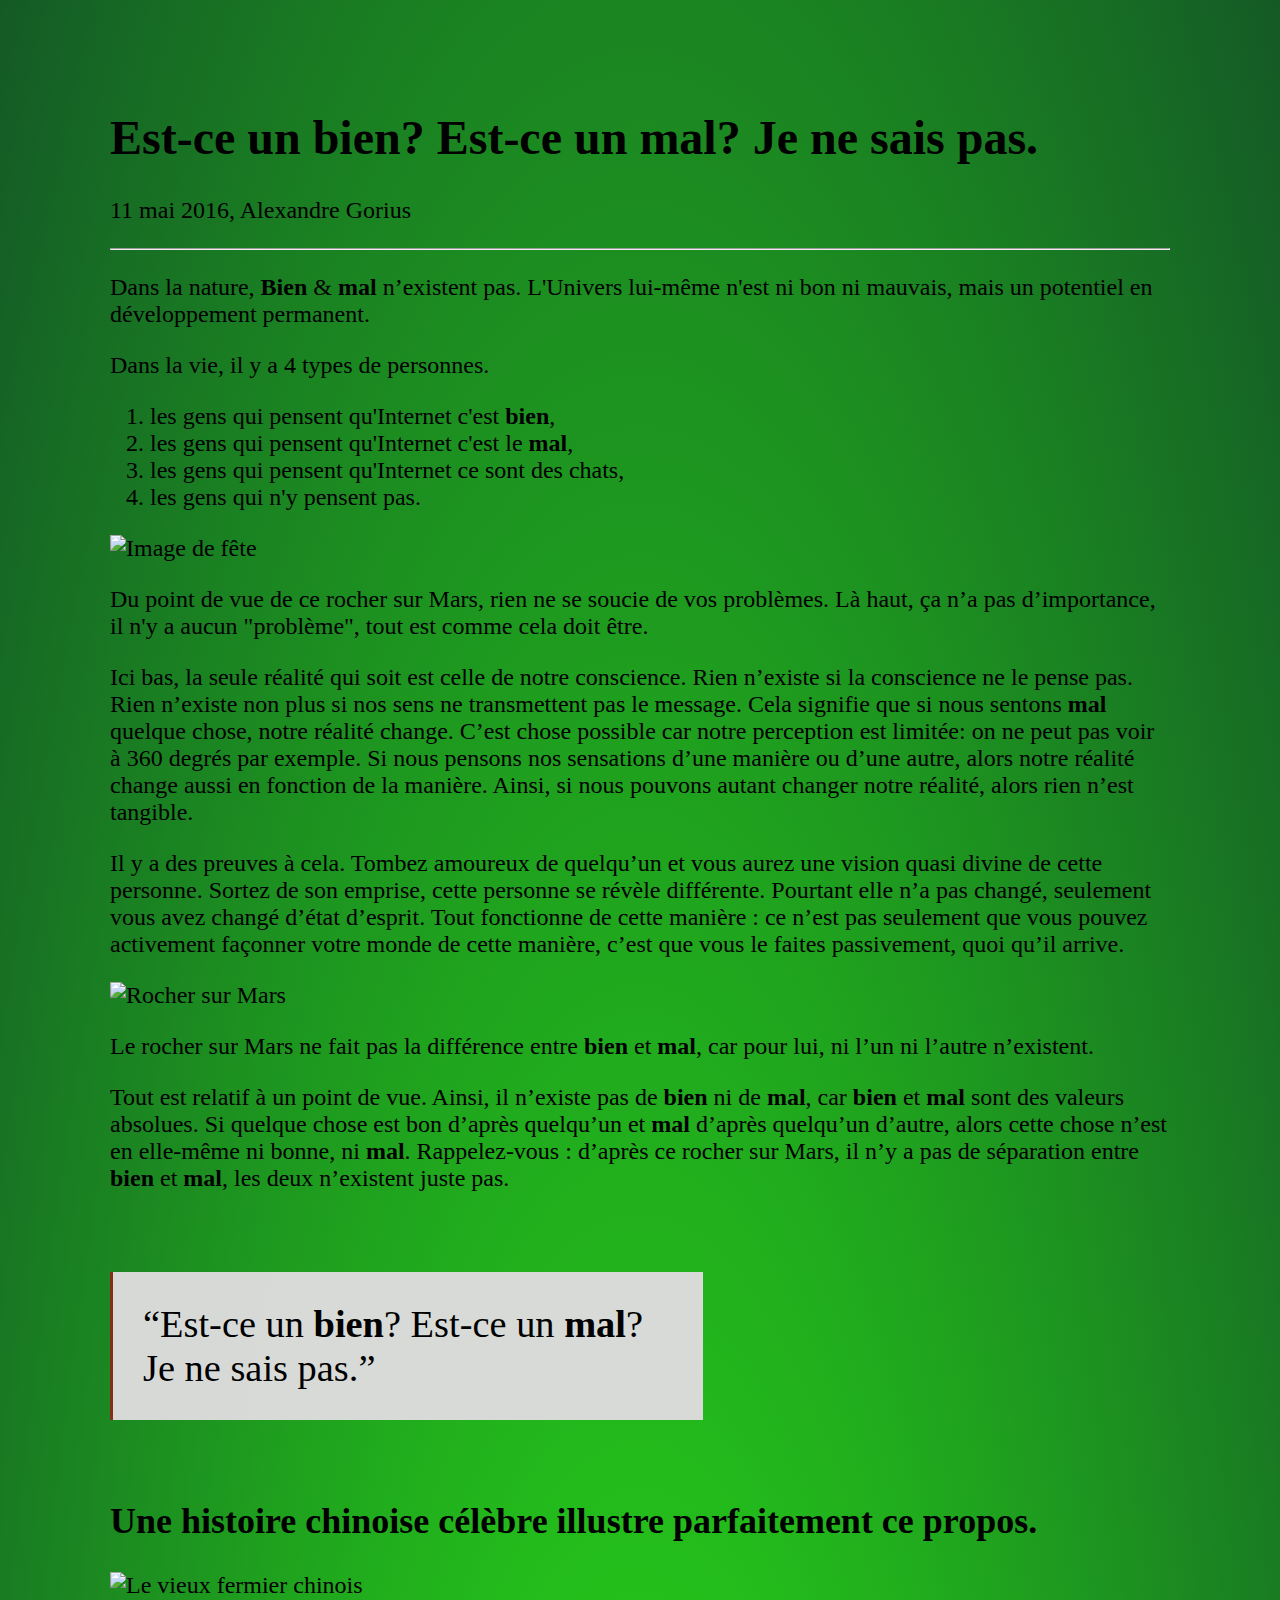
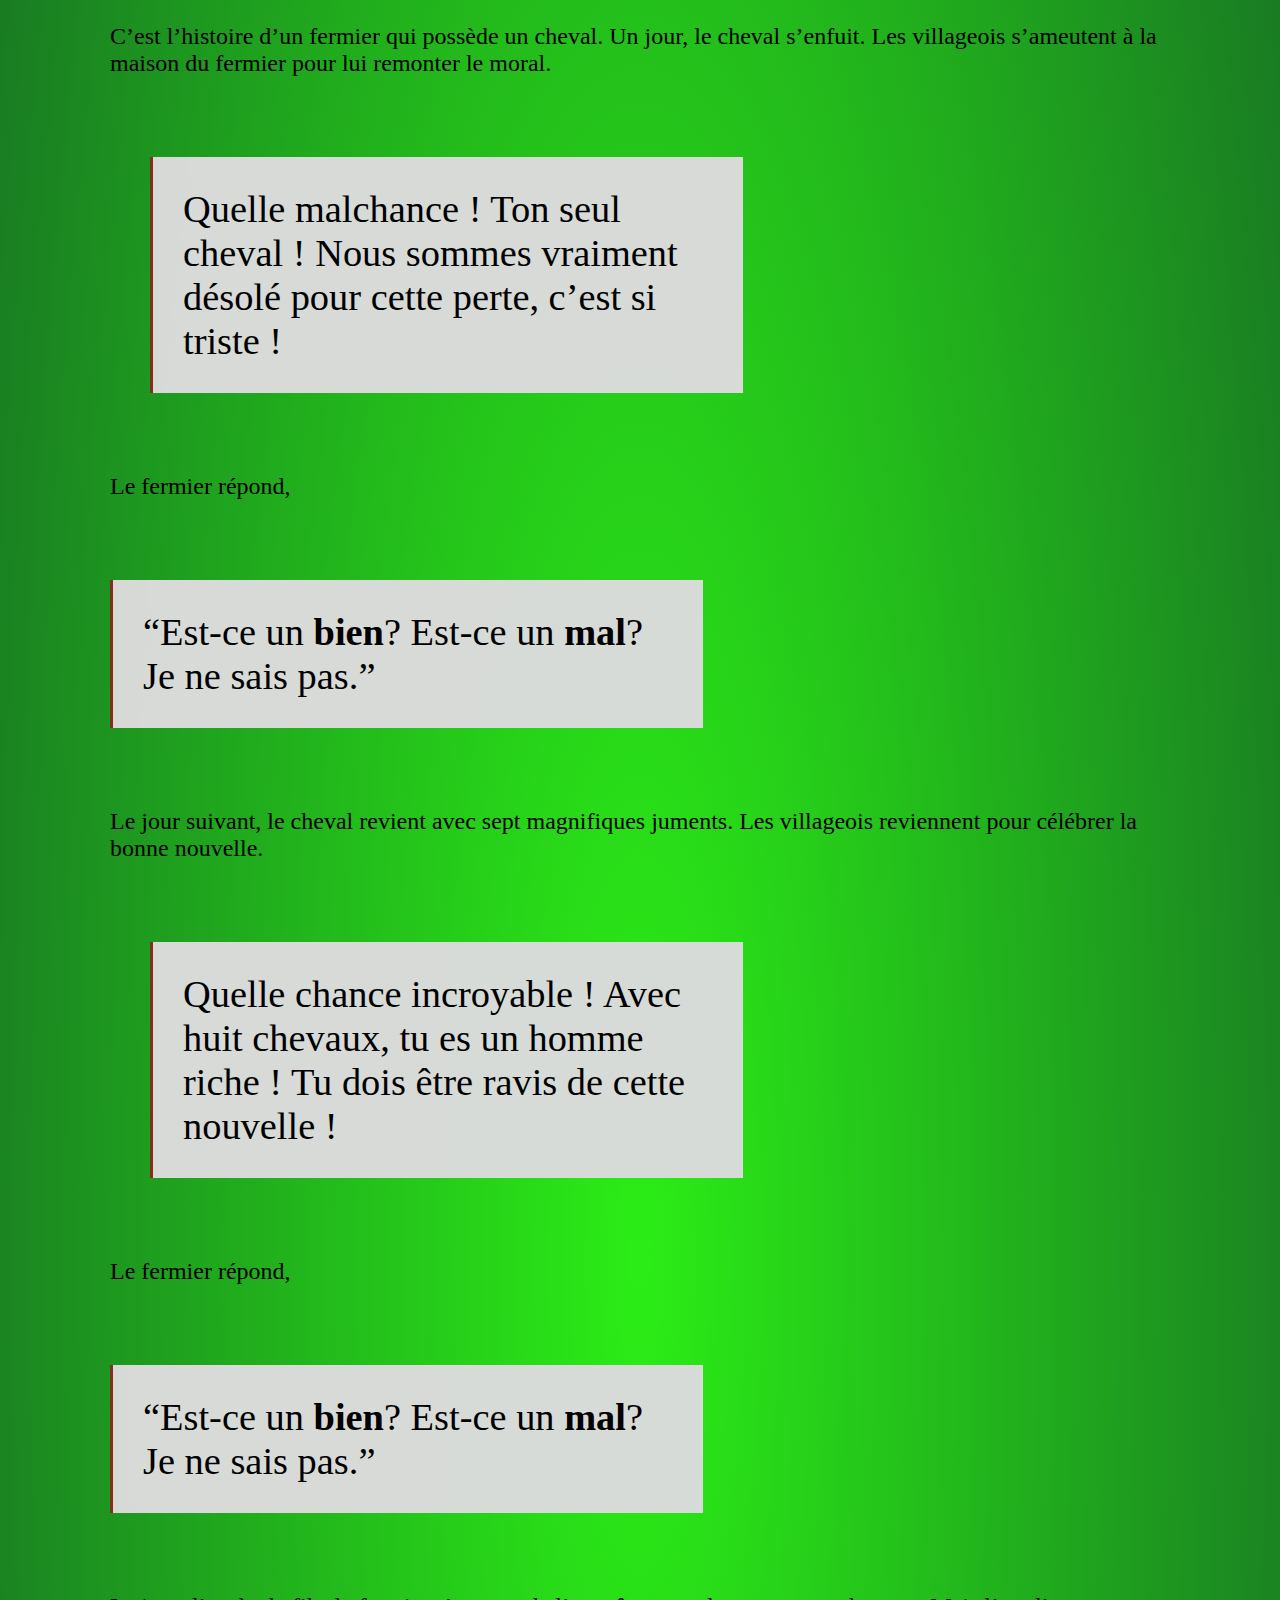
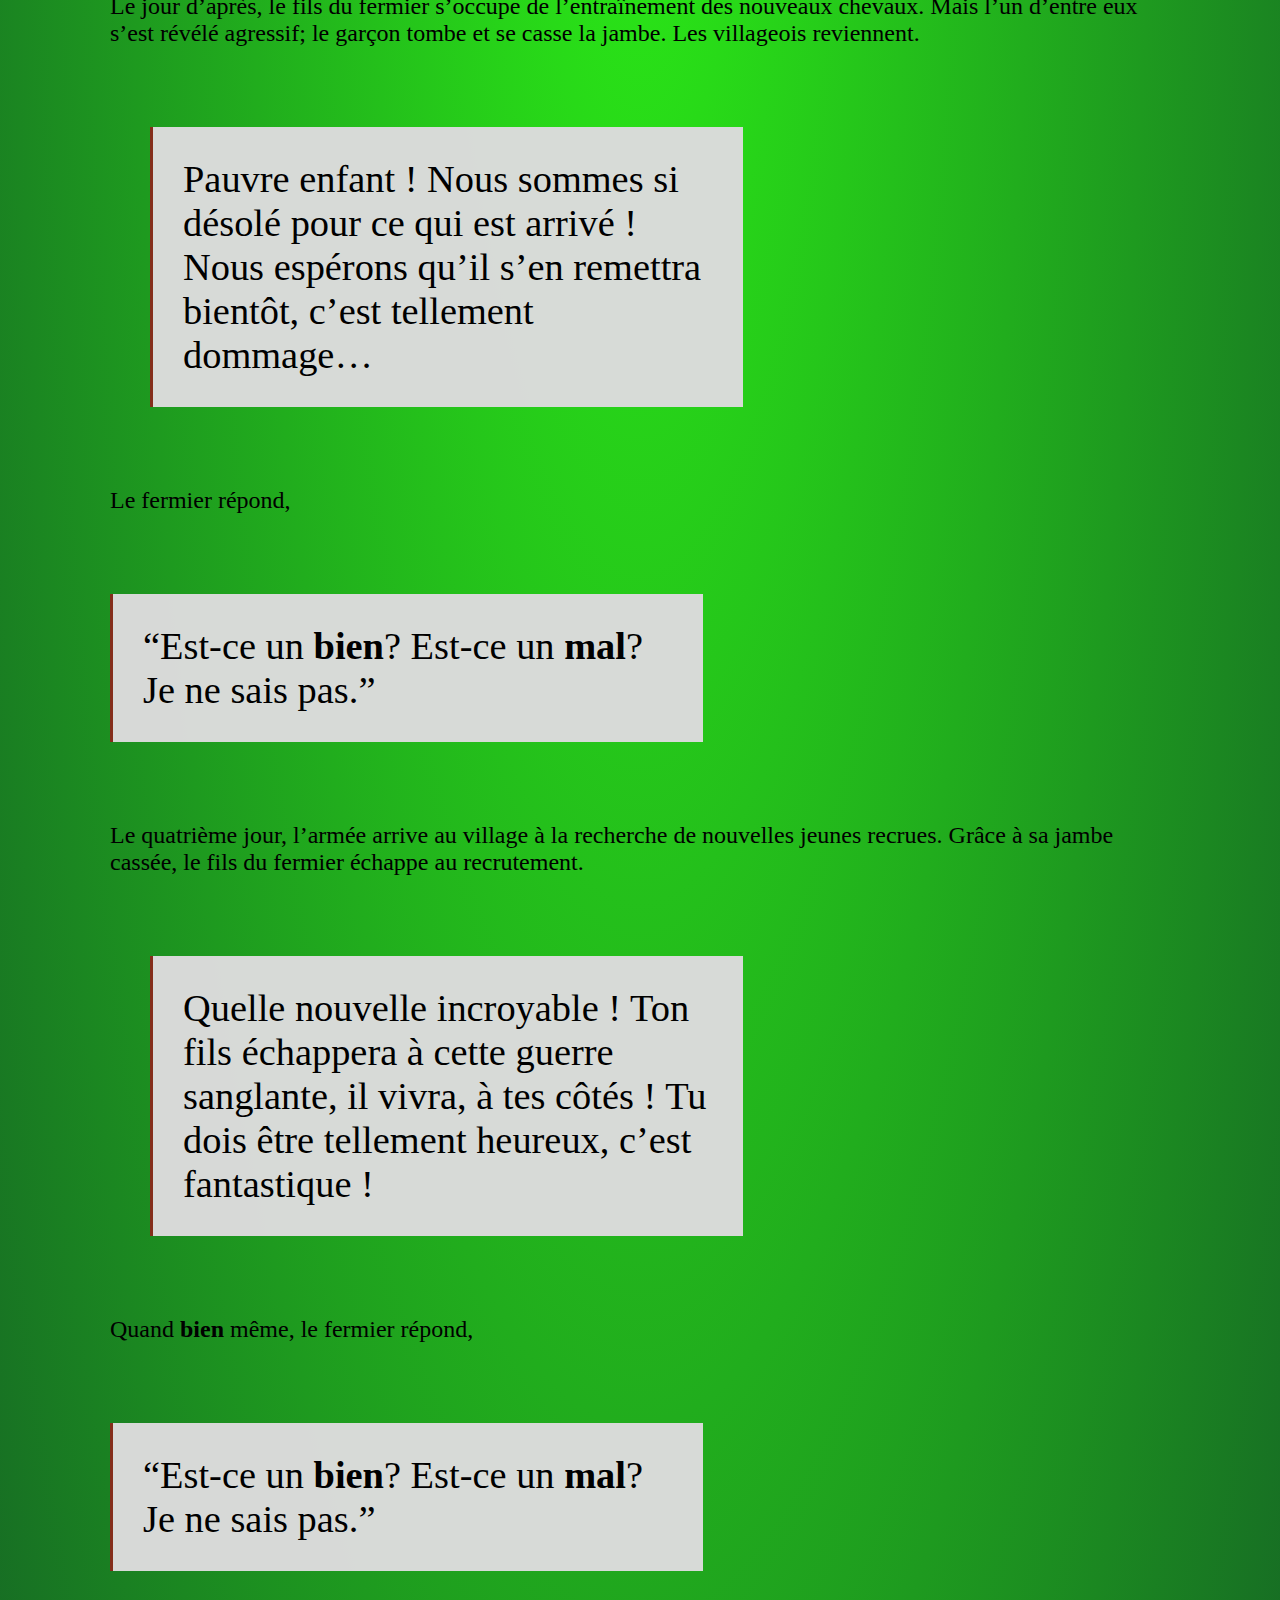
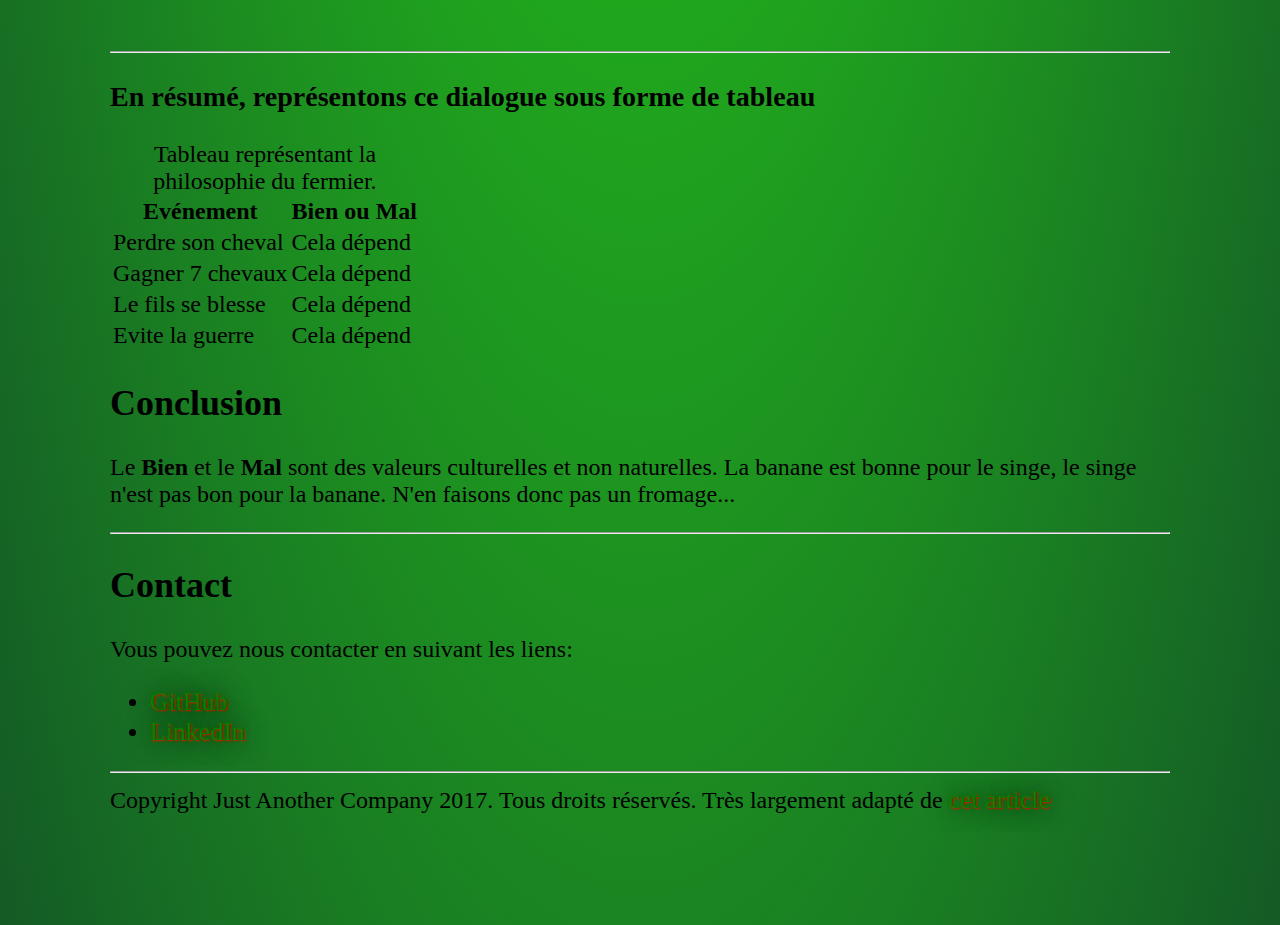
==== test1.html @ 4b0613c1 "check" ====
<!DOCTYPE html>
<html>
    <head>
        <meta charset="UTF-8">
        <link rel="stylesheet" href="test1.css">
        <title>Le petit chinois</title>
    </head>
    <body>
        <header>
        <h1>Est-ce un <strong class="bien">bien</strong>? Est-ce un <strong class="mal">mal</strong>? Je ne sais pas.</h1>
            <p>11 mai 2016, Alexandre Gorius</p>
        </header>
            <hr>

<p>Dans la nature, <strong class="bien">Bien</strong> & <strong class="mal">mal</strong> n’existent pas. L'Univers lui-même n'est ni bon ni mauvais, mais un potentiel en développement permanent.</p>

<p>Dans la vie, il y a 4 types de personnes.</p>
<ol>
    <li>les gens qui pensent qu'Internet c'est <strong class="bien">bien</strong>,</li>  
    <li>les gens qui pensent qu'Internet c'est le <strong class="mal">mal</strong>,</li>
    <li>les gens qui pensent qu'Internet ce sont des chats,</li>
    <li>les gens qui n'y pensent pas.</li>
</ol>

<img src="https://cdn-images-1.medium.com/max/1000/1*2PCmLZyzQaF2pyKYkSTFpA.jpeg" alt="Image de fête"><br/>

<p>Du point de vue de ce rocher sur Mars, rien ne se soucie de vos problèmes. Là haut, ça n’a pas d’importance, il n'y a aucun "problème", tout est comme cela doit être.</p>

<p>Ici bas, la seule réalité qui soit est celle de notre conscience. Rien n’existe si la conscience ne le pense pas. Rien n’existe non plus si nos sens ne transmettent pas le message. Cela signifie que si nous sentons <strong class="mal">mal</strong> quelque chose, notre réalité change. C’est chose possible car notre perception est limitée: on ne peut pas voir à 360 degrés par exemple. Si nous pensons nos sensations d’une manière ou d’une autre, alors notre réalité change aussi en fonction de la manière. Ainsi, si nous pouvons autant changer notre réalité, alors rien n’est tangible.</p>

<p>Il y a des preuves à cela. Tombez amoureux de quelqu’un et vous aurez une vision quasi divine de cette personne. Sortez de son emprise, cette personne se révèle différente. Pourtant elle n’a pas changé, seulement vous avez changé d’état d’esprit. Tout fonctionne de cette manière : ce n’est pas seulement que vous pouvez activement façonner votre monde de cette manière, c’est que vous le faites passivement, quoi qu’il arrive.</p>

<img src="http://static2.businessinsider.com/image/52fe8230eab8ea4275063b89/nasa-has-determined-where-the-mysterious-jelly-doughnut-rock-on-mars-came-from.jpg" alt="Rocher sur Mars">
<p>Le rocher sur Mars ne fait pas la différence entre <strong class="bien">bien</strong> et <strong class="mal">mal</strong>, car pour lui, ni l’un ni l’autre n’existent.</p>
<p>Tout est relatif à un point de vue. Ainsi, il n’existe pas de <strong class="bien">bien</strong> ni de <strong class="mal">mal</strong>, car <strong class="bien">bien</strong> et <strong class="mal">mal</strong> sont des valeurs absolues. Si quelque chose est bon d’après quelqu’un et <strong class="mal">mal</strong> d’après quelqu’un d’autre, alors cette chose n’est en elle-même ni bonne, ni <strong class="mal">mal</strong>. Rappelez-vous : d’après ce rocher sur Mars, il n’y a pas de séparation entre <strong class="bien">bien</strong> et <strong class="mal">mal</strong>, les deux n’existent juste pas.</p>

    <q class="citation2">Est-ce un <strong class="bien">bien</strong>? Est-ce un <strong class="mal">mal</strong>? Je ne sais pas.</q class="citation">


<h2>Une histoire chinoise célèbre illustre parfaitement ce propos.</h2>

<img src="https://cdn-images-1.medium.com/max/800/1*IQqkmPXYZuJViY5p-ymk0A.jpeg" alt="Le vieux fermier chinois">


<p>C’est l’histoire d’un fermier qui possède un cheval. Un jour, le cheval s’enfuit. Les villageois s’ameutent à la maison du fermier pour lui remonter le moral.</p>

<blockquote class="citation">Quelle malchance ! Ton seul cheval ! Nous sommes vraiment désolé pour cette perte, c’est si triste !</blockquote>

<p>Le fermier répond,</p> 

<q class="citation2">Est-ce un <strong class="bien">bien</strong>? Est-ce un <strong class="mal">mal</strong>? Je ne sais pas.</q>

<p>Le jour suivant, le cheval revient avec sept magnifiques juments. Les villageois reviennent pour célébrer la bonne nouvelle.</p>

<blockquote class="citation">Quelle chance incroyable ! Avec huit chevaux, tu es un homme riche ! Tu dois être ravis de cette nouvelle !</blockquote>

<p>Le fermier répond,</p> 

<q class="citation2">Est-ce un <strong class="bien">bien</strong>? Est-ce un <strong class="mal">mal</strong>? Je ne sais pas.</q>

<p>Le jour d’après, le fils du fermier s’occupe de l’entraînement des nouveaux chevaux. Mais l’un d’entre eux s’est révélé agressif; le garçon tombe et se casse la jambe. Les villageois reviennent.</p>

<blockquote class="citation">Pauvre enfant ! Nous sommes si désolé pour ce qui est arrivé ! Nous espérons qu’il s’en remettra bientôt, c’est tellement dommage…</blockquote>

<p>Le fermier répond,</p> 

<q class="citation2">Est-ce un <strong class="bien">bien</strong>? Est-ce un <strong class="mal">mal</strong>? Je ne sais pas.</q>

<p>Le quatrième jour, l’armée arrive au village à la recherche de nouvelles jeunes recrues. Grâce à sa jambe cassée, le fils du fermier échappe au recrutement.</p>

<blockquote class="citation">Quelle nouvelle incroyable ! Ton fils échappera à cette guerre sanglante, il vivra, à tes côtés ! Tu dois être tellement heureux, c’est fantastique !</blockquote>

<p>Quand <strong class="bien">bien</strong> même, le fermier répond,</p> 

<q class="citation2">Est-ce un <strong class="bien">bien</strong>? Est-ce un <strong class="mal">mal</strong>? Je ne sais pas.</q>

<hr>

<h3>En résumé, représentons ce dialogue sous forme de tableau</h3>

<table>
        <thead>
            <tr>
                <th>Evénement</th>
                <th><strong class="bien">Bien</strong> ou <strong class="mal">Mal</strong></th>
            </tr>
        </thead>
        <tbody>
            <tr>
                <td>Perdre son cheval</td>
                <td>Cela dépend</td>
            </tr>
            <tr>
                <td>Gagner 7 chevaux</td>
                <td>Cela dépend</td>
            </tr>
            <tr>
                <td>Le fils se blesse</td>
                <td>Cela dépend</td>
            </tr>
            <tr>
                <td>Evite la guerre</td>
                <td>Cela dépend</td>
            </tr>
        </tbody>
        <caption> Tableau représentant la philosophie du fermier.</caption>
    </table>

  
   
   
<h2>Conclusion</h2>  
<p>Le <strong class="bien">Bien</strong> et le <strong class="mal">Mal</strong> sont des valeurs culturelles et non naturelles. La banane est bonne pour le singe, le singe n'est pas bon pour la banane. N'en faisons donc pas un fromage...</p>

<hr>
<h2>Contact</h2>
<p>Vous pouvez nous contacter en suivant les liens:</p>

<ul>
    <li><a class="Lien" href="https://github.com/petroons-jonathan" target="_blank" title="GitHub de Jonathan">GitHub</a></li>
    <li><a class="Lien" href="https://www.linkedin.com/in/jonathan-petroons-341410193/" target="_blank"title="LinkedIn de Jonathan">LinkedIn</a></li>
</ul>
<hr>

<footer>Copyright Just Another Company 2017. Tous droits réservés. Très largement adapté de <a class="Lien" href="https://medium.com/scribe/il-ny-a-rien-de-bien-ni-de-mal-3d46a2d2e263" target="_blank" title="article en relation">cet article</a>
</footer>
    </body>
</html>
---- test1.css ----
body {
    font-family: "Times New Roman", Times, serif;
    font-size:24px;
    background: radial-gradient(rgb(43, 237, 22), rgb(20, 90, 38));
    max-width:90%;
    margin:110px;
}

a {
    text-decoration:none;
    text-shadow: 1px 1px 2px red, 0 0 1em rgb(0, 0, 0), 0 0 0.2em green;
    font-size:26px;
}

a:visited {
    text-decoration:none;
    color:green;
}

.Lien {
    color:green;
}

.Lien:hover {
    color:red;
    font-size:30px;
}

.citation {
    padding:30px;
    max-width:50%;
    margin-top: 80px;
    margin-bottom:80px;
    font-size:160%;
    background-color:rgba(218, 218, 218, 0.986);
    border-left:solid;
    border-left-width; 3px;
    border-left-color:#842e1b;
    
}

.citation2 {
    padding:30px;
    max-width:50%;
    margin-top: 80px !important;
    margin-bottom:80px !important;
    font-size:160%;
    background-color:rgba(218, 218, 218, 0.986);
    border-left:solid;
    border-left-width; 3px;
    border-left-color:#842e1b;
    display:block;
    
}
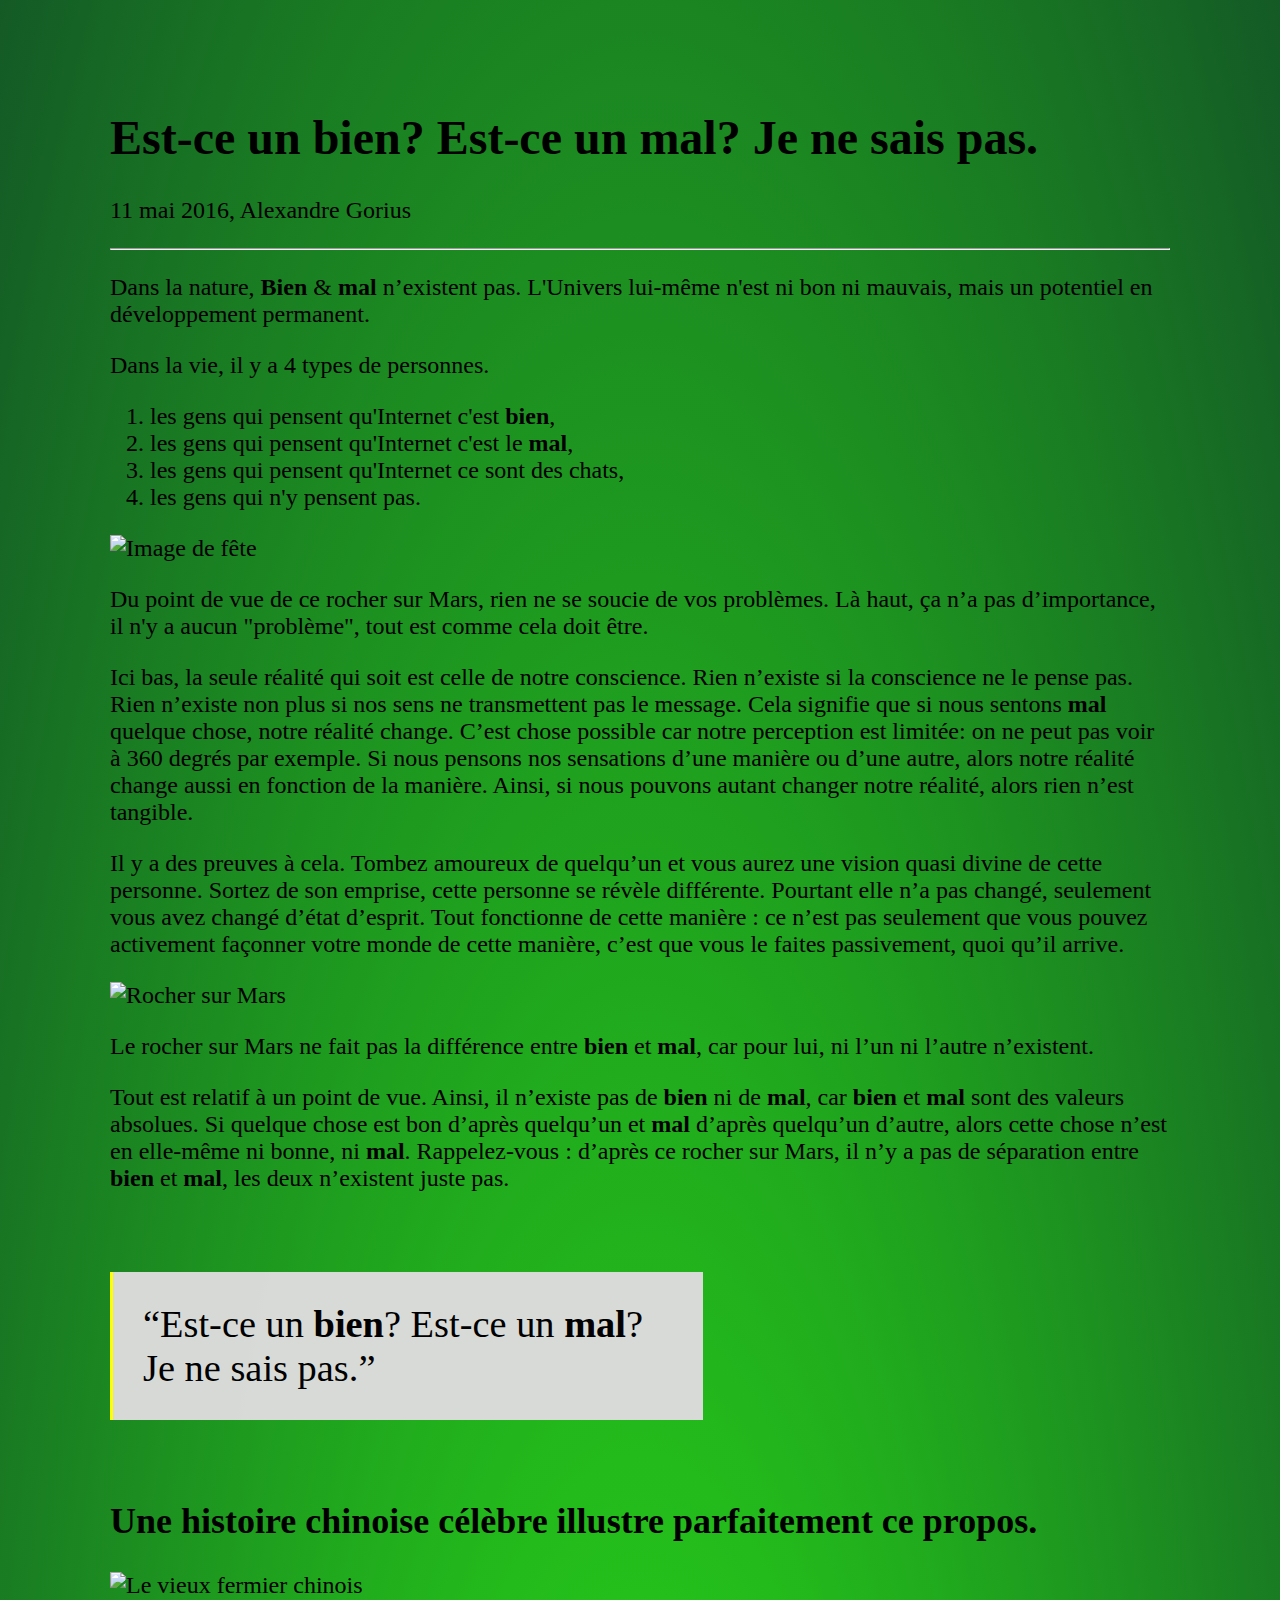
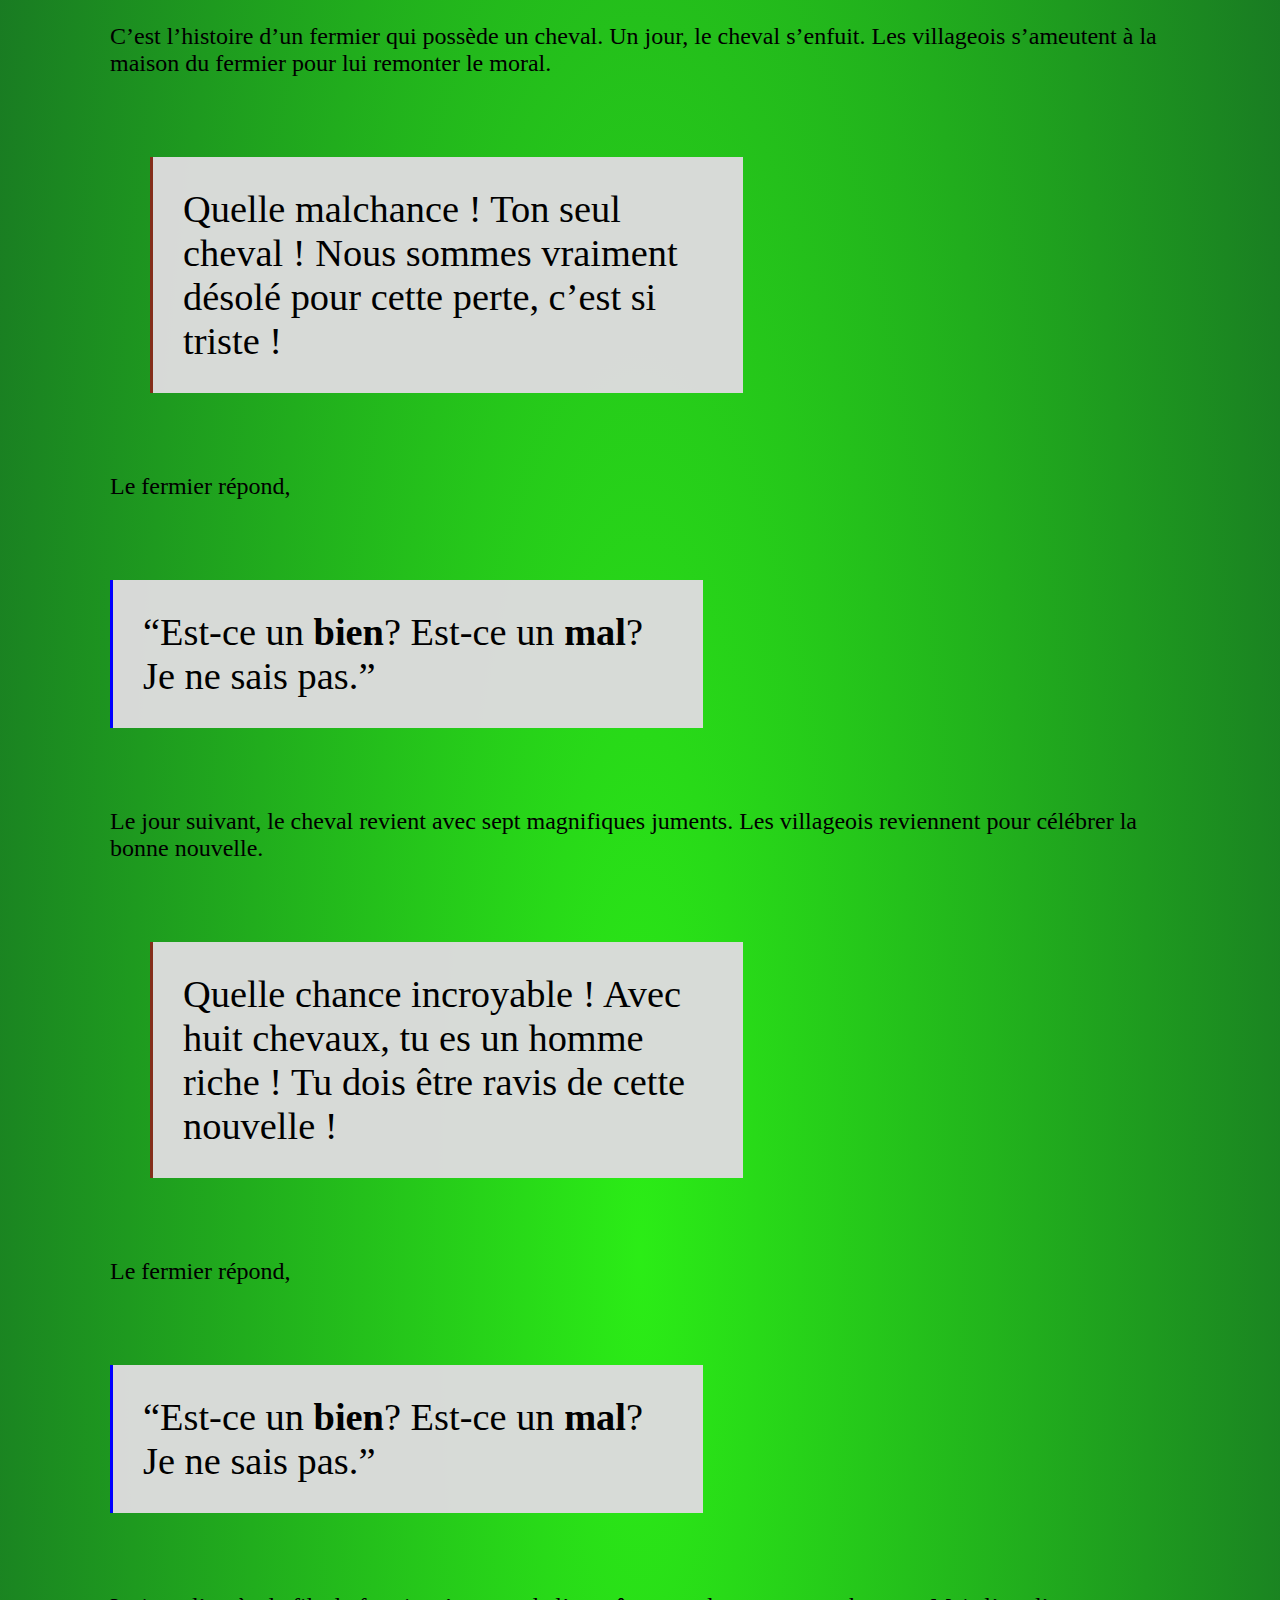
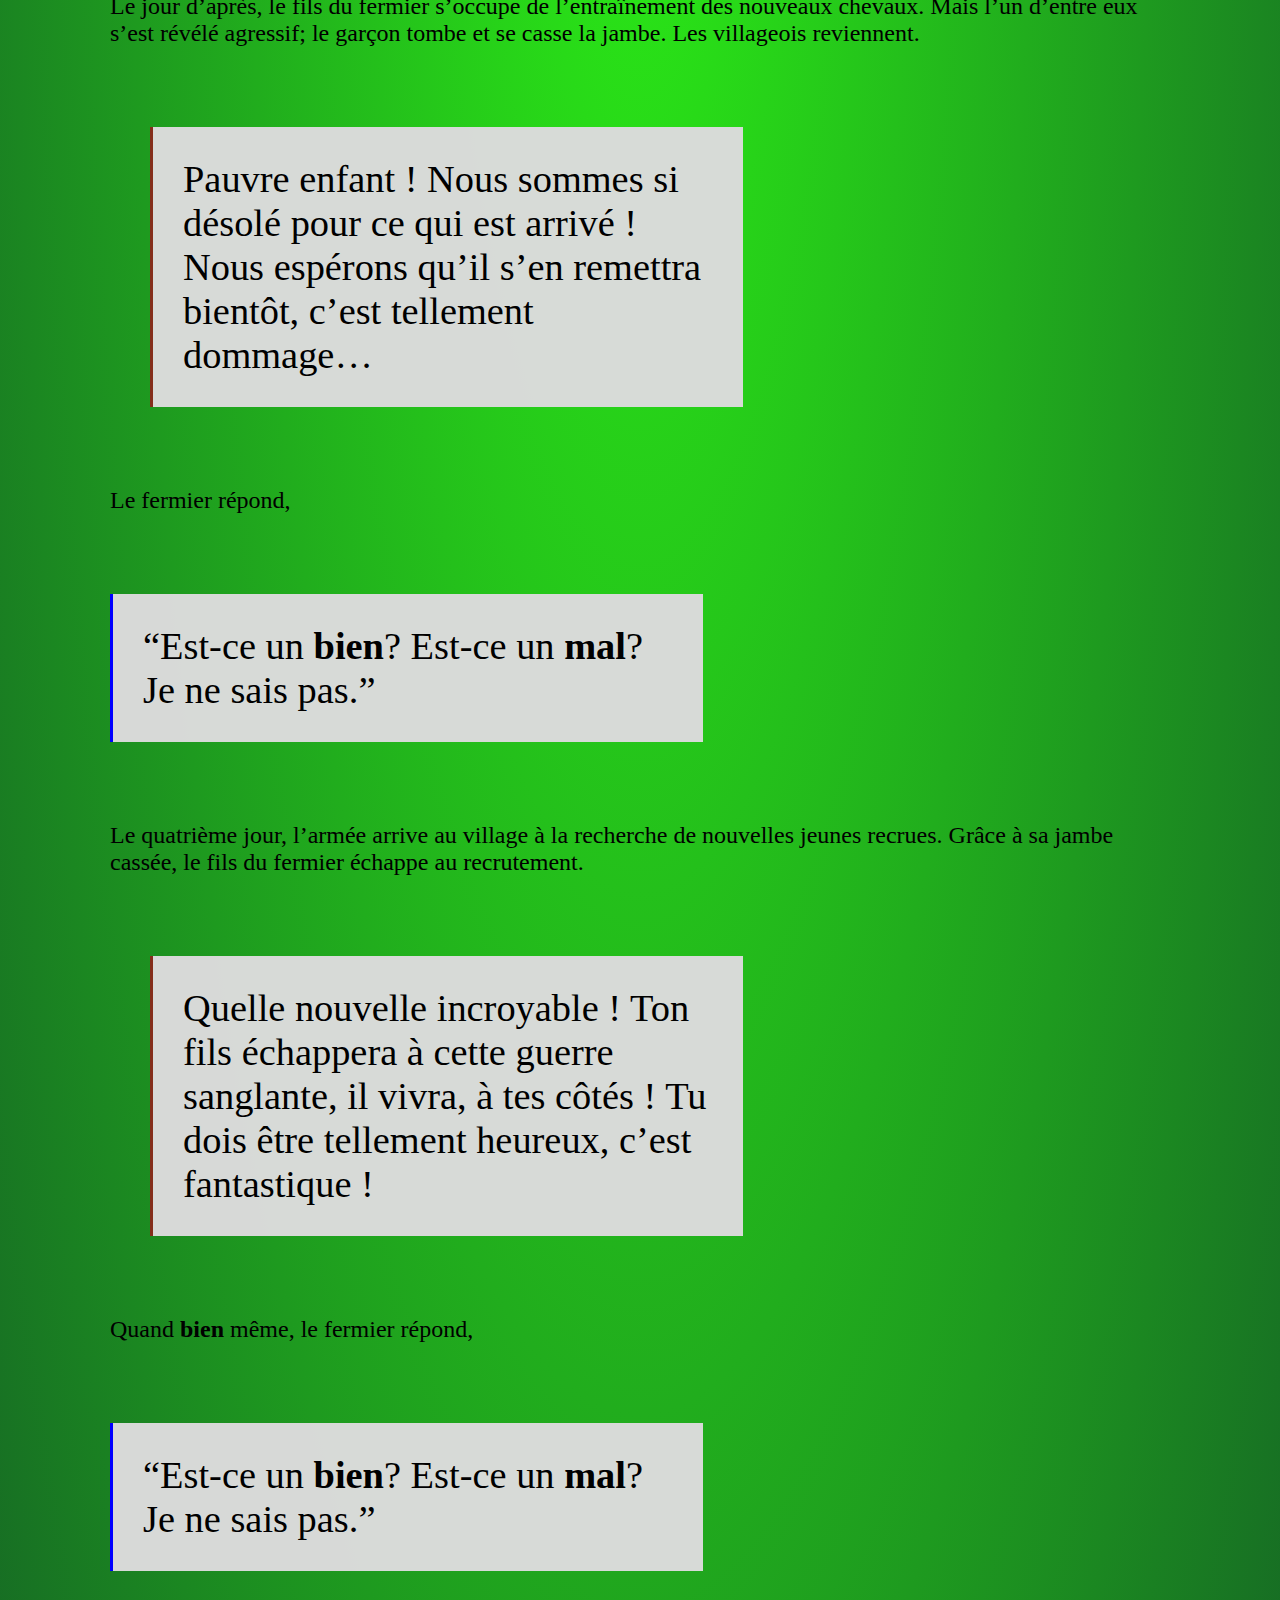
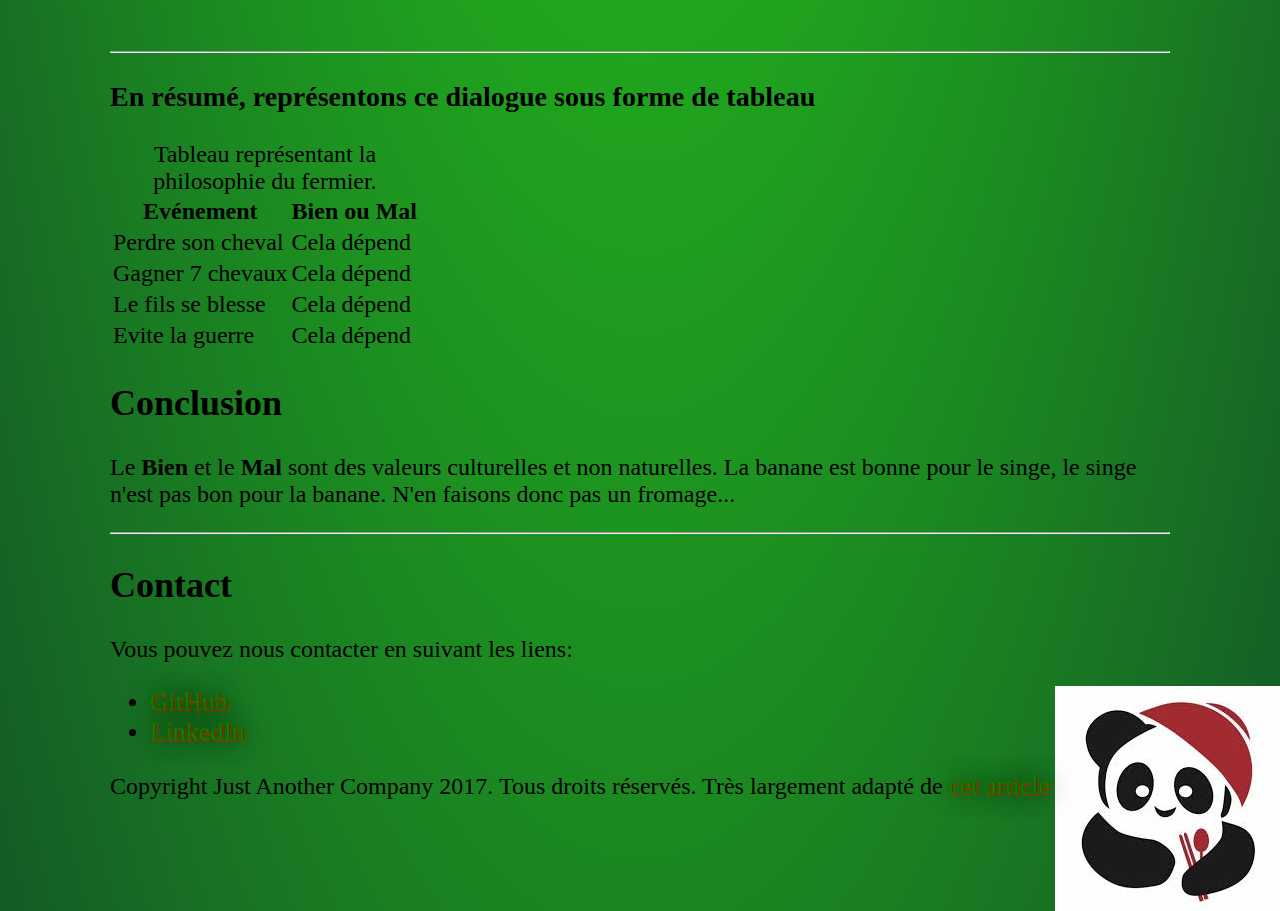
==== commit dea4ec6c: "check" ====
--- a/test1.html
+++ b/test1.html
@@ -34,7 +34,7 @@
 <p>Le rocher sur Mars ne fait pas la différence entre <strong class="bien">bien</strong> et <strong class="mal">mal</strong>, car pour lui, ni l’un ni l’autre n’existent.</p>
 <p>Tout est relatif à un point de vue. Ainsi, il n’existe pas de <strong class="bien">bien</strong> ni de <strong class="mal">mal</strong>, car <strong class="bien">bien</strong> et <strong class="mal">mal</strong> sont des valeurs absolues. Si quelque chose est bon d’après quelqu’un et <strong class="mal">mal</strong> d’après quelqu’un d’autre, alors cette chose n’est en elle-même ni bonne, ni <strong class="mal">mal</strong>. Rappelez-vous : d’après ce rocher sur Mars, il n’y a pas de séparation entre <strong class="bien">bien</strong> et <strong class="mal">mal</strong>, les deux n’existent juste pas.</p>
 
-    <q class="citation2">Est-ce un <strong class="bien">bien</strong>? Est-ce un <strong class="mal">mal</strong>? Je ne sais pas.</q class="citation">
+    <q id="citation">Est-ce un <strong class="bien">bien</strong>? Est-ce un <strong class="mal">mal</strong>? Je ne sais pas.</q class="citation">
 
 
 <h2>Une histoire chinoise célèbre illustre parfaitement ce propos.</h2>
@@ -120,7 +120,8 @@
     <li><a class="Lien" href="https://github.com/petroons-jonathan" target="_blank" title="GitHub de Jonathan">GitHub</a></li>
     <li><a class="Lien" href="https://www.linkedin.com/in/jonathan-petroons-341410193/" target="_blank"title="LinkedIn de Jonathan">LinkedIn</a></li>
 </ul>
-<hr>
+
+
 
 <footer>Copyright Just Another Company 2017. Tous droits réservés. Très largement adapté de <a class="Lien" href="https://medium.com/scribe/il-ny-a-rien-de-bien-ni-de-mal-3d46a2d2e263" target="_blank" title="article en relation">cet article</a>
 </footer>
--- a/test1.css
+++ b/test1.css
@@ -1,7 +1,7 @@
 body {
     font-family: "Times New Roman", Times, serif;
-    font-size:24px;
-    background: radial-gradient(rgb(43, 237, 22), rgb(20, 90, 38));
+    font-size:24px;   
+    background: url(panda.jpeg) no-repeat bottom right, radial-gradient(rgb(43, 237, 22), rgb(20, 90, 38));
     max-width:90%;
     margin:110px;
 }
@@ -26,6 +26,19 @@
     font-size:30px;
 }
 
+#citation {
+    padding:30px;
+    max-width:50%;
+    margin-top: 80px !important;
+    margin-bottom:80px !important;
+    font-size:160%;
+    background-color:rgba(218, 218, 218, 0.986);
+    border-left:solid;
+    border-left-width; 3px;
+    border-left-color:yellow;
+    display:block;
+    
+}
 .citation {
     padding:30px;
     max-width:50%;
@@ -48,7 +61,8 @@
     background-color:rgba(218, 218, 218, 0.986);
     border-left:solid;
     border-left-width; 3px;
-    border-left-color:#842e1b;
+    border-left-color:blue;
     display:block;
     
 }
+
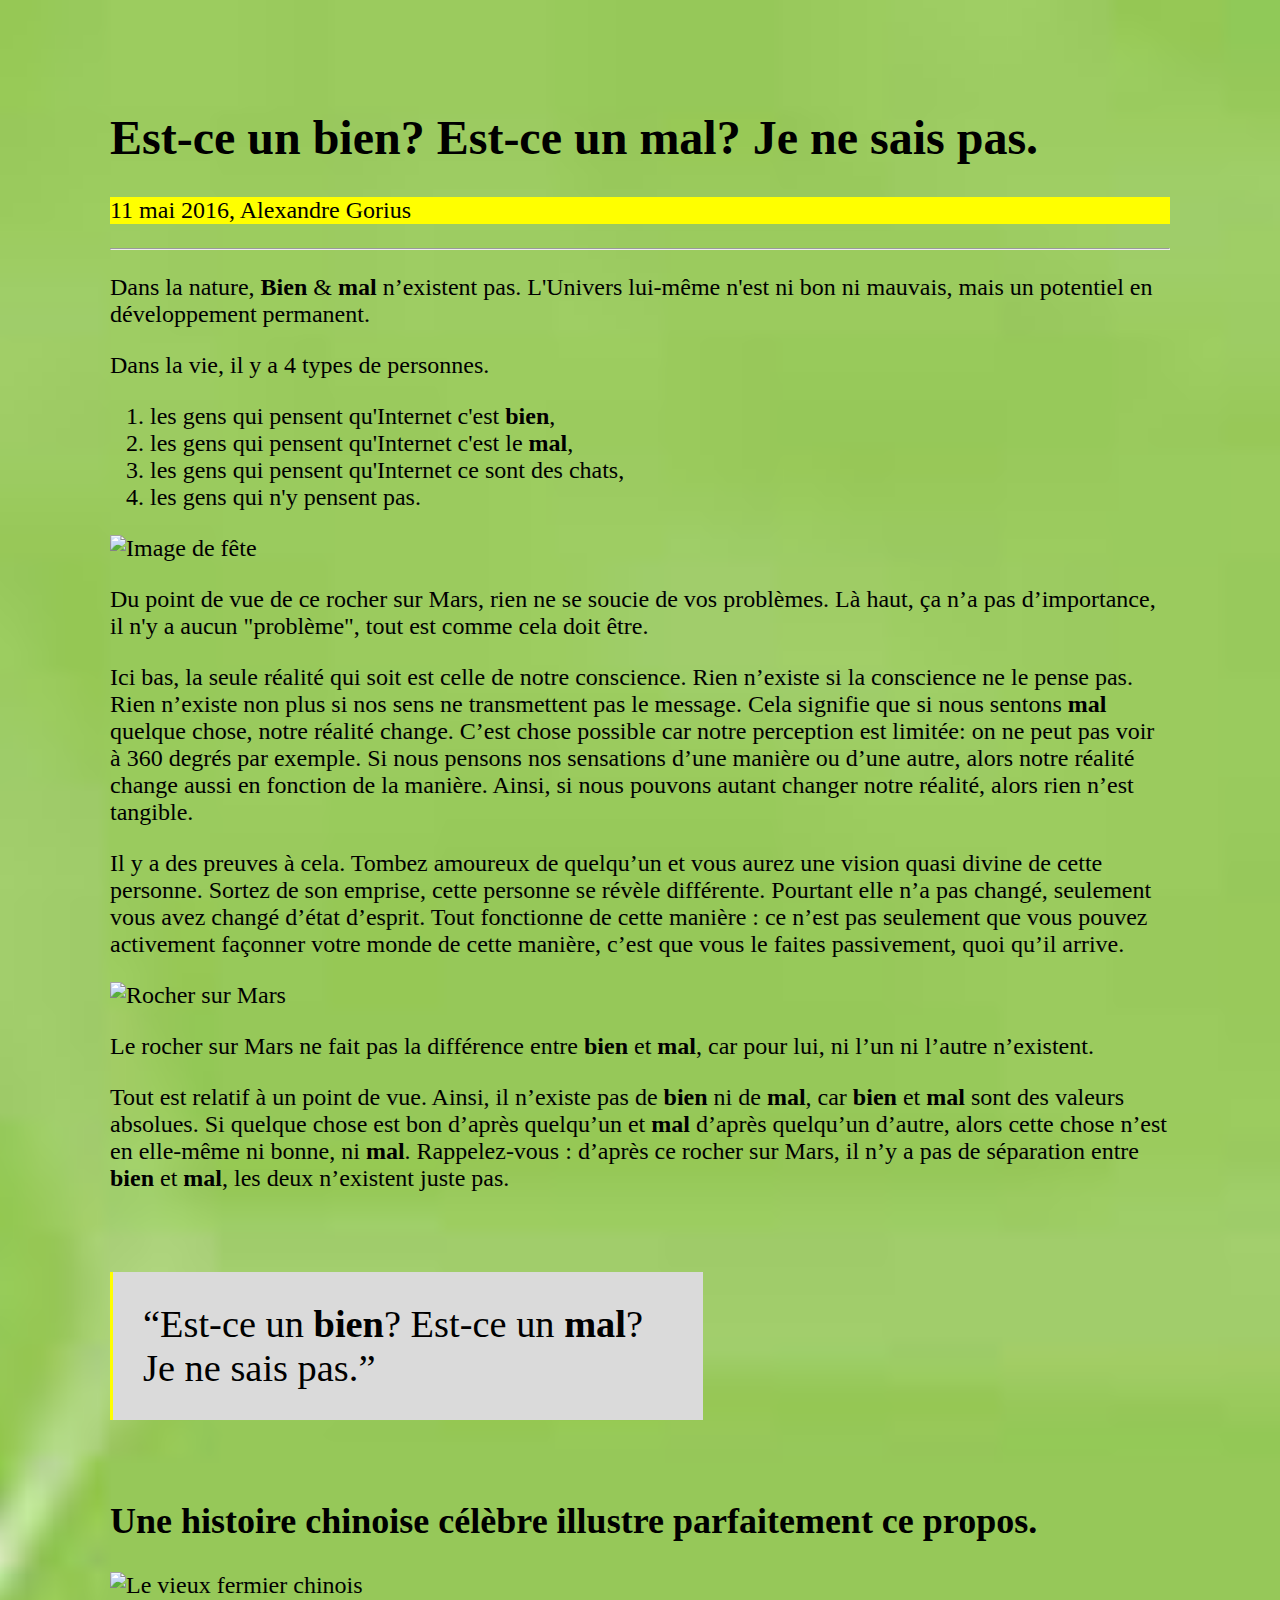
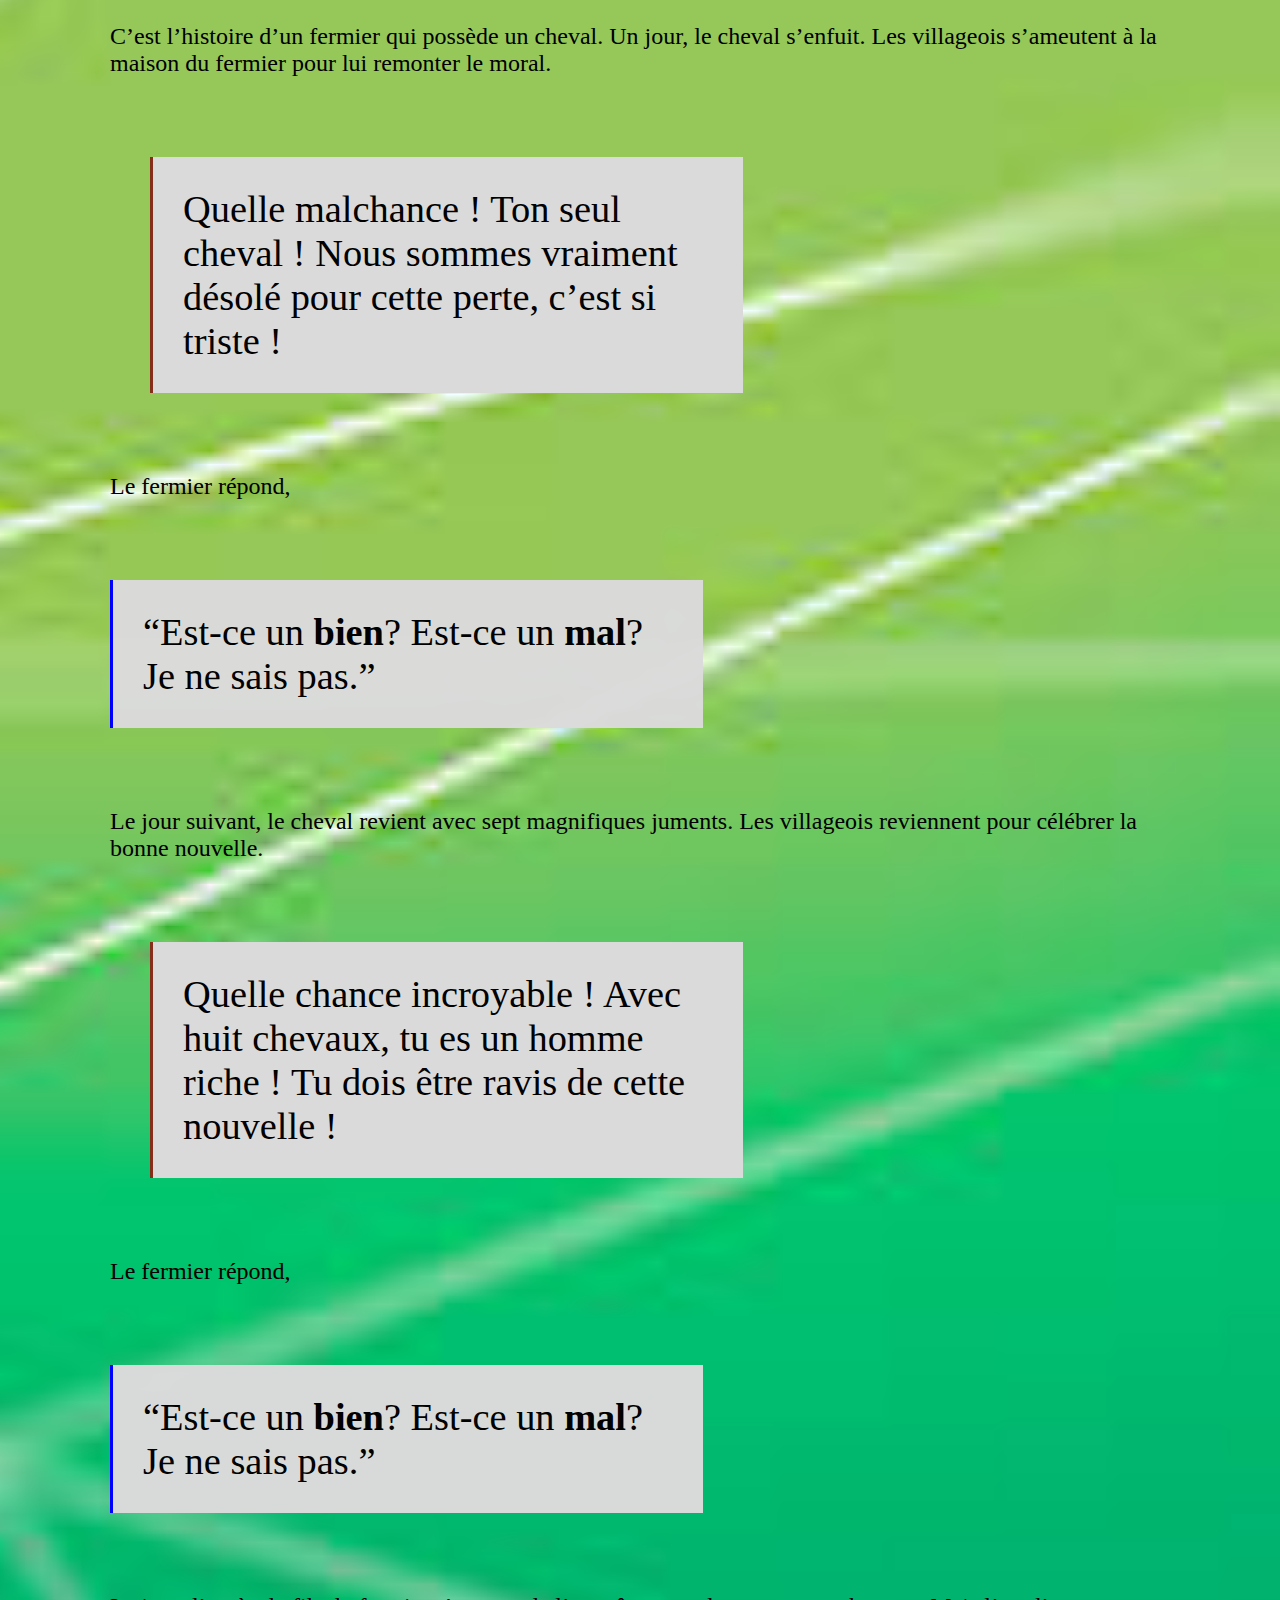
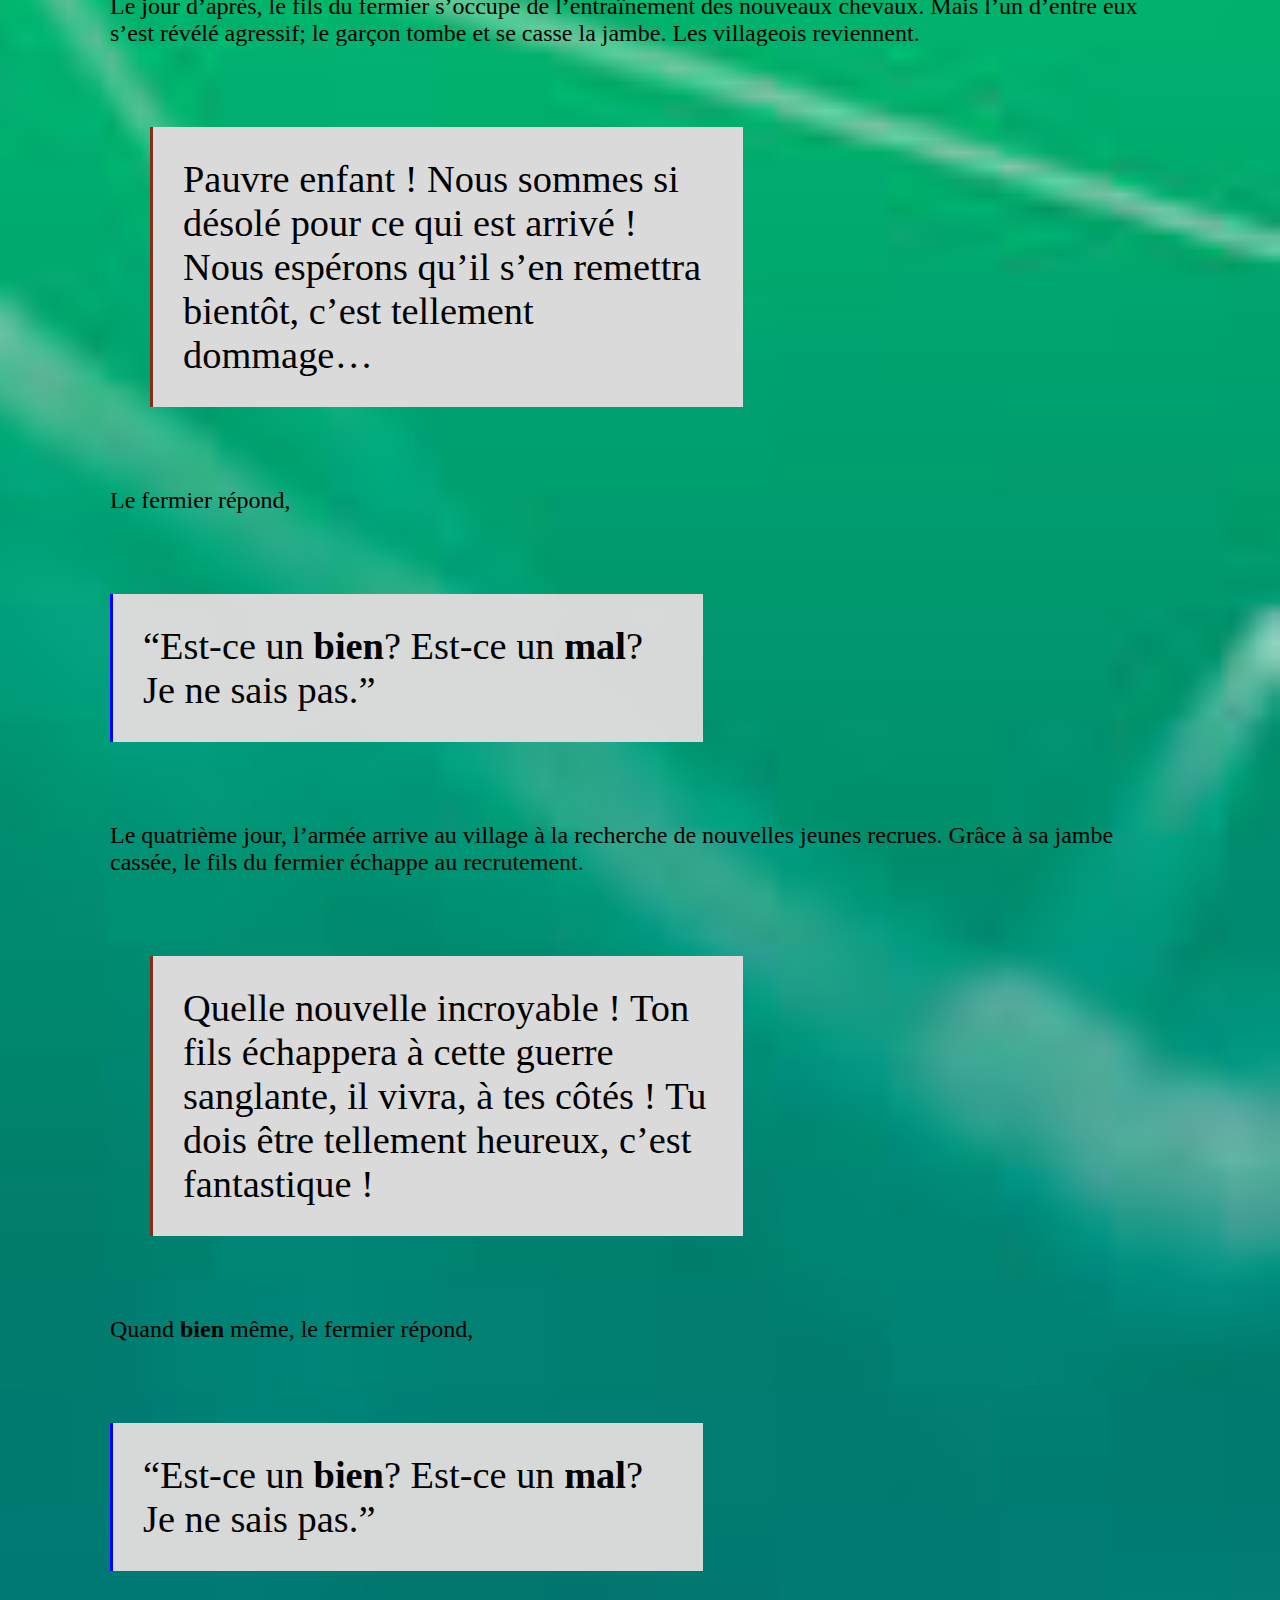
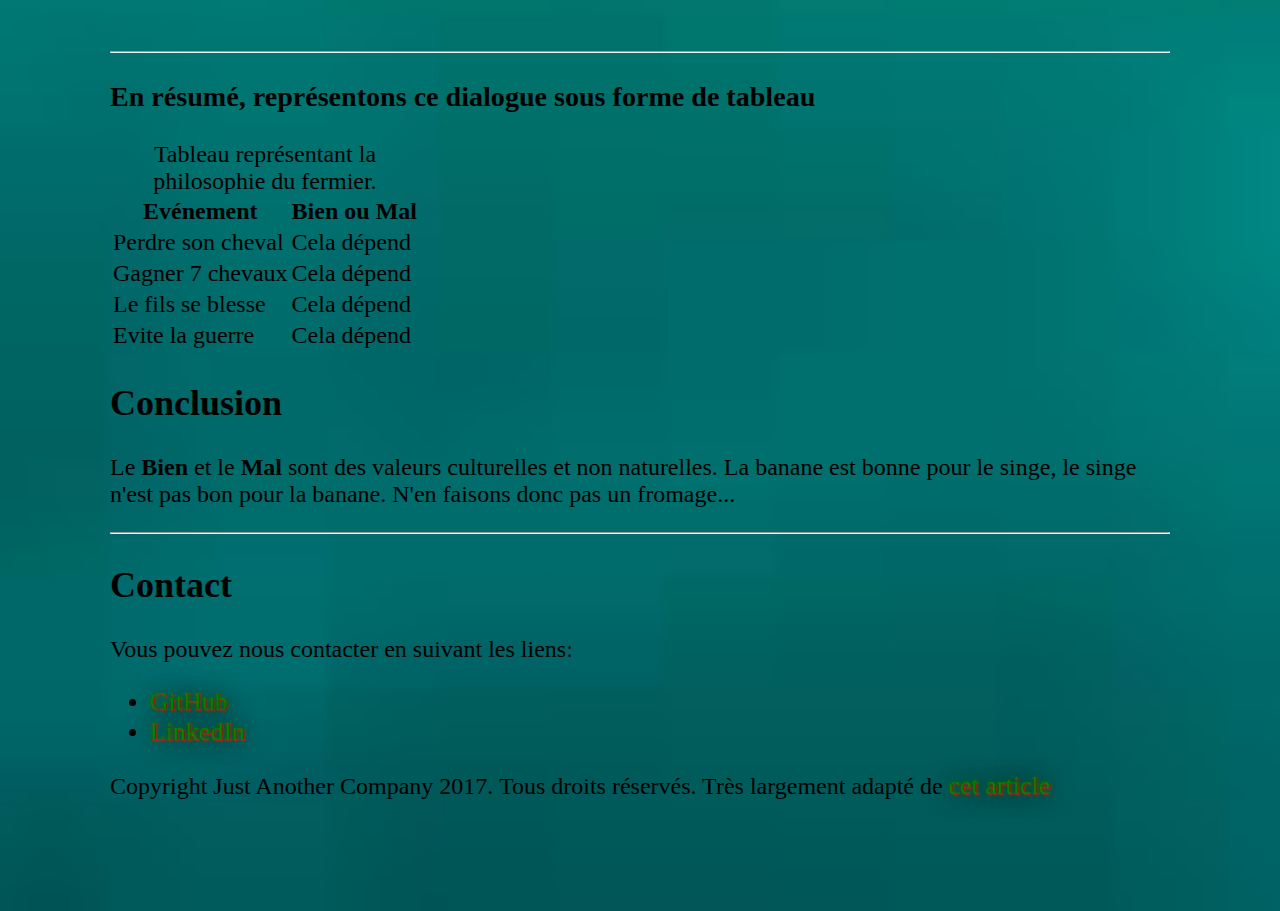
==== commit f0c8e48c: "check" ====
--- a/test1.html
+++ b/test1.html
@@ -3,12 +3,12 @@
     <head>
         <meta charset="UTF-8">
         <link rel="stylesheet" href="test1.css">
-        <title>Le petit chinois</title>
+        <title>Le fermier chinois</title>
     </head>
     <body>
         <header>
         <h1>Est-ce un <strong class="bien">bien</strong>? Est-ce un <strong class="mal">mal</strong>? Je ne sais pas.</h1>
-            <p>11 mai 2016, Alexandre Gorius</p>
+            <p class="Header1">11 mai 2016, Alexandre Gorius</p>
         </header>
             <hr>
 
--- a/test1.css
+++ b/test1.css
@@ -1,9 +1,10 @@
 body {
     font-family: "Times New Roman", Times, serif;
     font-size:24px;   
-    background: url(panda.jpeg) no-repeat bottom right, radial-gradient(rgb(43, 237, 22), rgb(20, 90, 38));
+    background: url(fond.jpg) no-repeat bottom right, radial-gradient(rgb(43, 237, 22), rgb(20, 90, 38));
     max-width:90%;
     margin:110px;
+    background-size: cover;
 }
 
 a {
@@ -32,7 +33,7 @@
     margin-top: 80px !important;
     margin-bottom:80px !important;
     font-size:160%;
-    background-color:rgba(218, 218, 218, 0.986);
+    background-color:rgba(218, 218, 218);
     border-left:solid;
     border-left-width; 3px;
     border-left-color:yellow;
@@ -45,7 +46,7 @@
     margin-top: 80px;
     margin-bottom:80px;
     font-size:160%;
-    background-color:rgba(218, 218, 218, 0.986);
+    background-color:rgb(218, 218, 218);
     border-left:solid;
     border-left-width; 3px;
     border-left-color:#842e1b;
@@ -66,3 +67,6 @@
     
 }
 
+.Header1 {
+    background-color: yellow;
+}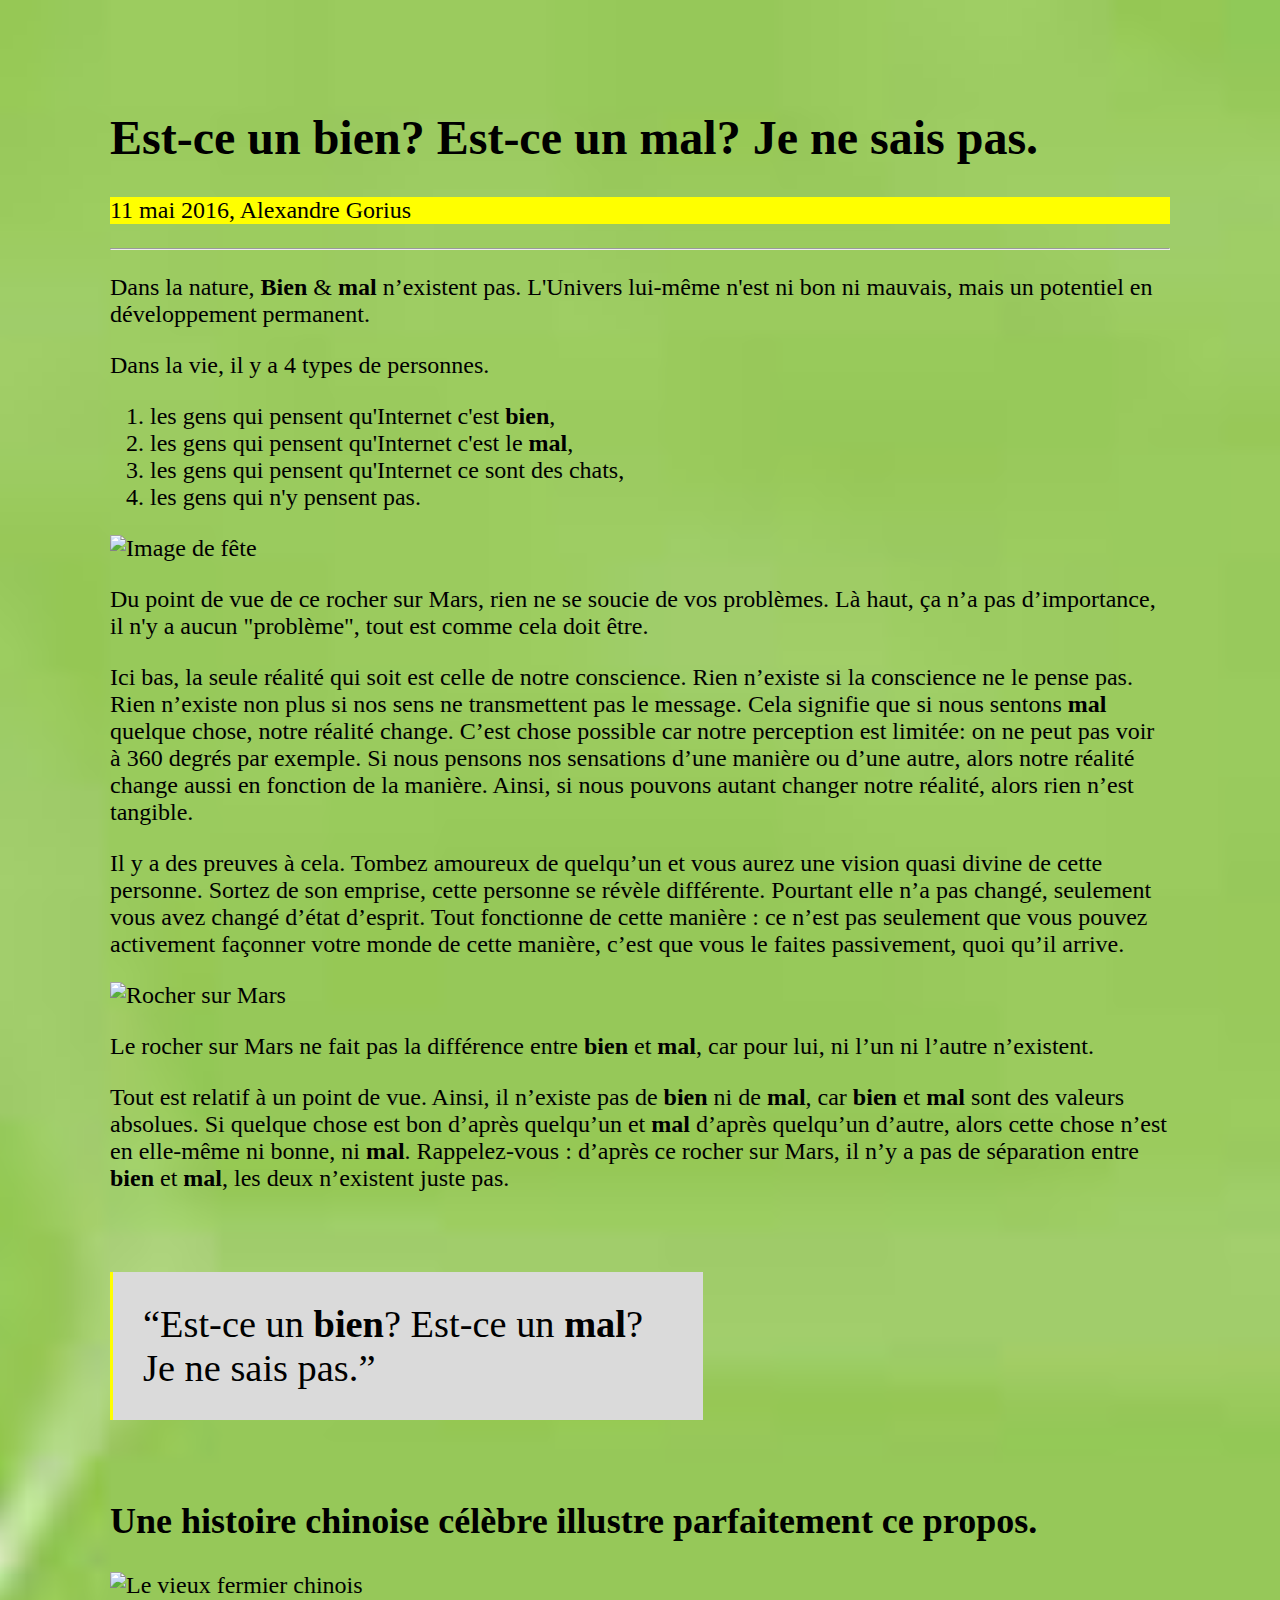
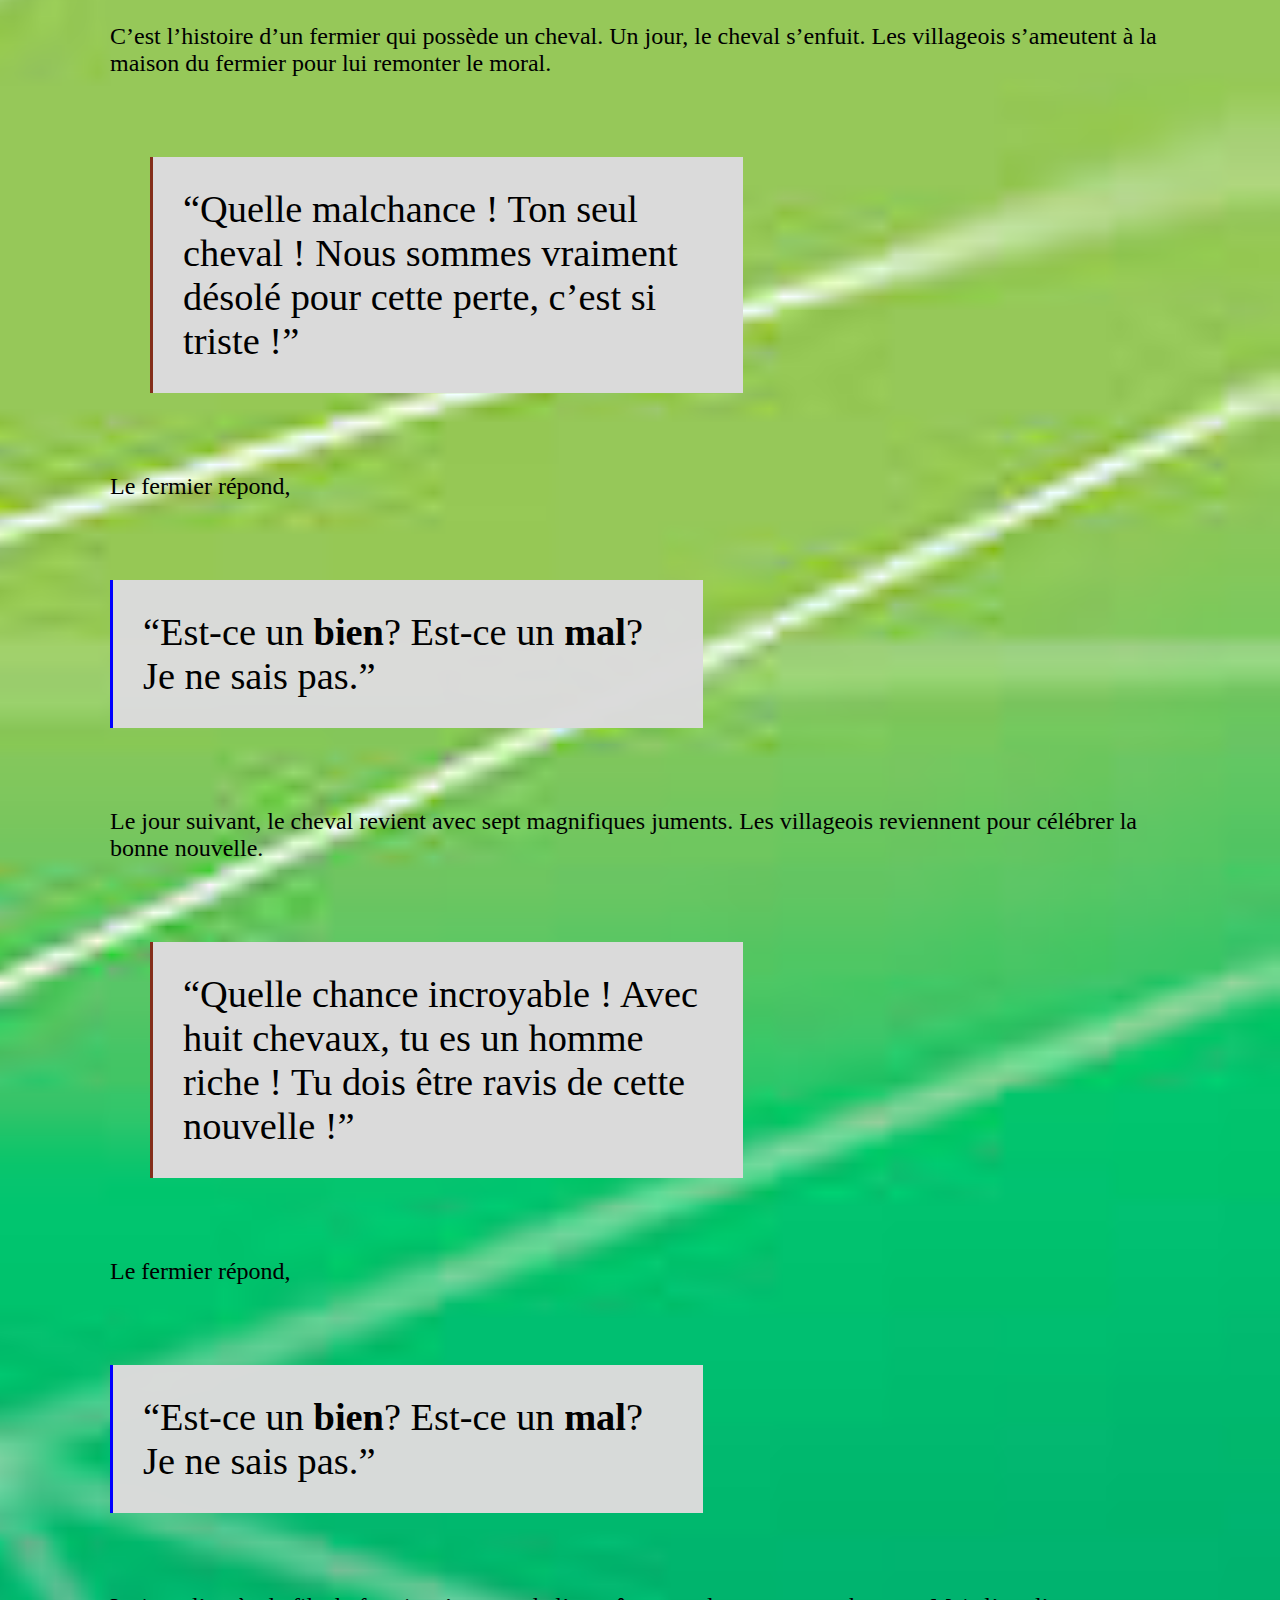
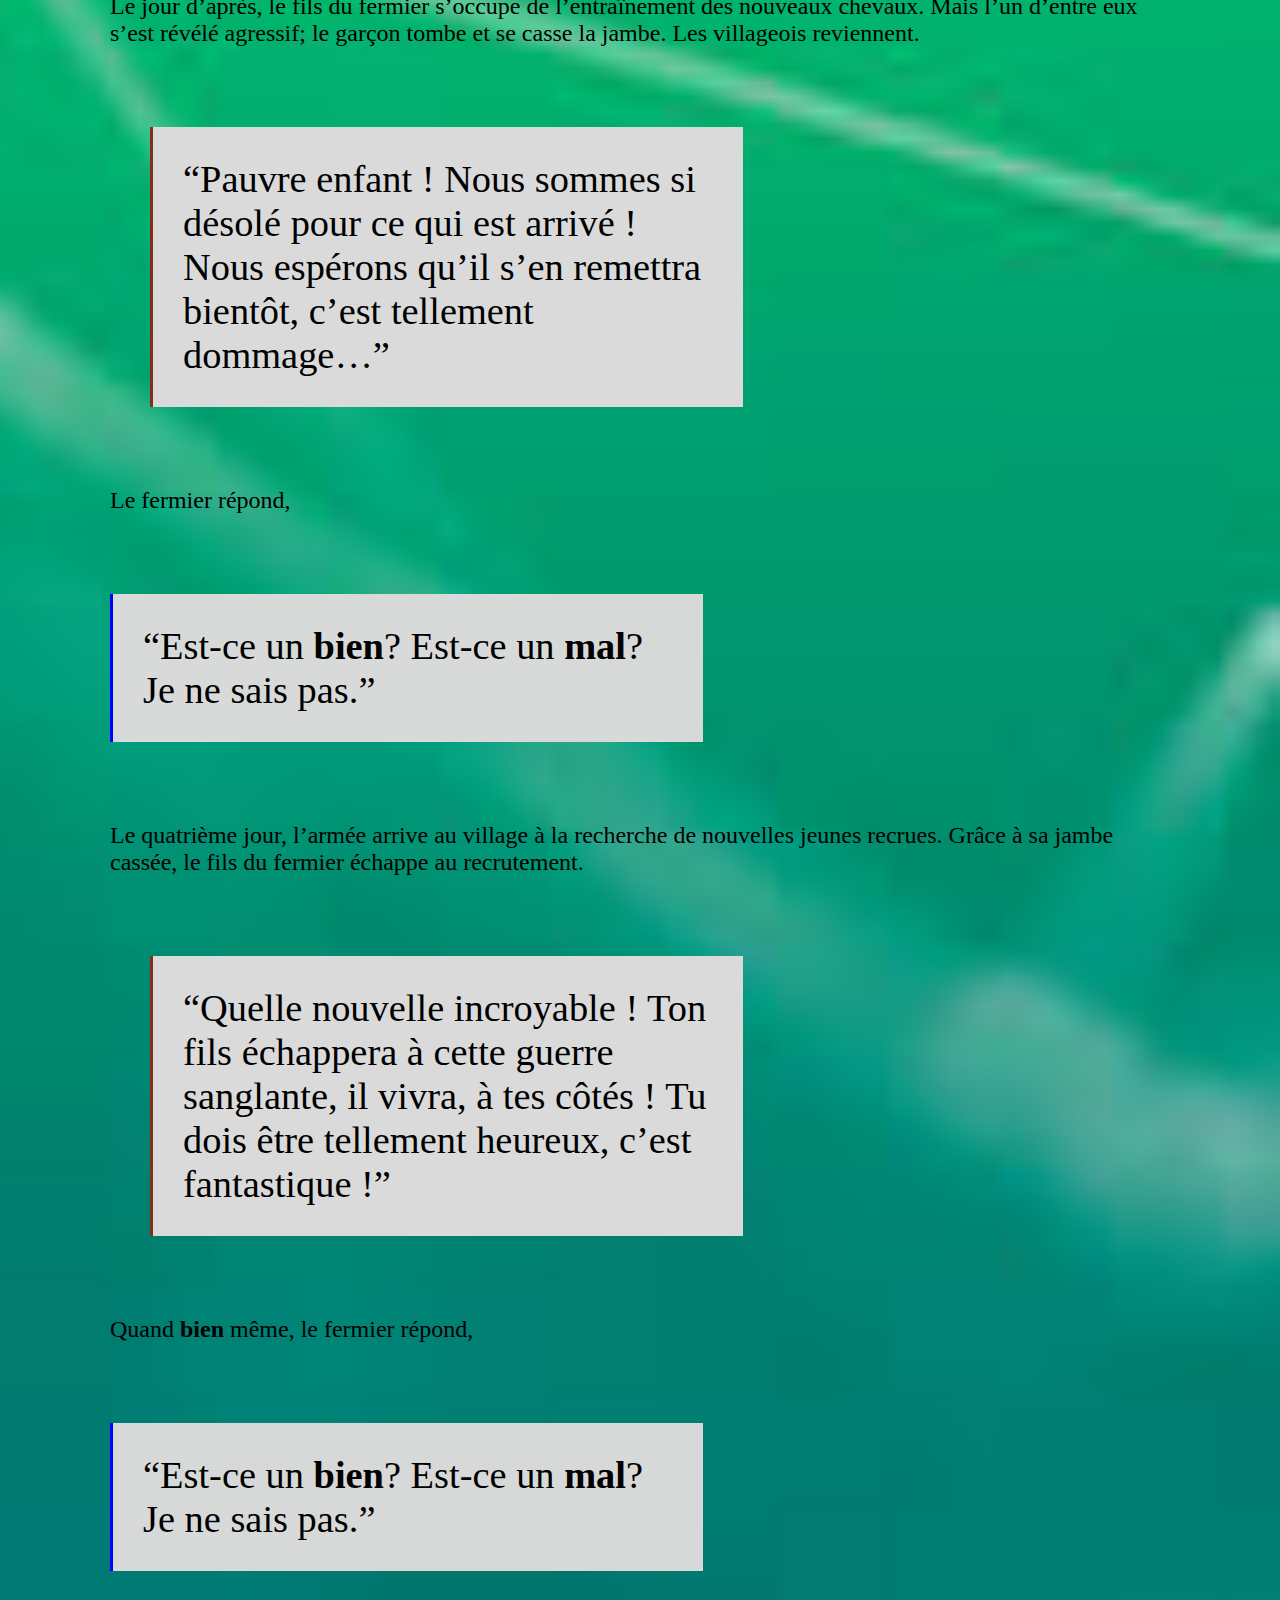
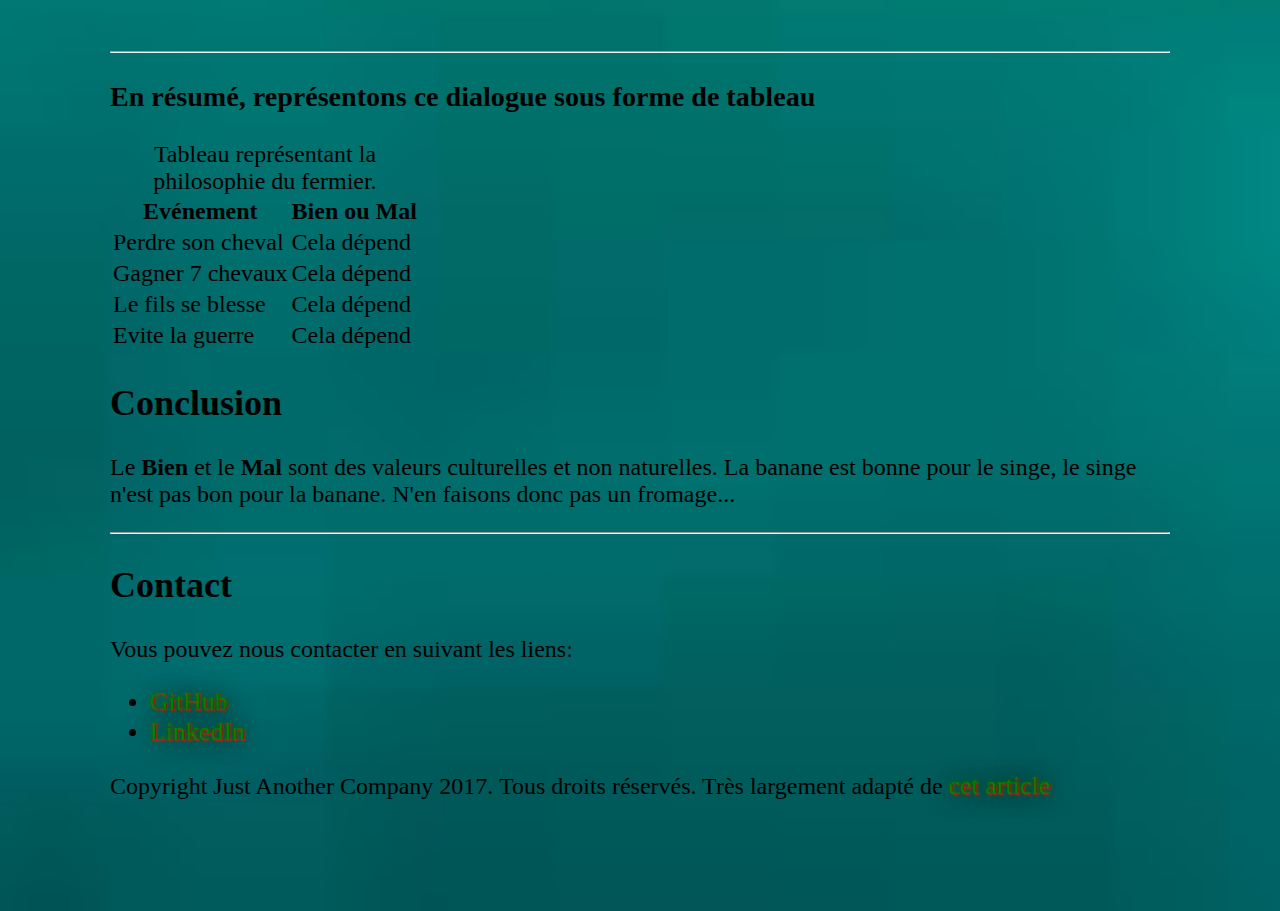
==== commit c0b3b07c: "check" ====
--- a/test1.html
+++ b/test1.html
@@ -8,7 +8,7 @@
     <body>
         <header>
         <h1>Est-ce un <strong class="bien">bien</strong>? Est-ce un <strong class="mal">mal</strong>? Je ne sais pas.</h1>
-            <p class="Header1">11 mai 2016, Alexandre Gorius</p>
+            <p>11 mai 2016, Alexandre Gorius</p>
         </header>
             <hr>
 
@@ -34,7 +34,7 @@
 <p>Le rocher sur Mars ne fait pas la différence entre <strong class="bien">bien</strong> et <strong class="mal">mal</strong>, car pour lui, ni l’un ni l’autre n’existent.</p>
 <p>Tout est relatif à un point de vue. Ainsi, il n’existe pas de <strong class="bien">bien</strong> ni de <strong class="mal">mal</strong>, car <strong class="bien">bien</strong> et <strong class="mal">mal</strong> sont des valeurs absolues. Si quelque chose est bon d’après quelqu’un et <strong class="mal">mal</strong> d’après quelqu’un d’autre, alors cette chose n’est en elle-même ni bonne, ni <strong class="mal">mal</strong>. Rappelez-vous : d’après ce rocher sur Mars, il n’y a pas de séparation entre <strong class="bien">bien</strong> et <strong class="mal">mal</strong>, les deux n’existent juste pas.</p>
 
-    <q id="citation">Est-ce un <strong class="bien">bien</strong>? Est-ce un <strong class="mal">mal</strong>? Je ne sais pas.</q class="citation">
+    <q id="citation">Est-ce un <strong class="bien">bien</strong>? Est-ce un <strong class="mal">mal</strong>? Je ne sais pas.</q>
 
 
 <h2>Une histoire chinoise célèbre illustre parfaitement ce propos.</h2>
@@ -44,7 +44,7 @@
 
 <p>C’est l’histoire d’un fermier qui possède un cheval. Un jour, le cheval s’enfuit. Les villageois s’ameutent à la maison du fermier pour lui remonter le moral.</p>
 
-<blockquote class="citation">Quelle malchance ! Ton seul cheval ! Nous sommes vraiment désolé pour cette perte, c’est si triste !</blockquote>
+<blockquote class="citation"><q>Quelle malchance ! Ton seul cheval ! Nous sommes vraiment désolé pour cette perte, c’est si triste !</q></blockquote>
 
 <p>Le fermier répond,</p> 
 
@@ -52,7 +52,7 @@
 
 <p>Le jour suivant, le cheval revient avec sept magnifiques juments. Les villageois reviennent pour célébrer la bonne nouvelle.</p>
 
-<blockquote class="citation">Quelle chance incroyable ! Avec huit chevaux, tu es un homme riche ! Tu dois être ravis de cette nouvelle !</blockquote>
+<blockquote class="citation"><q>Quelle chance incroyable ! Avec huit chevaux, tu es un homme riche ! Tu dois être ravis de cette nouvelle !</q></blockquote>
 
 <p>Le fermier répond,</p> 
 
@@ -60,7 +60,7 @@
 
 <p>Le jour d’après, le fils du fermier s’occupe de l’entraînement des nouveaux chevaux. Mais l’un d’entre eux s’est révélé agressif; le garçon tombe et se casse la jambe. Les villageois reviennent.</p>
 
-<blockquote class="citation">Pauvre enfant ! Nous sommes si désolé pour ce qui est arrivé ! Nous espérons qu’il s’en remettra bientôt, c’est tellement dommage…</blockquote>
+<blockquote class="citation"><q>Pauvre enfant ! Nous sommes si désolé pour ce qui est arrivé ! Nous espérons qu’il s’en remettra bientôt, c’est tellement dommage…</q></blockquote>
 
 <p>Le fermier répond,</p> 
 
@@ -68,7 +68,7 @@
 
 <p>Le quatrième jour, l’armée arrive au village à la recherche de nouvelles jeunes recrues. Grâce à sa jambe cassée, le fils du fermier échappe au recrutement.</p>
 
-<blockquote class="citation">Quelle nouvelle incroyable ! Ton fils échappera à cette guerre sanglante, il vivra, à tes côtés ! Tu dois être tellement heureux, c’est fantastique !</blockquote>
+<blockquote class="citation"><q>Quelle nouvelle incroyable ! Ton fils échappera à cette guerre sanglante, il vivra, à tes côtés ! Tu dois être tellement heureux, c’est fantastique !</q></blockquote>
 
 <p>Quand <strong class="bien">bien</strong> même, le fermier répond,</p> 
 
--- a/test1.css
+++ b/test1.css
@@ -35,7 +35,7 @@
     font-size:160%;
     background-color:rgba(218, 218, 218);
     border-left:solid;
-    border-left-width; 3px;
+    border-left-width: 3px;
     border-left-color:yellow;
     display:block;
     
@@ -48,7 +48,7 @@
     font-size:160%;
     background-color:rgb(218, 218, 218);
     border-left:solid;
-    border-left-width; 3px;
+    border-left-width: 3px;
     border-left-color:#842e1b;
     
 }
@@ -61,12 +61,12 @@
     font-size:160%;
     background-color:rgba(218, 218, 218, 0.986);
     border-left:solid;
-    border-left-width; 3px;
+    border-left-width: 3px;
     border-left-color:blue;
     display:block;
     
 }
 
-.Header1 {
+header p {
     background-color: yellow;
 }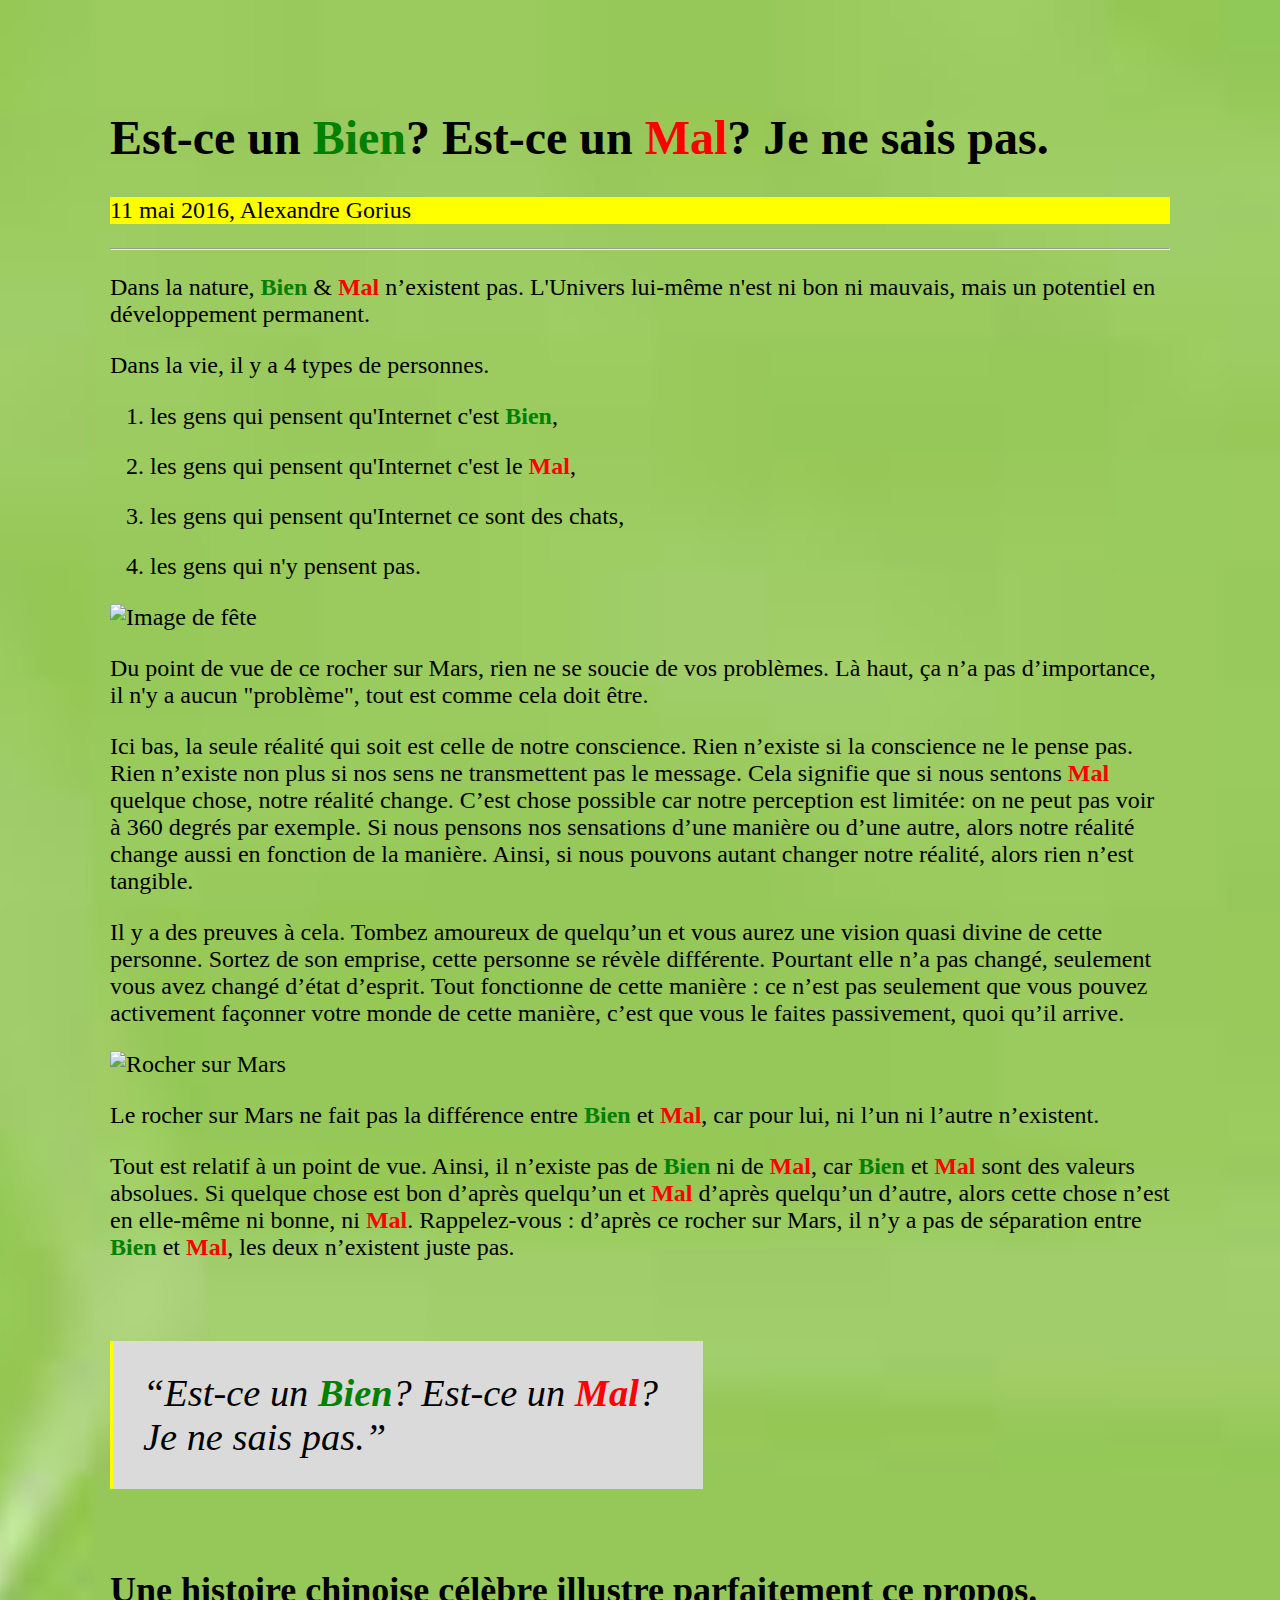
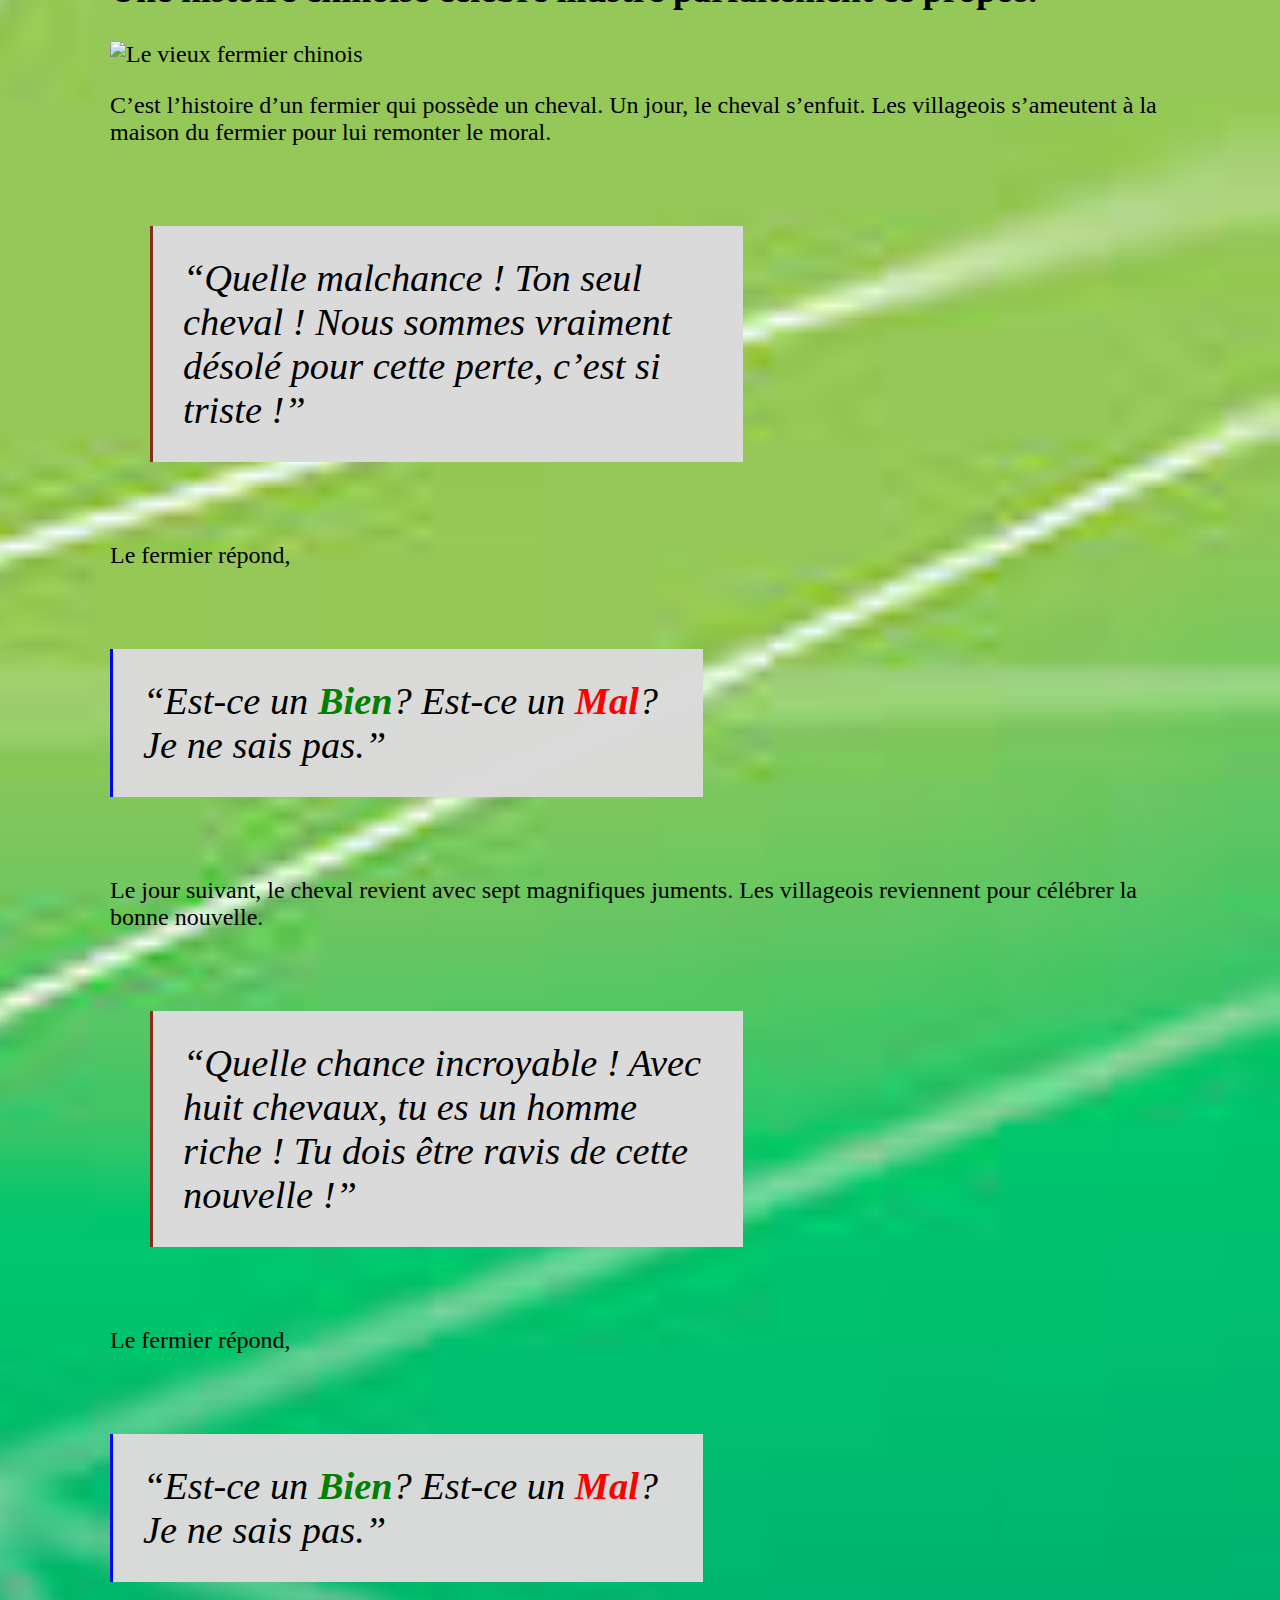
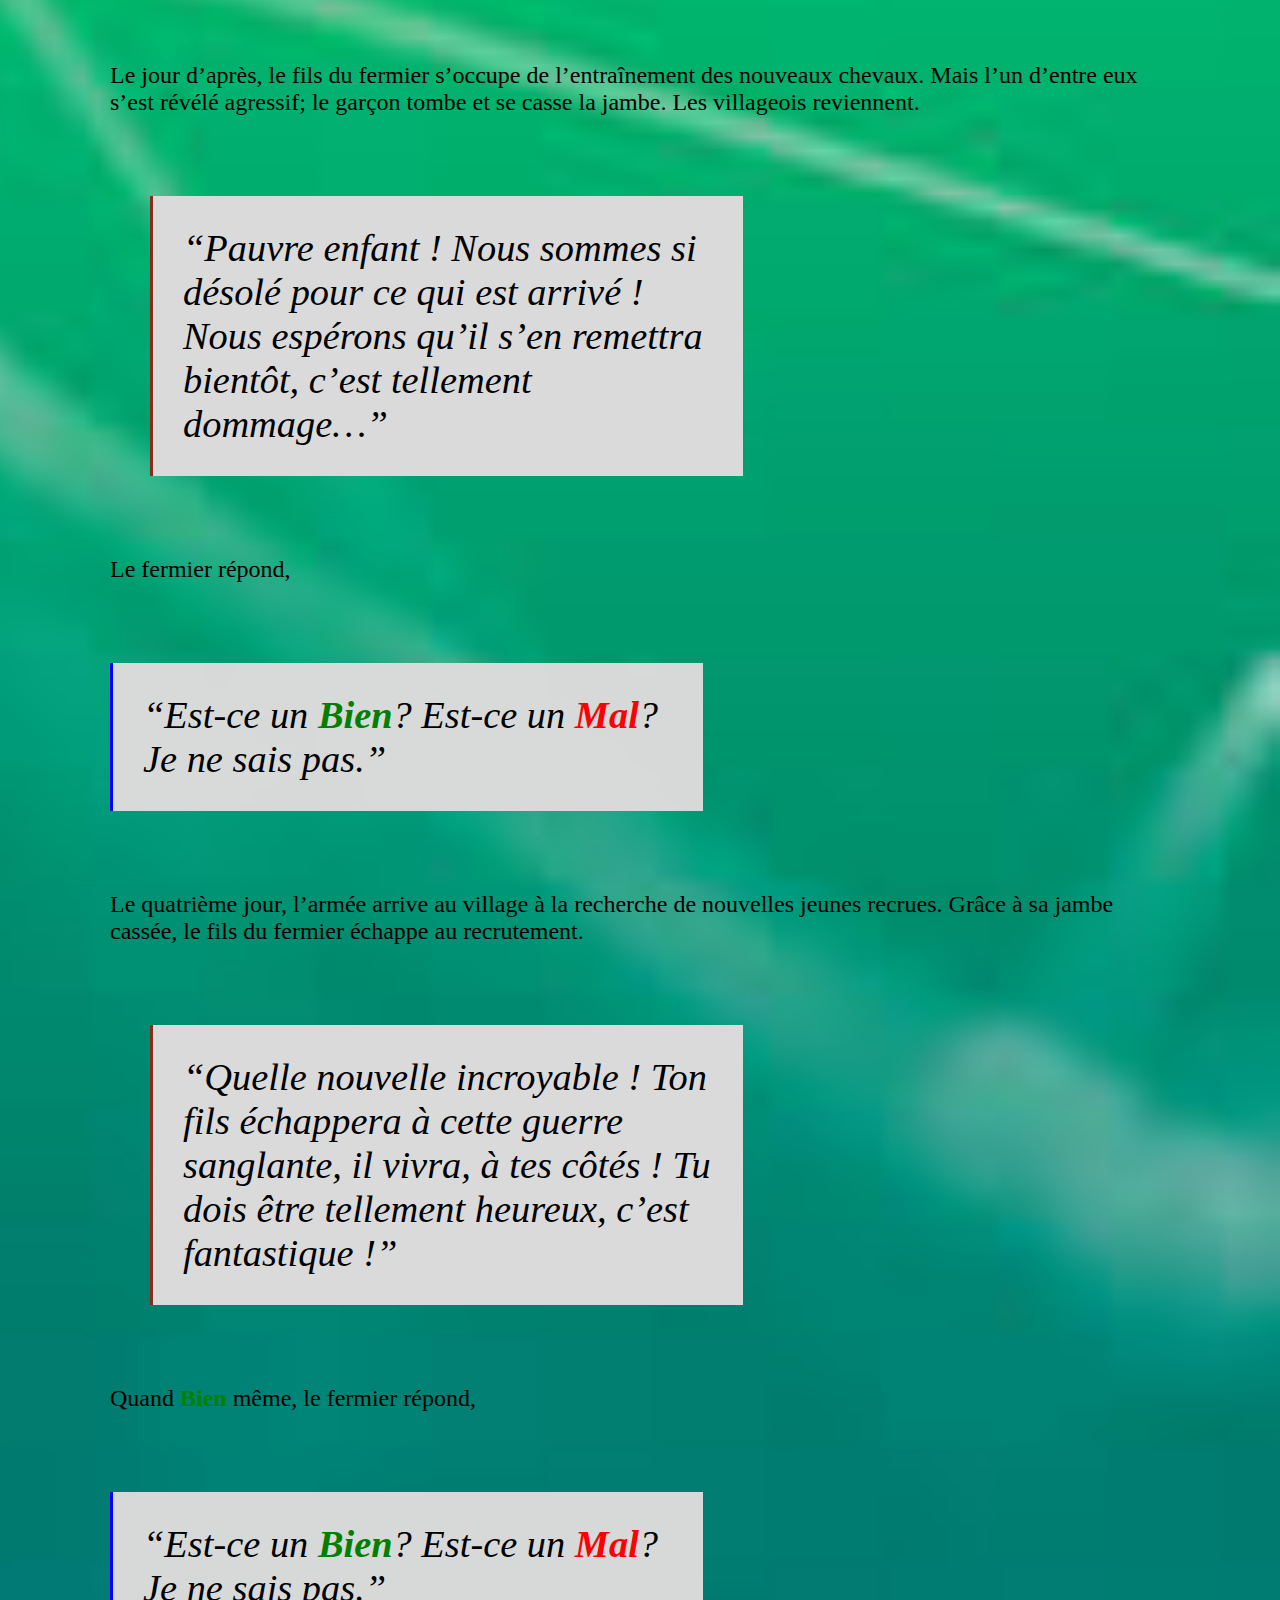
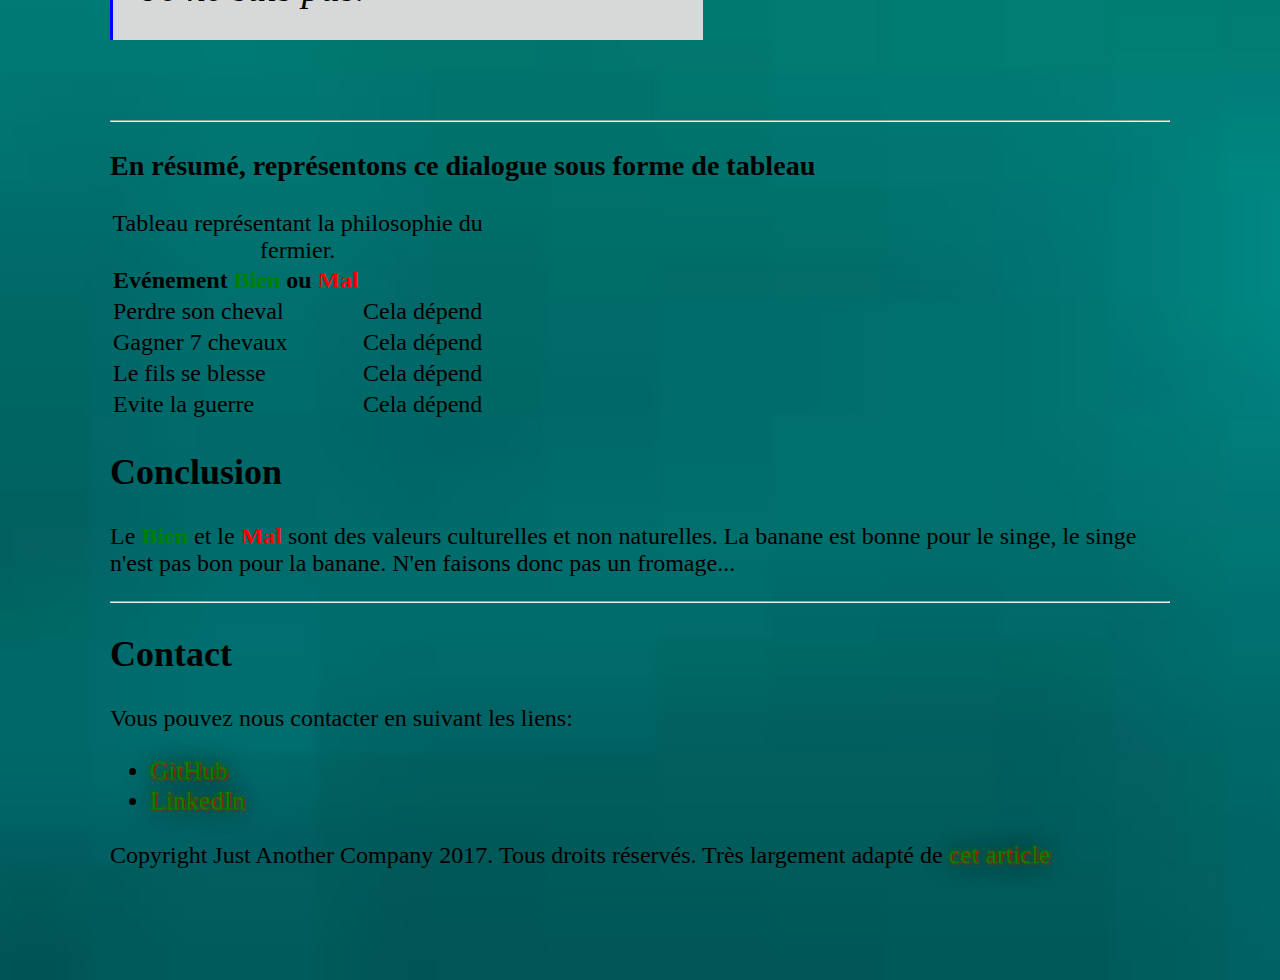
==== commit 801a7b7d: "check" ====
--- a/test1.html
+++ b/test1.html
@@ -16,10 +16,10 @@
 
 <p>Dans la vie, il y a 4 types de personnes.</p>
 <ol>
-    <li>les gens qui pensent qu'Internet c'est <strong class="bien">bien</strong>,</li>  
-    <li>les gens qui pensent qu'Internet c'est le <strong class="mal">mal</strong>,</li>
-    <li>les gens qui pensent qu'Internet ce sont des chats,</li>
-    <li>les gens qui n'y pensent pas.</li>
+    <li class="liste1">les gens qui pensent qu'Internet c'est <strong class="bien">bien</strong>,</li>  
+    <li class="liste2">les gens qui pensent qu'Internet c'est le <strong class="mal">mal</strong>,</li>
+    <li class="liste3">les gens qui pensent qu'Internet ce sont des chats,</li>
+    <li class="liste4">les gens qui n'y pensent pas.</li>
 </ol>
 
 <img src="https://cdn-images-1.medium.com/max/1000/1*2PCmLZyzQaF2pyKYkSTFpA.jpeg" alt="Image de fête"><br/>
@@ -81,8 +81,8 @@
 <table>
         <thead>
             <tr>
-                <th>Evénement</th>
-                <th><strong class="bien">Bien</strong> ou <strong class="mal">Mal</strong></th>
+                <th>Evénement
+                <strong class="bien">Bien</strong> ou <strong class="mal">Mal</strong></th>
             </tr>
         </thead>
         <tbody>
--- a/test1.css
+++ b/test1.css
@@ -28,6 +28,7 @@
 }
 
 #citation {
+    font-style:italic;
     padding:30px;
     max-width:50%;
     margin-top: 80px !important;
@@ -41,6 +42,7 @@
     
 }
 .citation {
+    font-style:italic;
     padding:30px;
     max-width:50%;
     margin-top: 80px;
@@ -54,6 +56,7 @@
 }
 
 .citation2 {
+    font-style:italic;
     padding:30px;
     max-width:50%;
     margin-top: 80px !important;
@@ -69,4 +72,35 @@
 
 header p {
     background-color: yellow;
+}
+
+.bien {
+    text-transform: capitalize;
+    color:green;
+}
+
+.mal {
+    text-transform: capitalize;
+    color:red;
+}
+.liste1 {
+    background-image:url(https://raw.githubusercontent.com/becodeorg/CRL-Woods-2.15/master/Parcours/01-Prairie/5.HTML-CSS/progressive-enhancement/bien.png?token=ANEUXDSNZXUQALWAMIG4KAK5RCVIG);
+    background-repeat: no-repeat;
+    width:550px;
+    height:50px;
+    padding: right 2;00px;
+}
+.liste2 {
+    background-image:url(https://raw.githubusercontent.com/becodeorg/CRL-Woods-2.15/master/Parcours/01-Prairie/5.HTML-CSS/progressive-enhancement/mal.png?token=ANEUXDW3R4NMEMN2ETULSDS5RC2XE);
+    background-repeat: no-repeat;
+    width:550px;
+    height:50px;
+    padding: right 2;00px;
+}
+.liste3 {
+    background-image:url(https://raw.githubusercontent.com/becodeorg/CRL-Woods-2.15/master/Parcours/01-Prairie/5.HTML-CSS/progressive-enhancement/chat.png?token=ANEUXDUFB3SMAAOBI6PMMQS5RC25G);
+    background-repeat: no-repeat;
+    width:550px;
+    height:50px;
+    padding: right 2;00px;
 }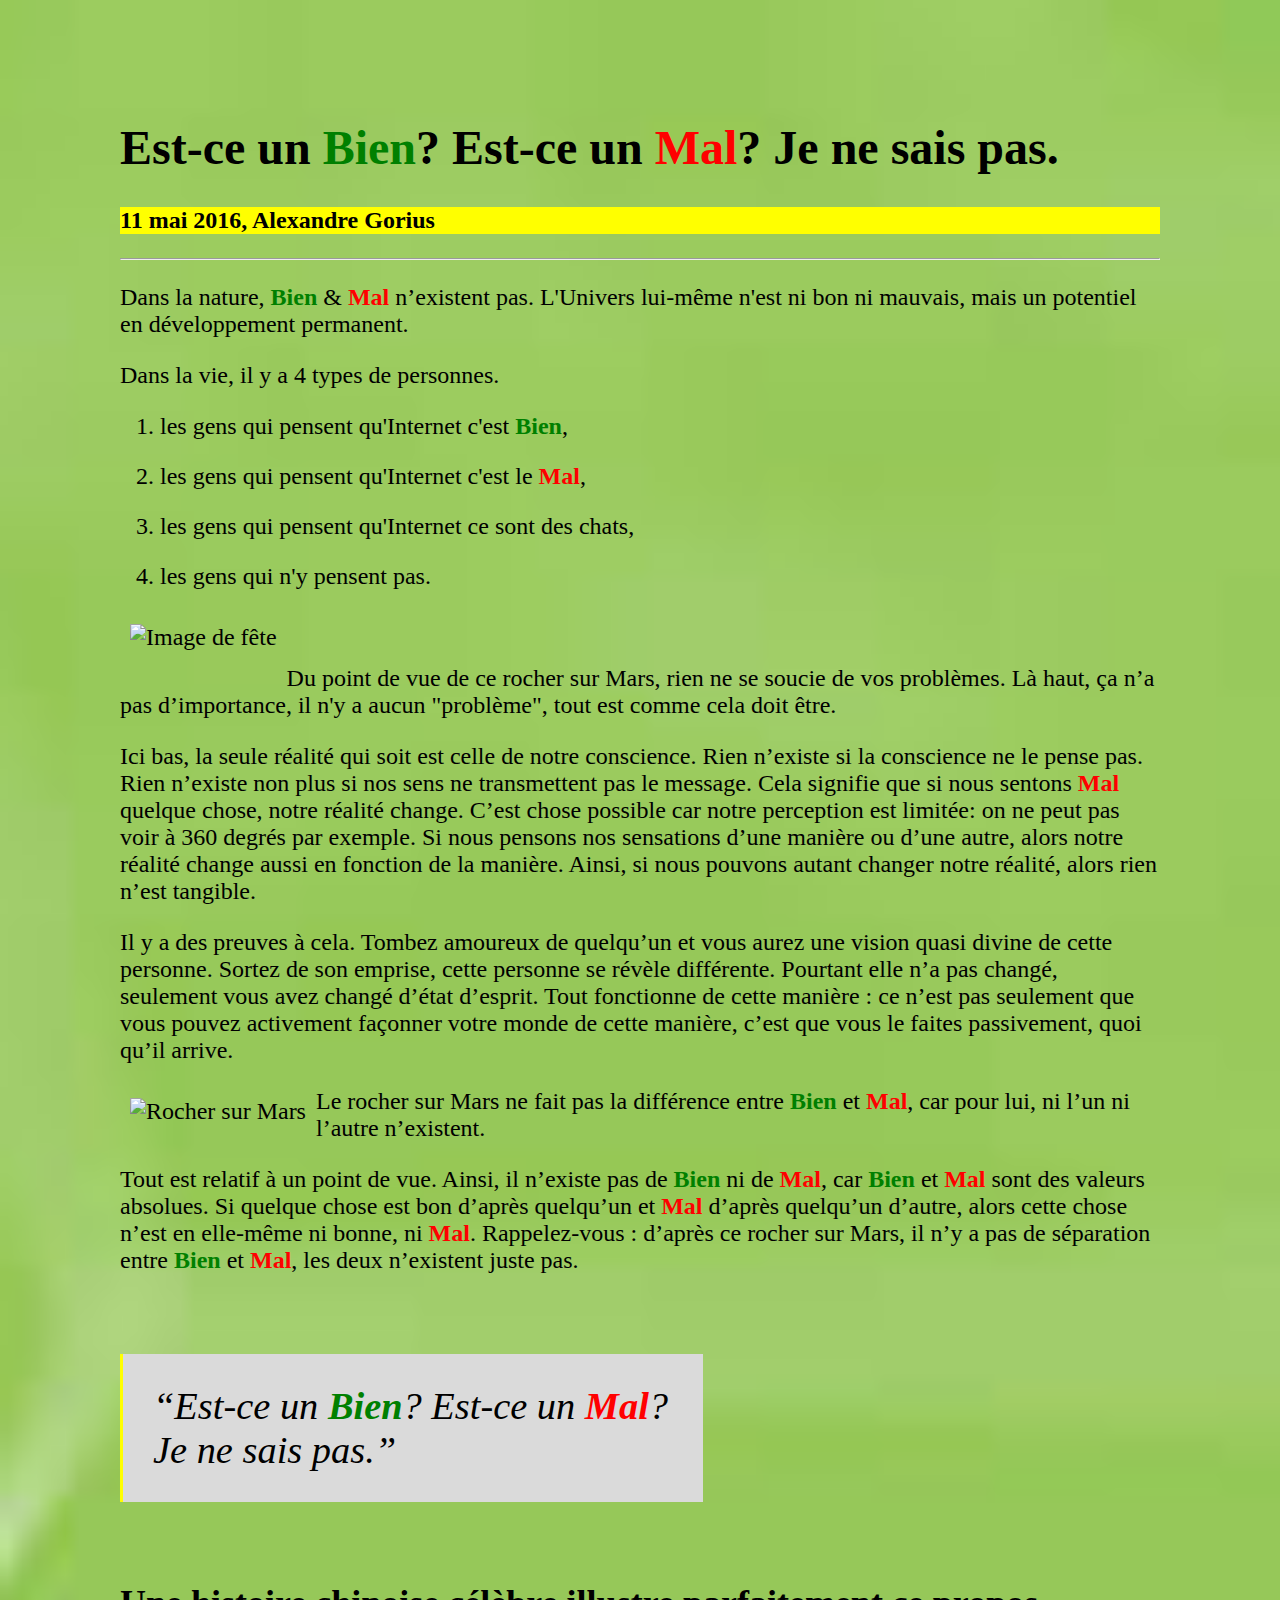
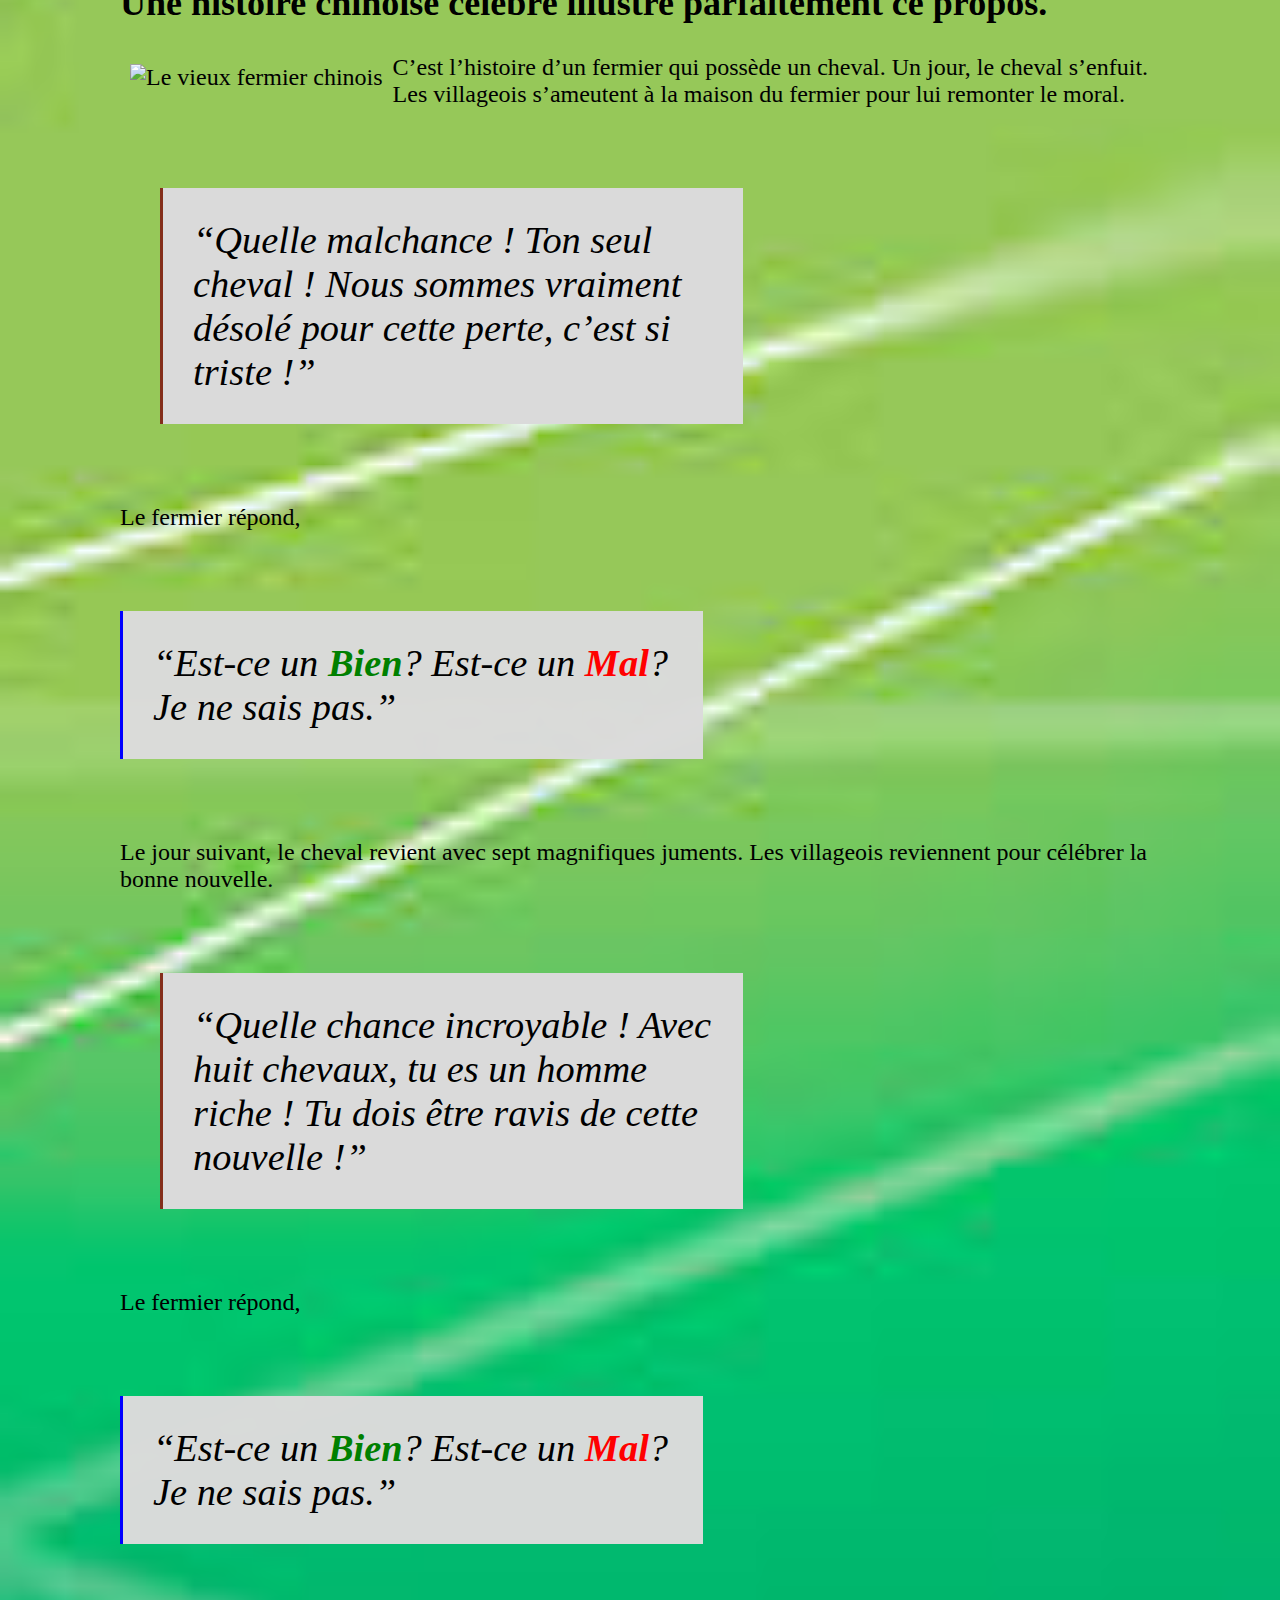
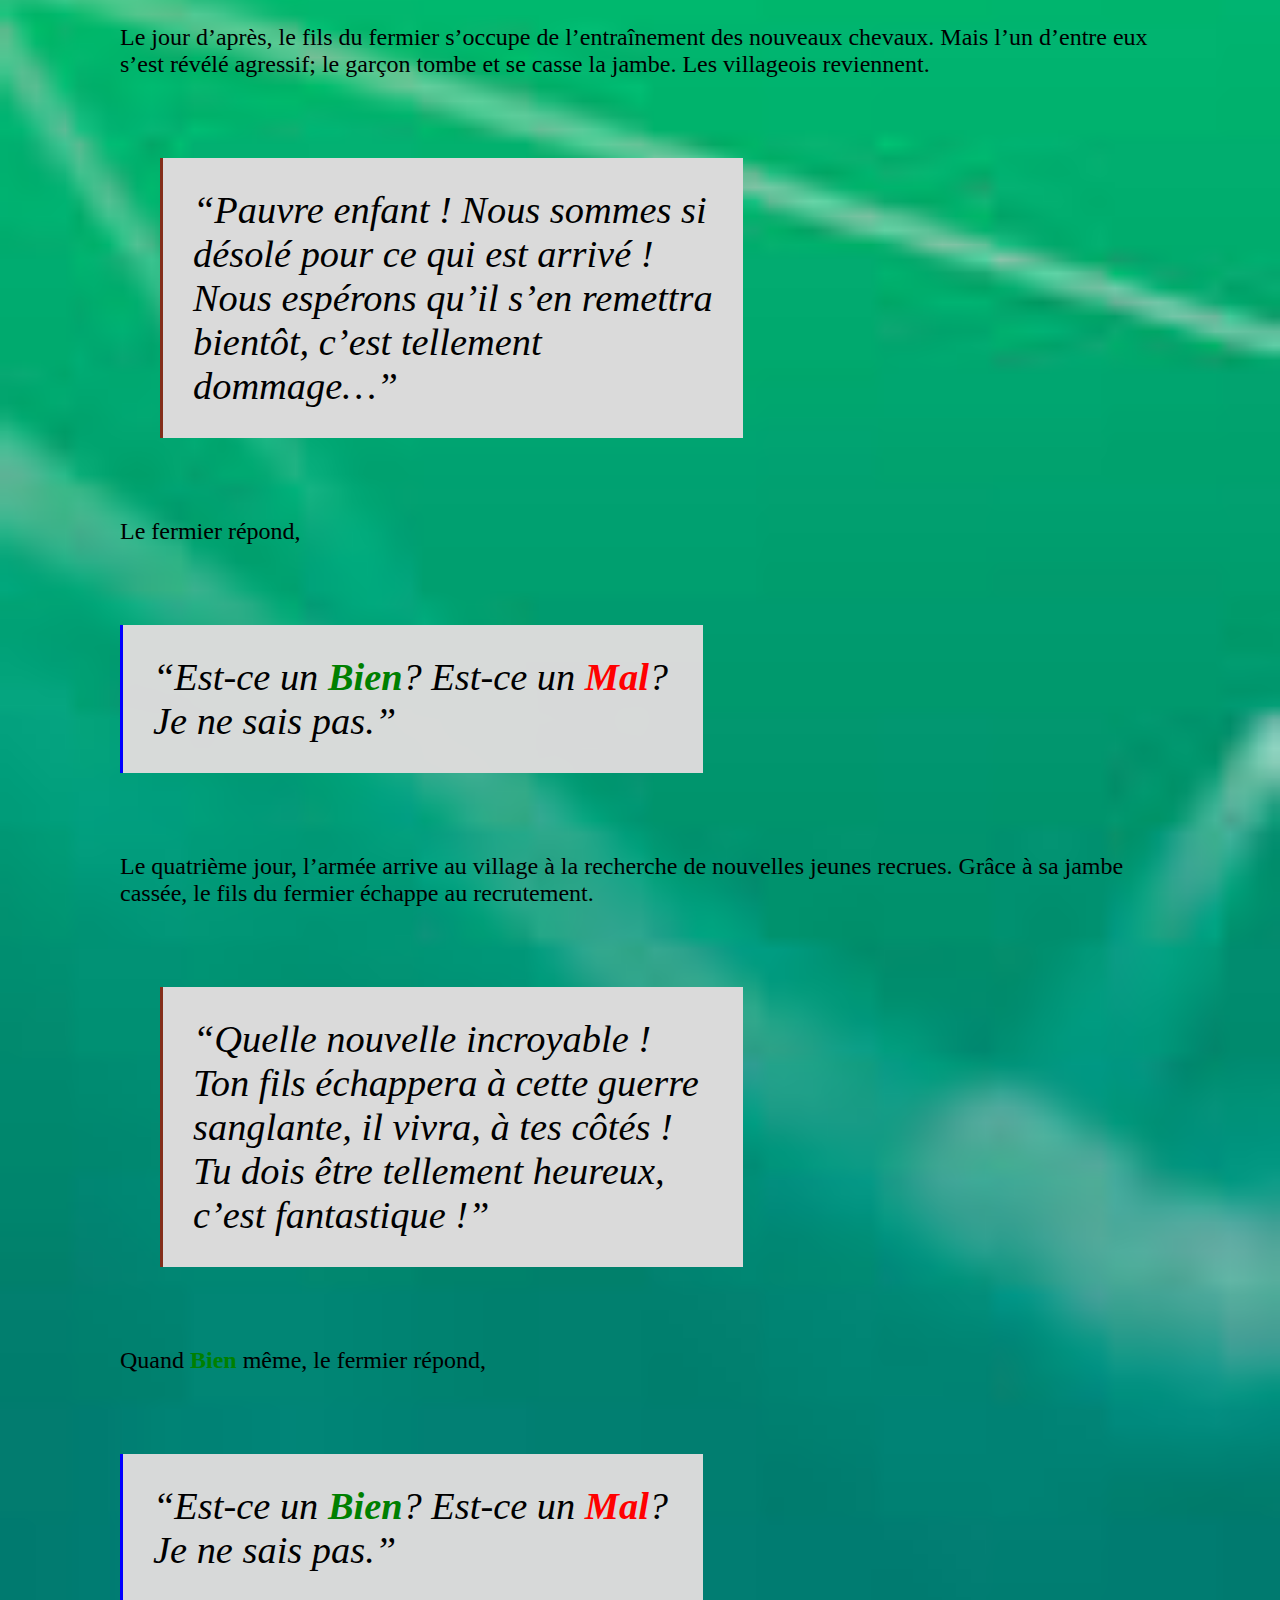
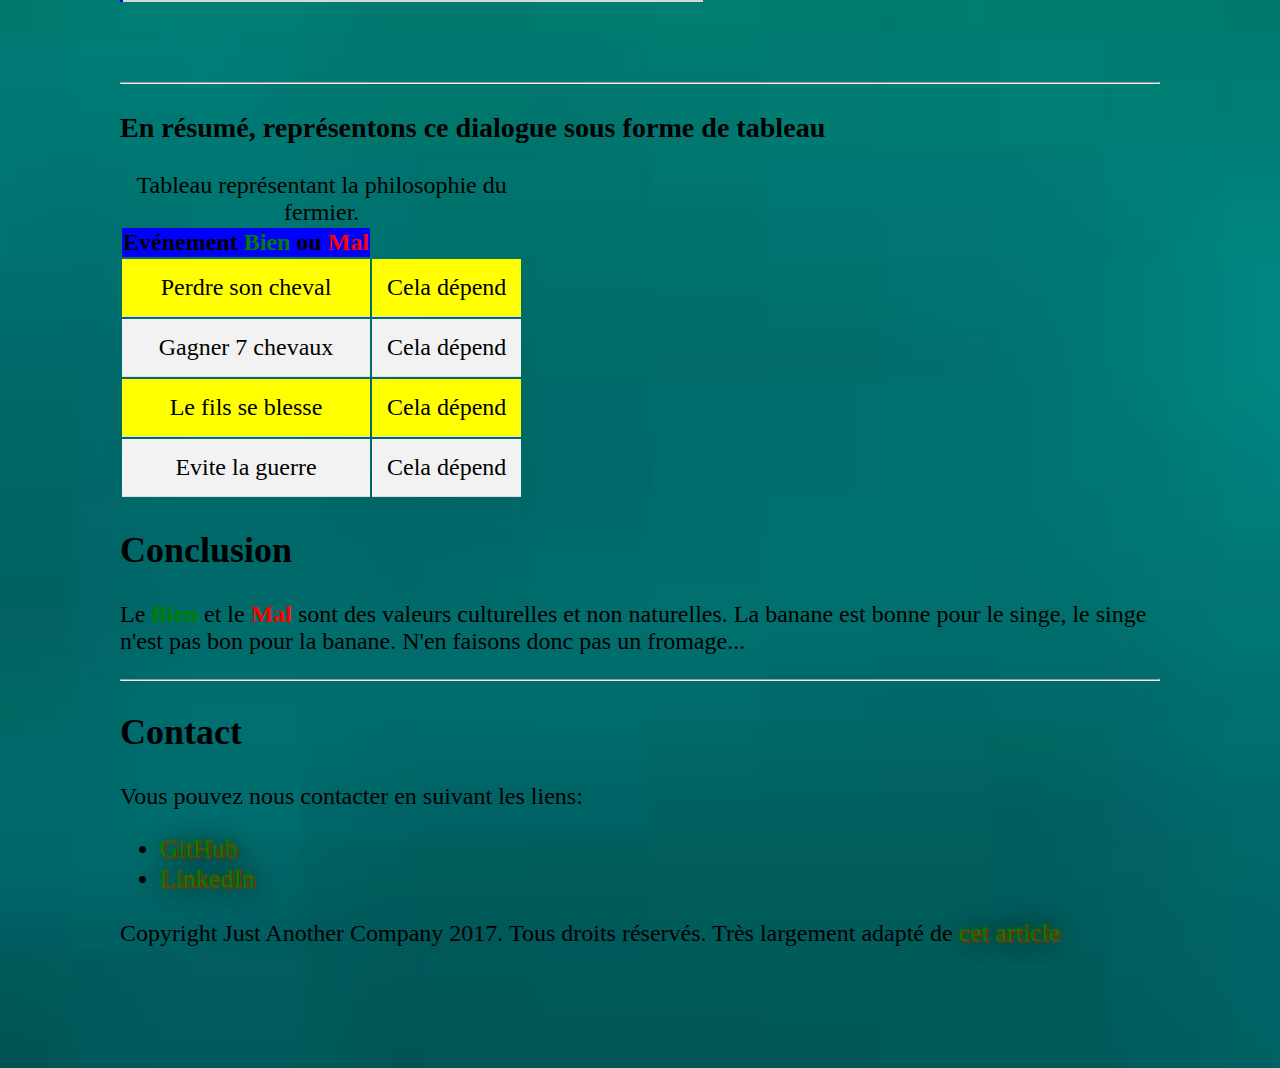
==== commit 150e9a26: "check" ====
--- a/test1.html
+++ b/test1.html
@@ -81,8 +81,7 @@
 <table>
         <thead>
             <tr>
-                <th>Evénement
-                <strong class="bien">Bien</strong> ou <strong class="mal">Mal</strong></th>
+                <th>Evénement <strong class="bien">Bien</strong> ou <strong class="mal">Mal</strong></th>
             </tr>
         </thead>
         <tbody>
--- a/test1.css
+++ b/test1.css
@@ -3,7 +3,7 @@
     font-size:24px;   
     background: url(fond.jpg) no-repeat bottom right, radial-gradient(rgb(43, 237, 22), rgb(20, 90, 38));
     max-width:90%;
-    margin:110px;
+    margin:120px;
     background-size: cover;
 }
 
@@ -70,8 +70,10 @@
     
 }
 
+
 header p {
     background-color: yellow;
+    font-weight: bold;
 }
 
 .bien {
@@ -103,4 +105,26 @@
     width:550px;
     height:50px;
     padding: right 2;00px;
-}+}
+
+td {
+    border-bottom: 1px solid #ddd;
+    padding:15px;
+    text-align:center;
+  }
+
+th {
+    background-color:blue;
+  }
+tr {
+      background-color:yellow;
+  }
+  tr:nth-child(even){
+      background-color: #f2f2f2
+    }
+img {
+    float:left;
+    margin:10px;
+    margin-bottom:20px;
+    position: relative;
+}
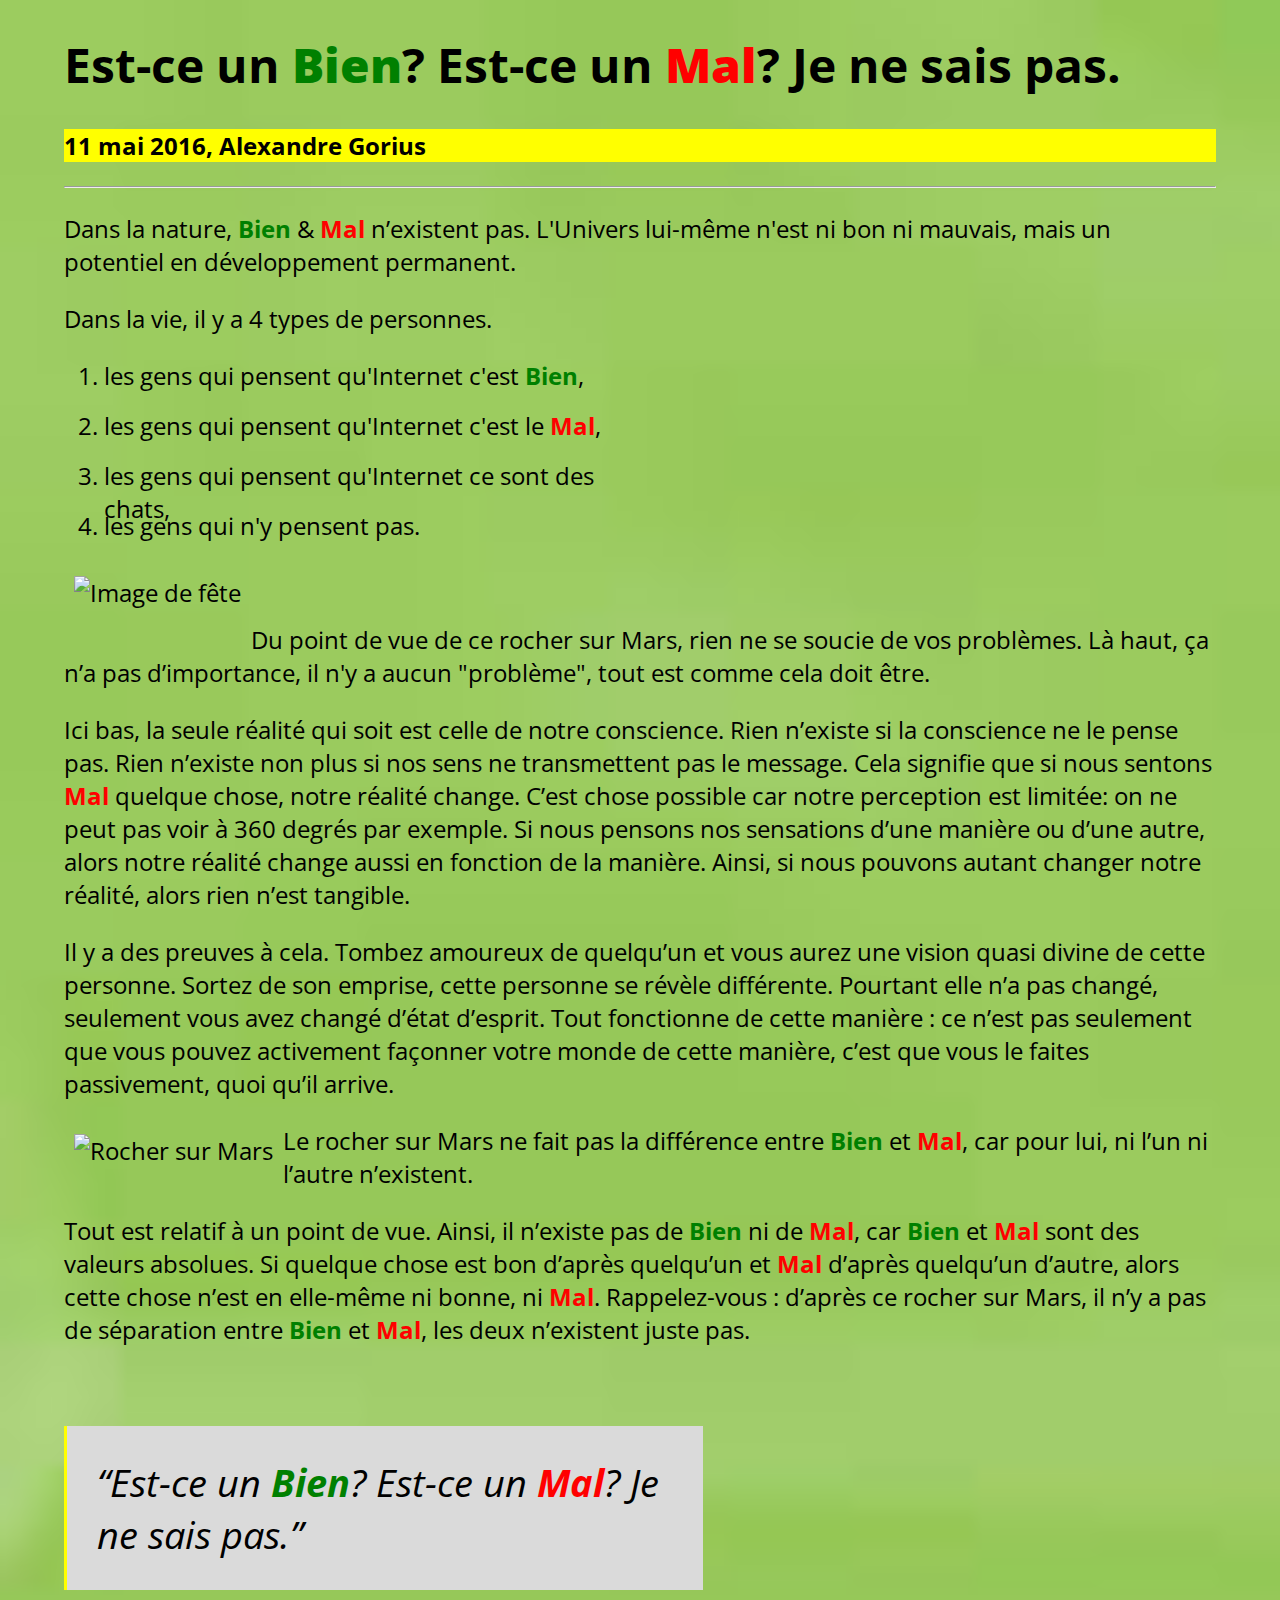
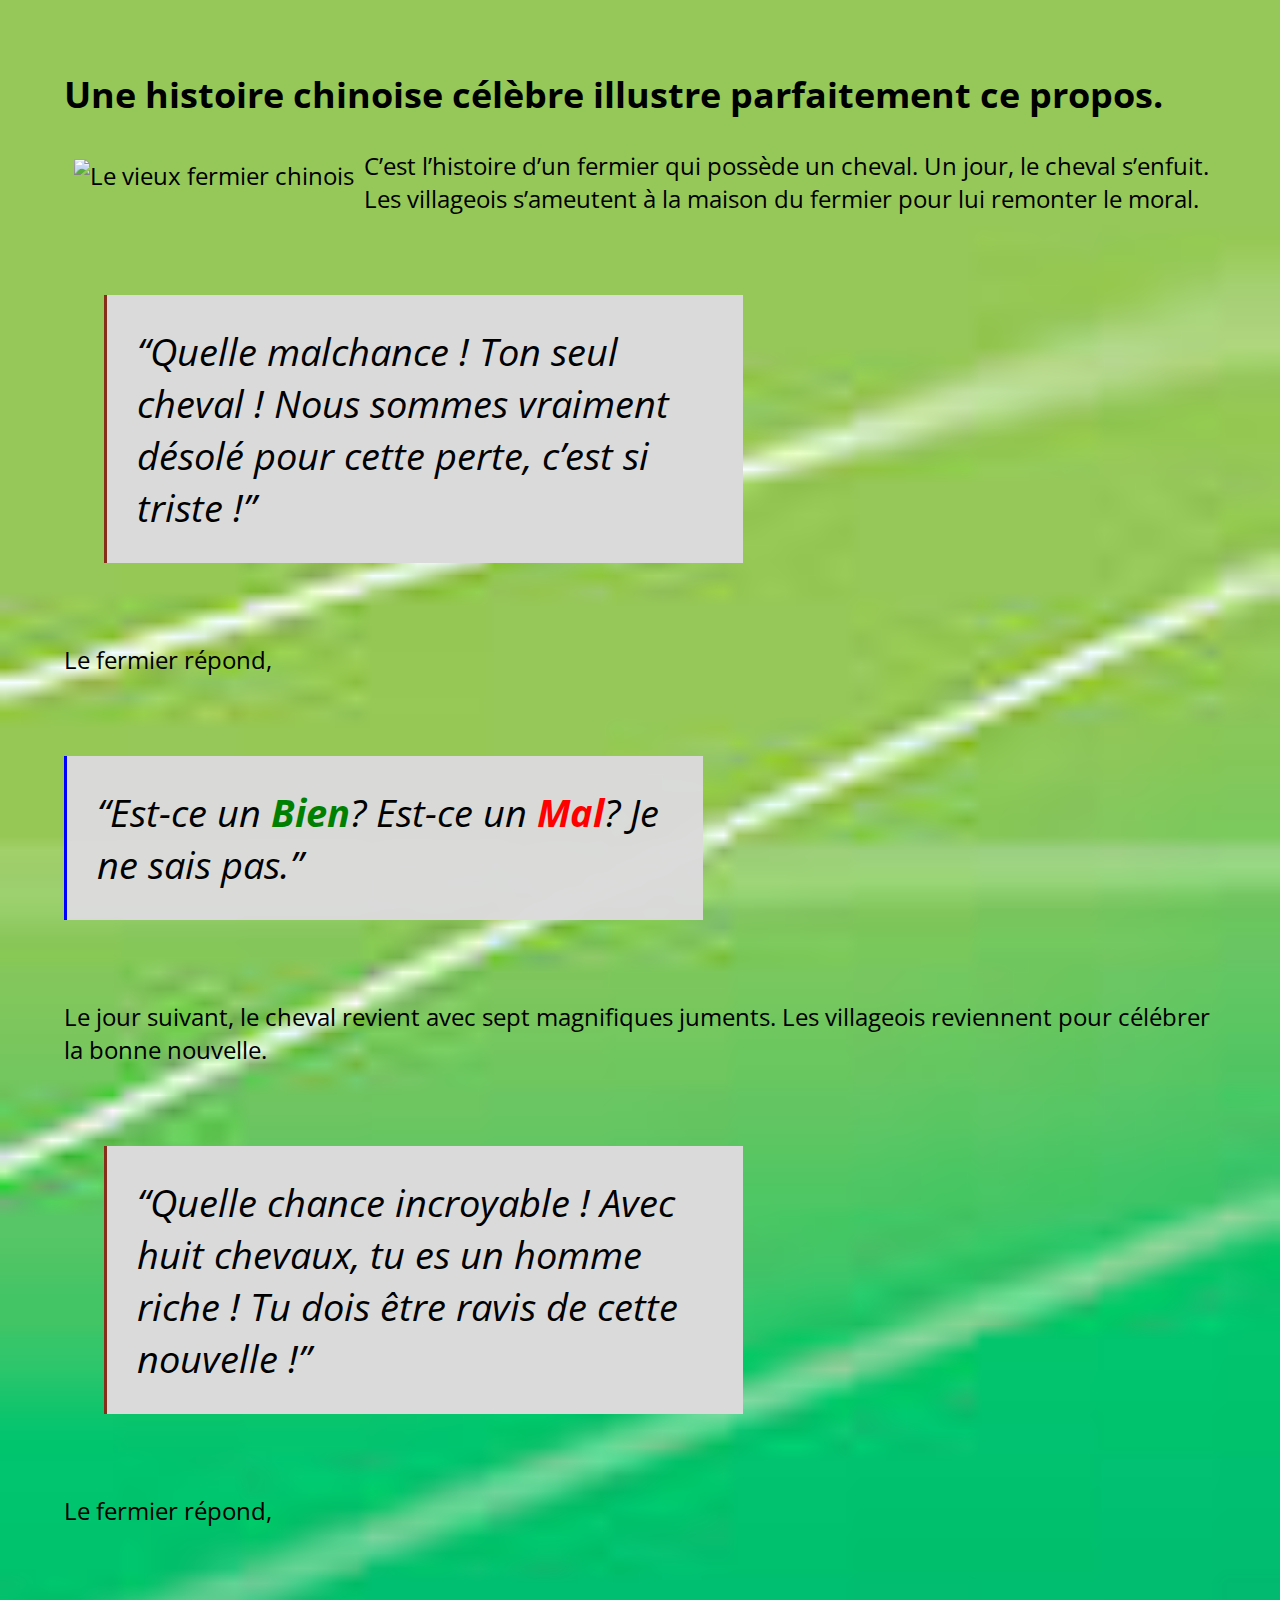
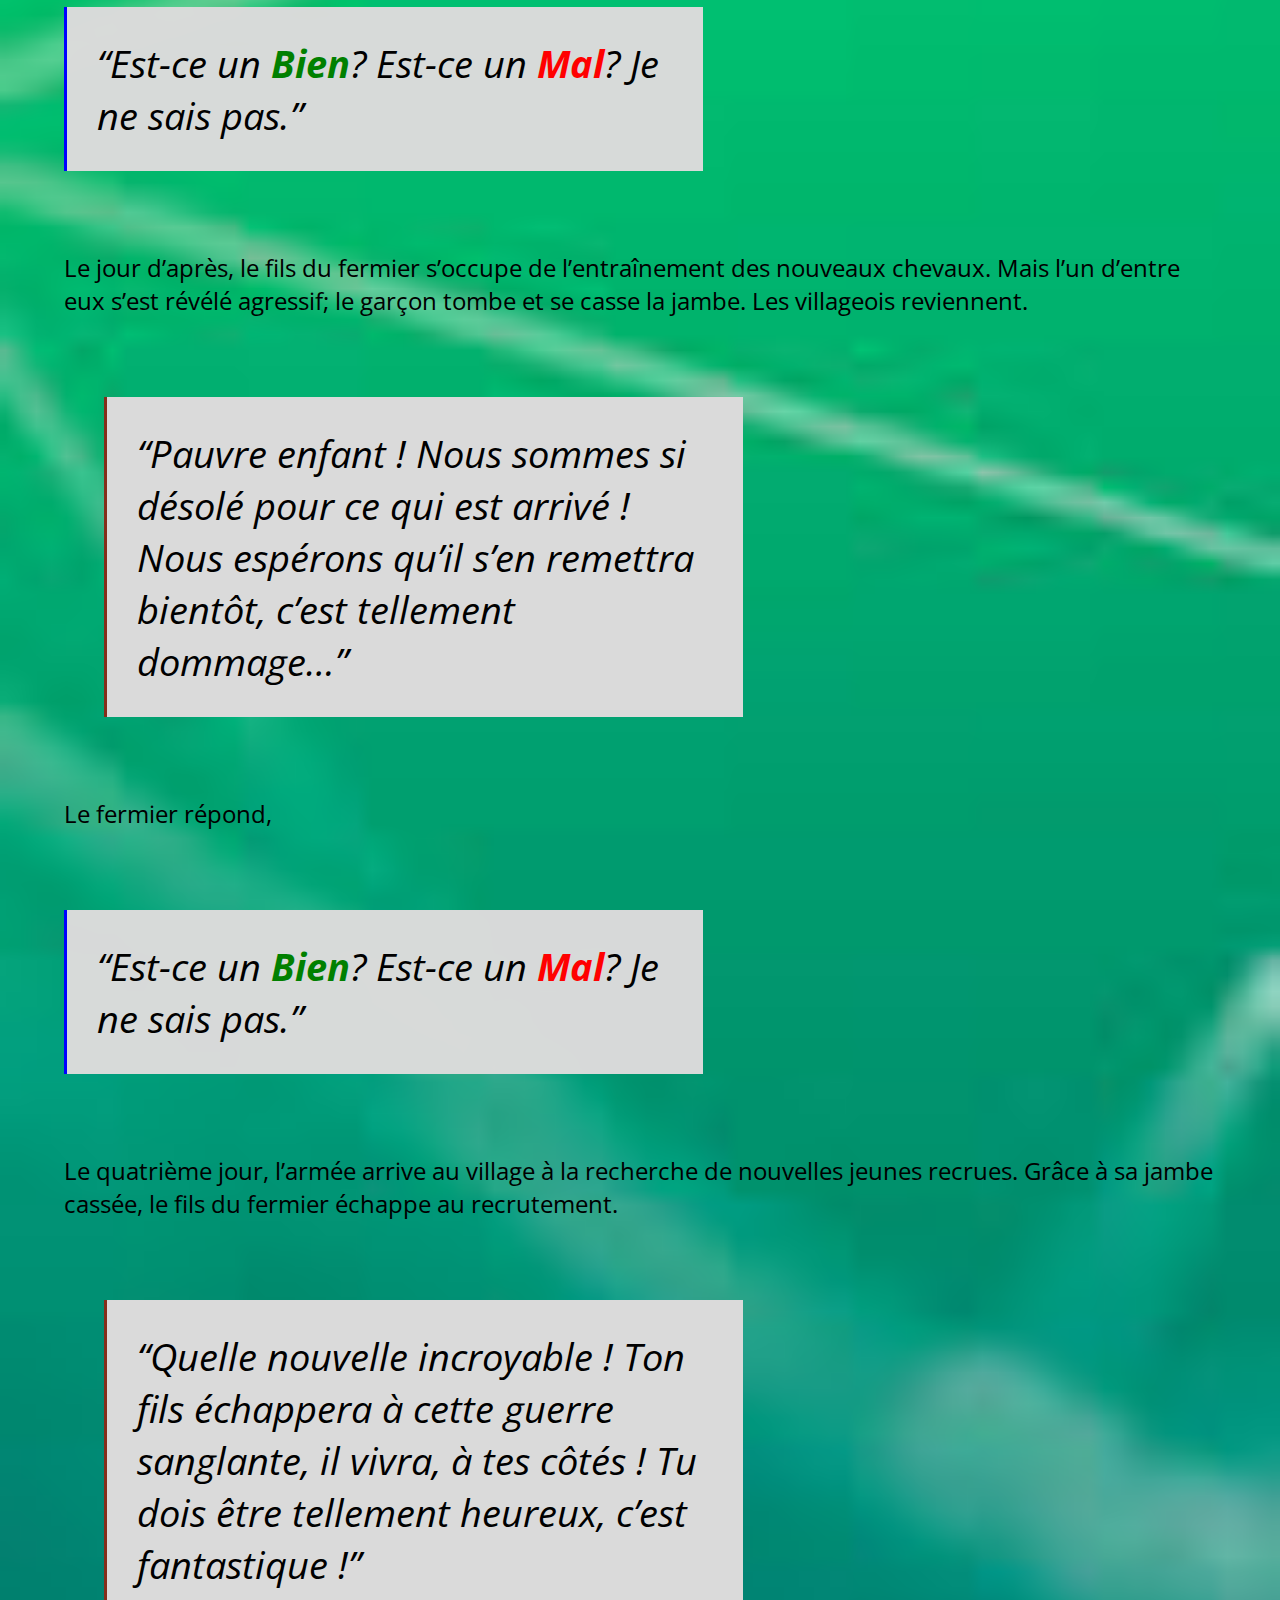
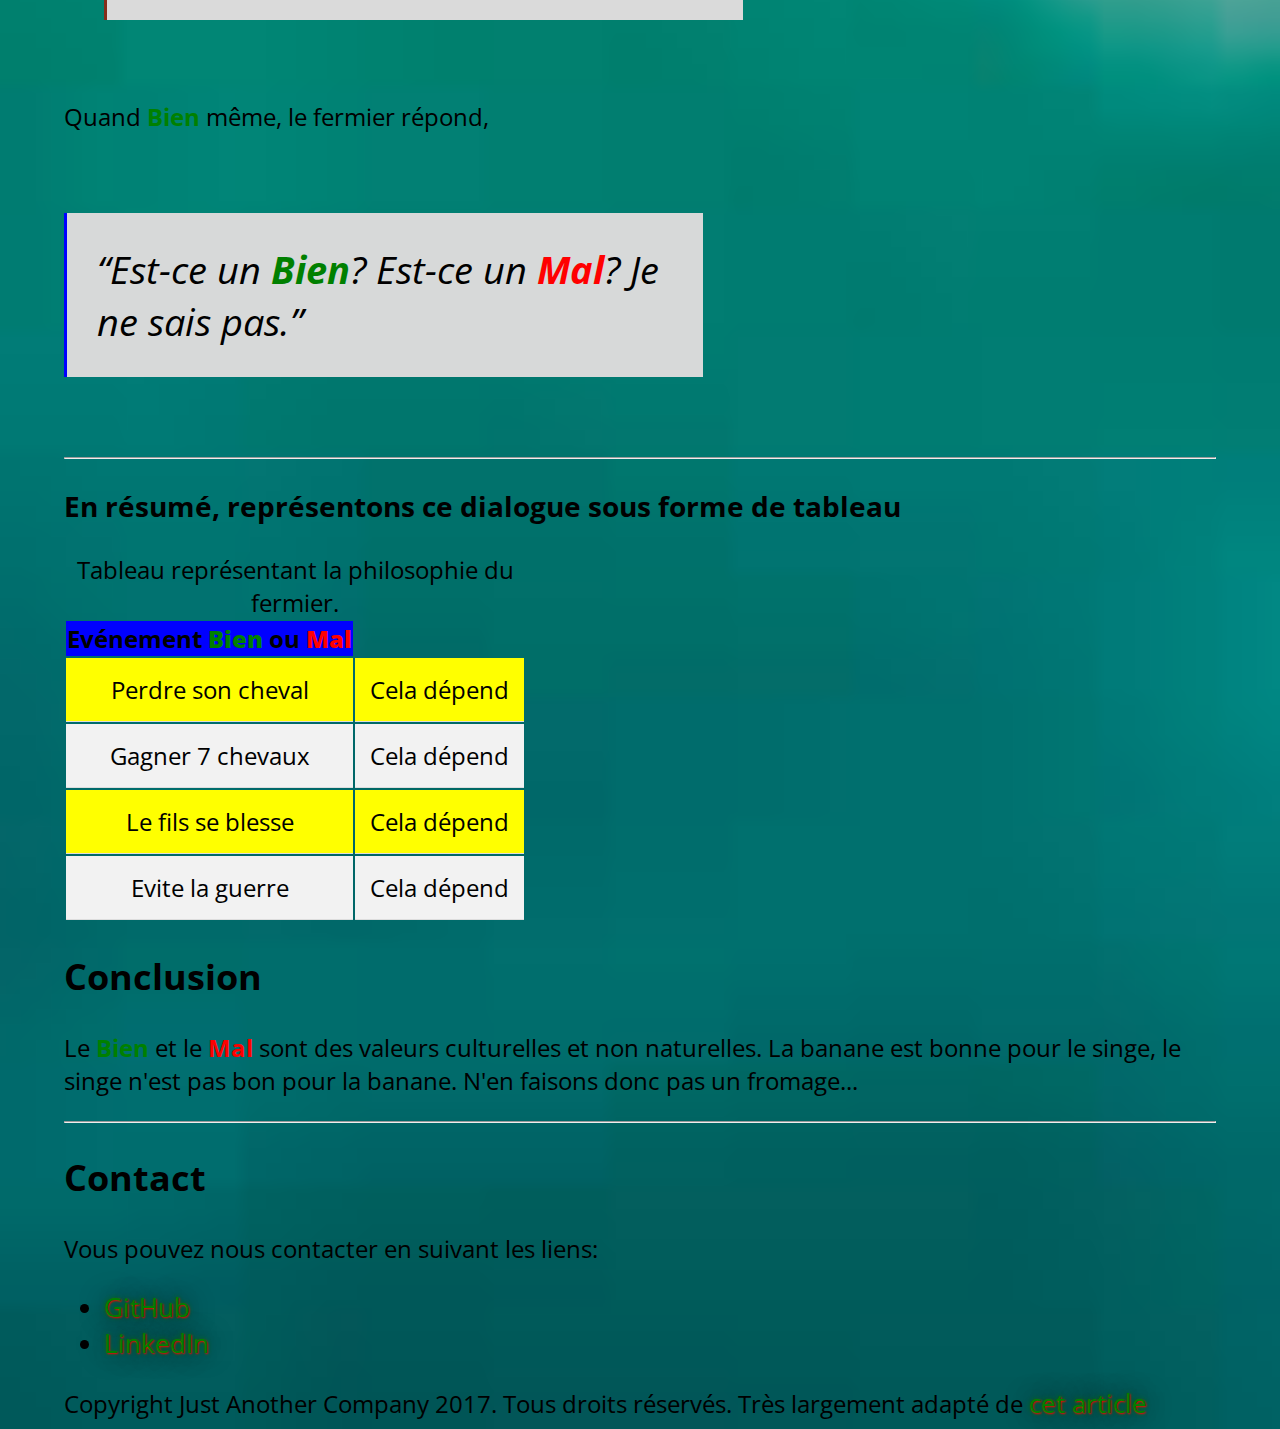
==== commit 1673918c: "check" ====
--- a/test1.html
+++ b/test1.html
@@ -1,26 +1,50 @@
 <!DOCTYPE html>
 <html>
     <head>
+             <!-- Prise en charge des caractères spéciaux-->
+
         <meta charset="UTF-8">
+
+              <!-- Lien pour relier CSS-->
+
         <link rel="stylesheet" href="test1.css">
+
+              <!-- Titre dans la barre de navigation-->
+
         <title>Le fermier chinois</title>
+
+              <!-- Ici les liens pour les polices en HTML -->
+
+        <link href="https://fonts.googleapis.com/css?family=Open+Sans&display=swap" rel="stylesheet"> 
+        <link href="https://fonts.googleapis.com/css?family=Chilanka&display=swap" rel="stylesheet"> 
+
     </head>
     <body>
+            <!-- En-tête du site -->
+
         <header>
+
+            <!-- Gros titre utilisable 1 fois pour le h1 (suite h2,h3,.., h6) -->
+
         <h1>Est-ce un <strong class="bien">bien</strong>? Est-ce un <strong class="mal">mal</strong>? Je ne sais pas.</h1>
             <p>11 mai 2016, Alexandre Gorius</p>
         </header>
+
             <hr>
 
 <p>Dans la nature, <strong class="bien">Bien</strong> & <strong class="mal">mal</strong> n’existent pas. L'Univers lui-même n'est ni bon ni mauvais, mais un potentiel en développement permanent.</p>
 
 <p>Dans la vie, il y a 4 types de personnes.</p>
+
+        <!-- Comment faire une liste ordonnée (fonctionne aussi avec <ul> -->
 <ol>
     <li class="liste1">les gens qui pensent qu'Internet c'est <strong class="bien">bien</strong>,</li>  
     <li class="liste2">les gens qui pensent qu'Internet c'est le <strong class="mal">mal</strong>,</li>
     <li class="liste3">les gens qui pensent qu'Internet ce sont des chats,</li>
     <li class="liste4">les gens qui n'y pensent pas.</li>
 </ol>
+
+        <!-- Insertion d'une image -->
 
 <img src="https://cdn-images-1.medium.com/max/1000/1*2PCmLZyzQaF2pyKYkSTFpA.jpeg" alt="Image de fête"><br/>
 
@@ -34,6 +58,7 @@
 <p>Le rocher sur Mars ne fait pas la différence entre <strong class="bien">bien</strong> et <strong class="mal">mal</strong>, car pour lui, ni l’un ni l’autre n’existent.</p>
 <p>Tout est relatif à un point de vue. Ainsi, il n’existe pas de <strong class="bien">bien</strong> ni de <strong class="mal">mal</strong>, car <strong class="bien">bien</strong> et <strong class="mal">mal</strong> sont des valeurs absolues. Si quelque chose est bon d’après quelqu’un et <strong class="mal">mal</strong> d’après quelqu’un d’autre, alors cette chose n’est en elle-même ni bonne, ni <strong class="mal">mal</strong>. Rappelez-vous : d’après ce rocher sur Mars, il n’y a pas de séparation entre <strong class="bien">bien</strong> et <strong class="mal">mal</strong>, les deux n’existent juste pas.</p>
 
+        <!-- Citation Attention elle commence avec les strings ( " ) -->
     <q id="citation">Est-ce un <strong class="bien">bien</strong>? Est-ce un <strong class="mal">mal</strong>? Je ne sais pas.</q>
 
 
@@ -44,6 +69,7 @@
 
 <p>C’est l’histoire d’un fermier qui possède un cheval. Un jour, le cheval s’enfuit. Les villageois s’ameutent à la maison du fermier pour lui remonter le moral.</p>
 
+        <!-- Bloc de citation Attention ne commence par par les strings ( " ) -->
 <blockquote class="citation"><q>Quelle malchance ! Ton seul cheval ! Nous sommes vraiment désolé pour cette perte, c’est si triste !</q></blockquote>
 
 <p>Le fermier répond,</p> 
@@ -78,6 +104,7 @@
 
 <h3>En résumé, représentons ce dialogue sous forme de tableau</h3>
 
+        <!-- Code HTML pour faire une table Attention à ne jamais utiliser !!! -->
 <table>
         <thead>
             <tr>
@@ -114,14 +141,14 @@
 <hr>
 <h2>Contact</h2>
 <p>Vous pouvez nous contacter en suivant les liens:</p>
-
+        <!-- La balise <a> sert pour les liens, target comment va se comporter le lien, title pour une boîte -->
 <ul>
     <li><a class="Lien" href="https://github.com/petroons-jonathan" target="_blank" title="GitHub de Jonathan">GitHub</a></li>
     <li><a class="Lien" href="https://www.linkedin.com/in/jonathan-petroons-341410193/" target="_blank"title="LinkedIn de Jonathan">LinkedIn</a></li>
 </ul>
 
 
-
+        <!-- Bas de page du site -->
 <footer>Copyright Just Another Company 2017. Tous droits réservés. Très largement adapté de <a class="Lien" href="https://medium.com/scribe/il-ny-a-rien-de-bien-ni-de-mal-3d46a2d2e263" target="_blank" title="article en relation">cet article</a>
 </footer>
     </body>
--- a/test1.css
+++ b/test1.css
@@ -1,9 +1,11 @@
+
 body {
-    font-family: "Times New Roman", Times, serif;
+    font-family: "Open Sans", sans-serif;
     font-size:24px;   
     background: url(fond.jpg) no-repeat bottom right, radial-gradient(rgb(43, 237, 22), rgb(20, 90, 38));
     max-width:90%;
-    margin:120px;
+    margin-left:auto;
+    margin-right:auto;
     background-size: cover;
 }
 
@@ -12,7 +14,7 @@
     text-shadow: 1px 1px 2px red, 0 0 1em rgb(0, 0, 0), 0 0 0.2em green;
     font-size:26px;
 }
-
+    /*Décoration de la balise <a> quand visité*/
 a:visited {
     text-decoration:none;
     color:green;
@@ -21,7 +23,7 @@
 .Lien {
     color:green;
 }
-
+    /*Décoration de la classe lien quand survol*/
 .Lien:hover {
     color:red;
     font-size:30px;
@@ -29,15 +31,18 @@
 
 #citation {
     font-style:italic;
+    /*dimension de la boîte*/
     padding:30px;
     max-width:50%;
     margin-top: 80px !important;
     margin-bottom:80px !important;
     font-size:160%;
     background-color:rgba(218, 218, 218);
+    /* taille et positionnement de la bordure*/
     border-left:solid;
     border-left-width: 3px;
     border-left-color:yellow;
+    /* disposition du block*/
     display:block;
     
 }
@@ -106,7 +111,7 @@
     height:50px;
     padding: right 2;00px;
 }
-
+/* Code pour habiller la table*/
 td {
     border-bottom: 1px solid #ddd;
     padding:15px;
@@ -116,9 +121,13 @@
 th {
     background-color:blue;
   }
+
 tr {
       background-color:yellow;
   }
+
+  /*Prendre juste une case sur deux*/
+
   tr:nth-child(even){
       background-color: #f2f2f2
     }
@@ -126,5 +135,5 @@
     float:left;
     margin:10px;
     margin-bottom:20px;
-    position: relative;
+    position: static;
 }
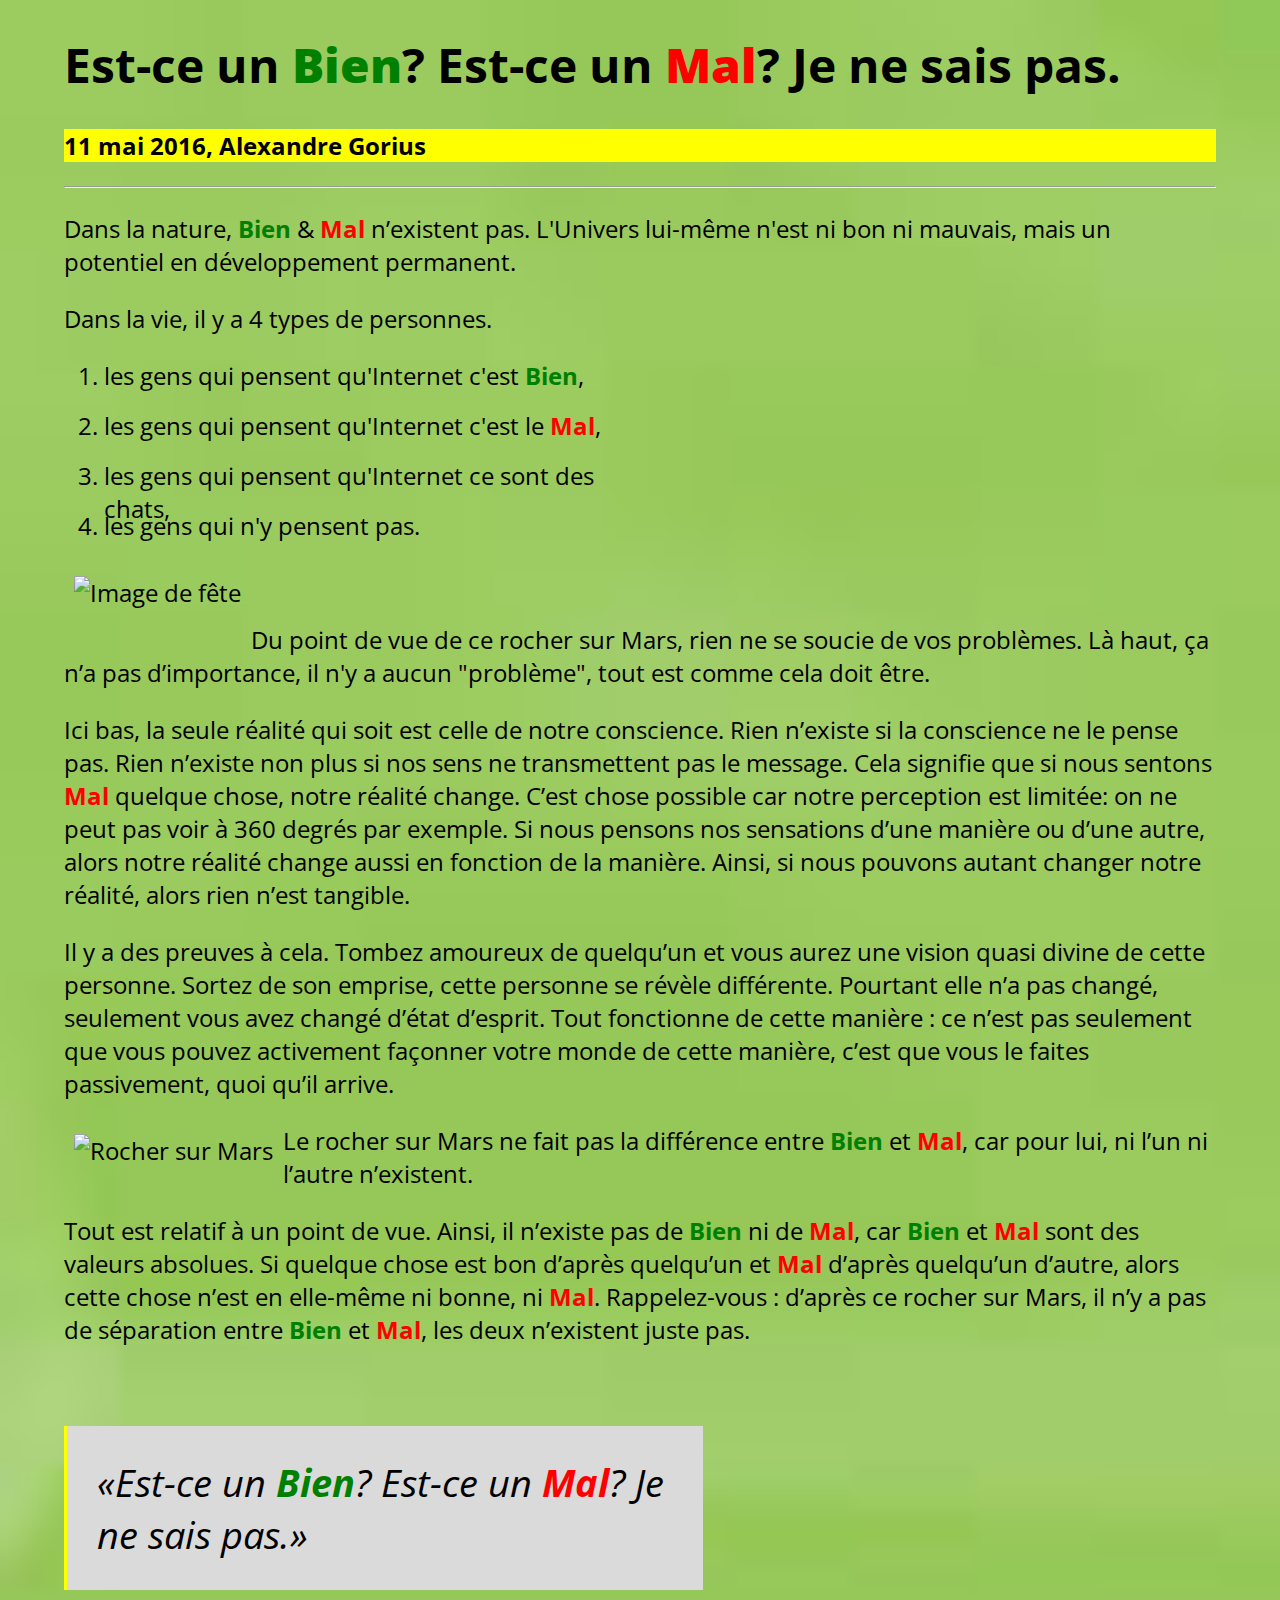
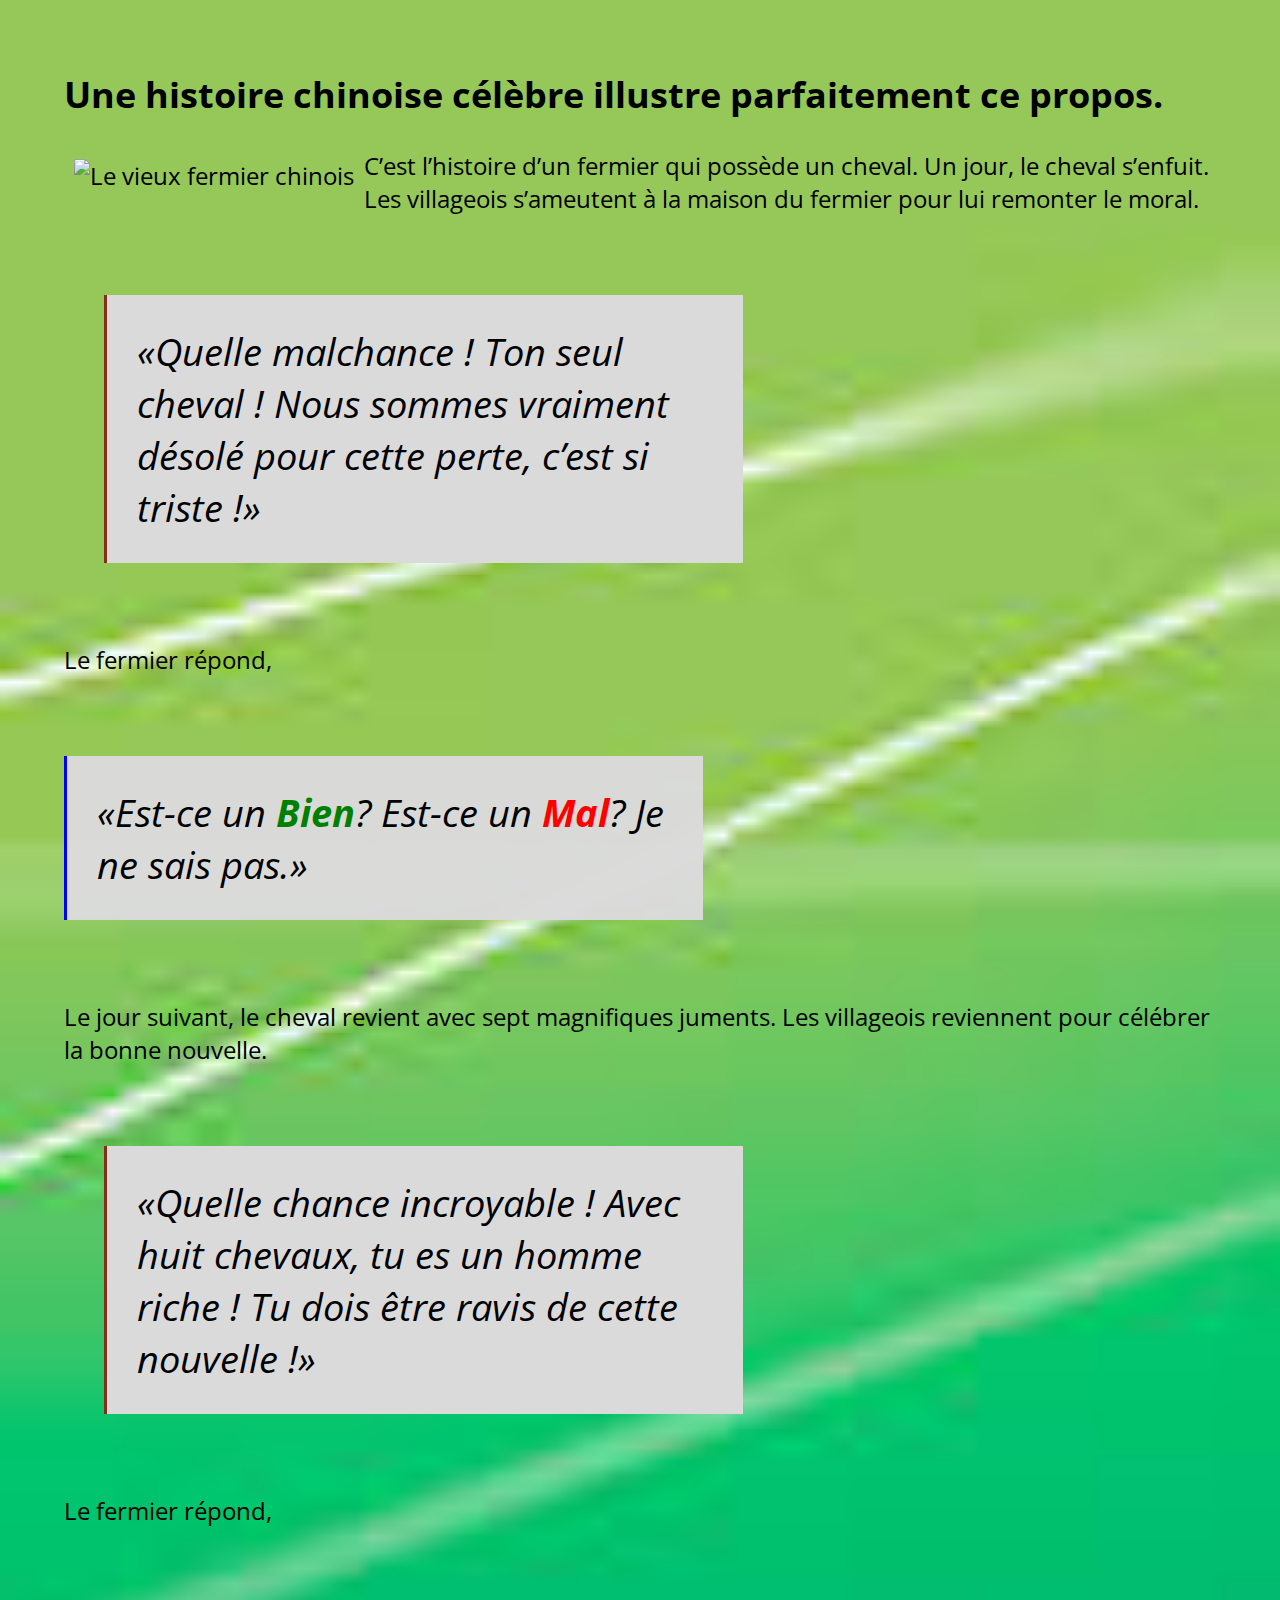
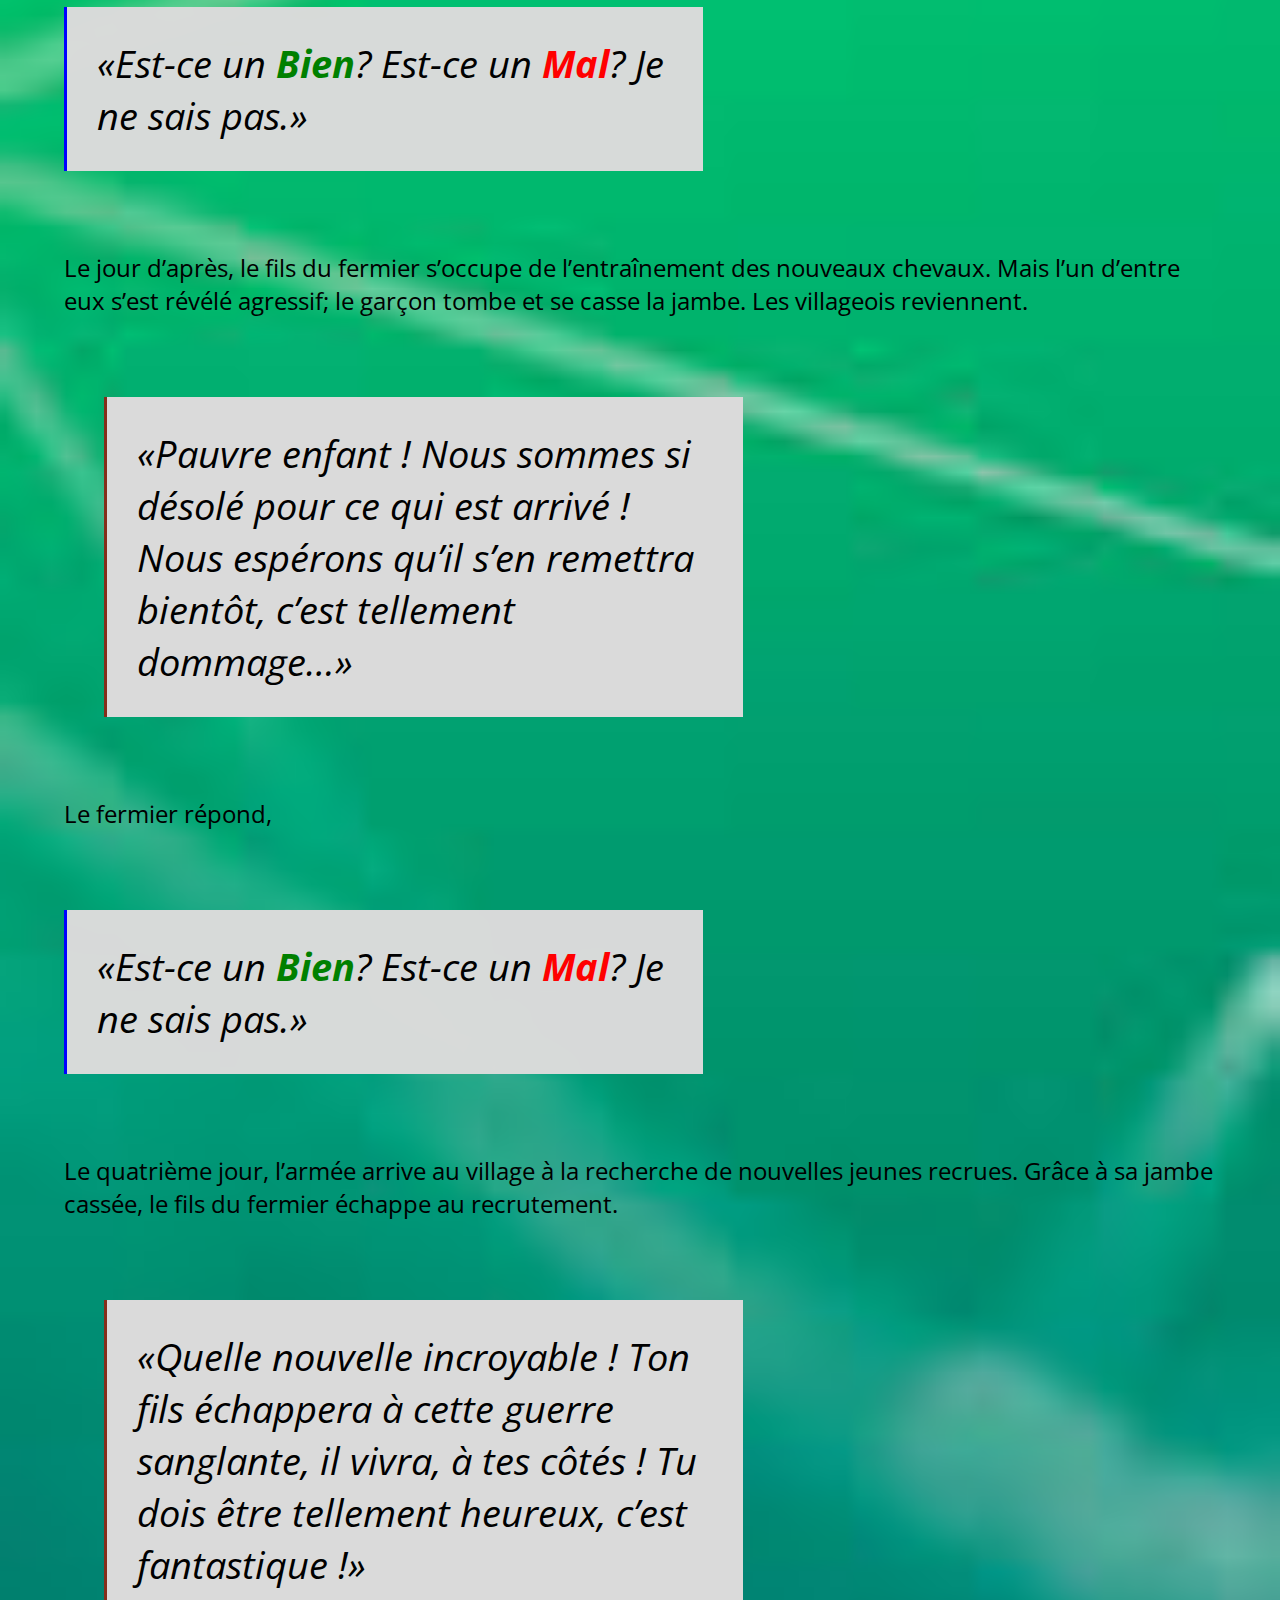
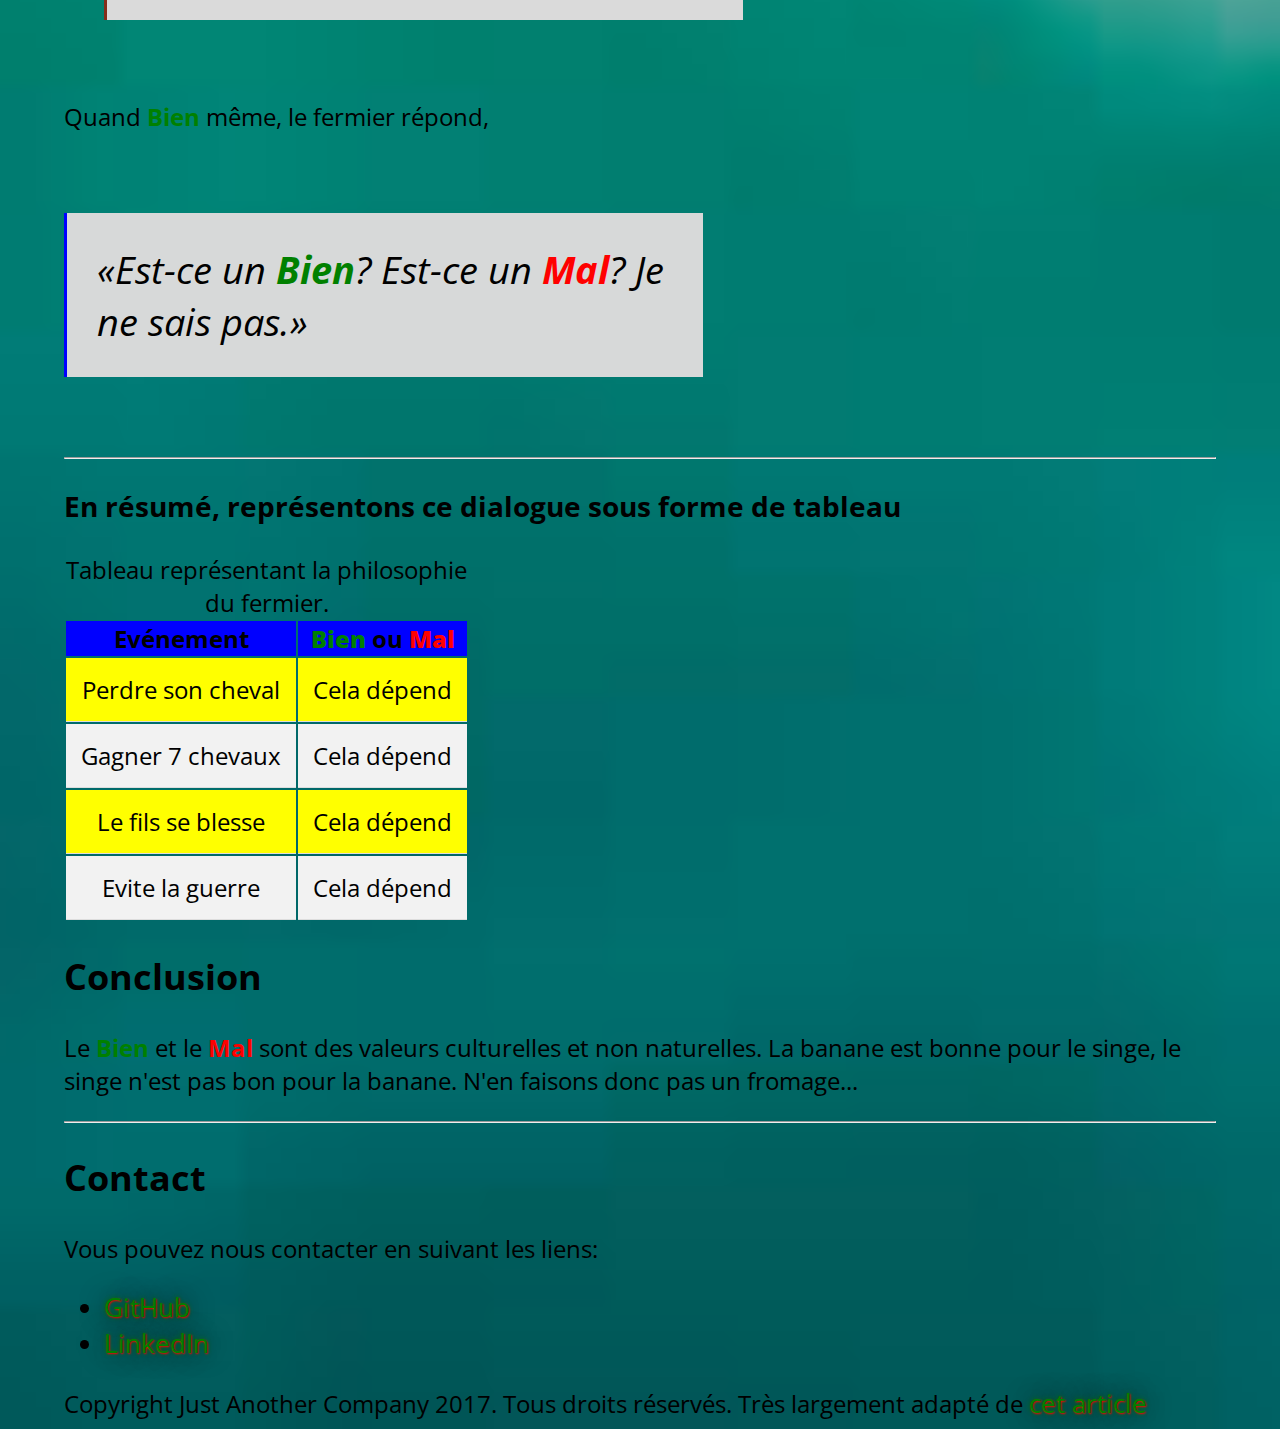
==== commit f8dde2e6: "check" ====
--- a/test1.html
+++ b/test1.html
@@ -1,5 +1,5 @@
 <!DOCTYPE html>
-<html>
+<html lang="fr">
     <head>
              <!-- Prise en charge des caractères spéciaux-->
 
@@ -106,9 +106,11 @@
 
         <!-- Code HTML pour faire une table Attention à ne jamais utiliser !!! -->
 <table>
+    <caption> Tableau représentant la philosophie du fermier.</caption>
         <thead>
             <tr>
-                <th>Evénement <strong class="bien">Bien</strong> ou <strong class="mal">Mal</strong></th>
+                <th>Evénement</th>
+                <th><strong class="bien">Bien</strong> ou <strong class="mal">Mal</strong></th>
             </tr>
         </thead>
         <tbody>
@@ -129,7 +131,7 @@
                 <td>Cela dépend</td>
             </tr>
         </tbody>
-        <caption> Tableau représentant la philosophie du fermier.</caption>
+        
     </table>
 
   
@@ -144,7 +146,7 @@
         <!-- La balise <a> sert pour les liens, target comment va se comporter le lien, title pour une boîte -->
 <ul>
     <li><a class="Lien" href="https://github.com/petroons-jonathan" target="_blank" title="GitHub de Jonathan">GitHub</a></li>
-    <li><a class="Lien" href="https://www.linkedin.com/in/jonathan-petroons-341410193/" target="_blank"title="LinkedIn de Jonathan">LinkedIn</a></li>
+    <li><a class="Lien" href="https://www.linkedin.com/in/jonathan-petroons-341410193/" target="_blank" title="LinkedIn de Jonathan">LinkedIn</a></li>
 </ul>
 
 
